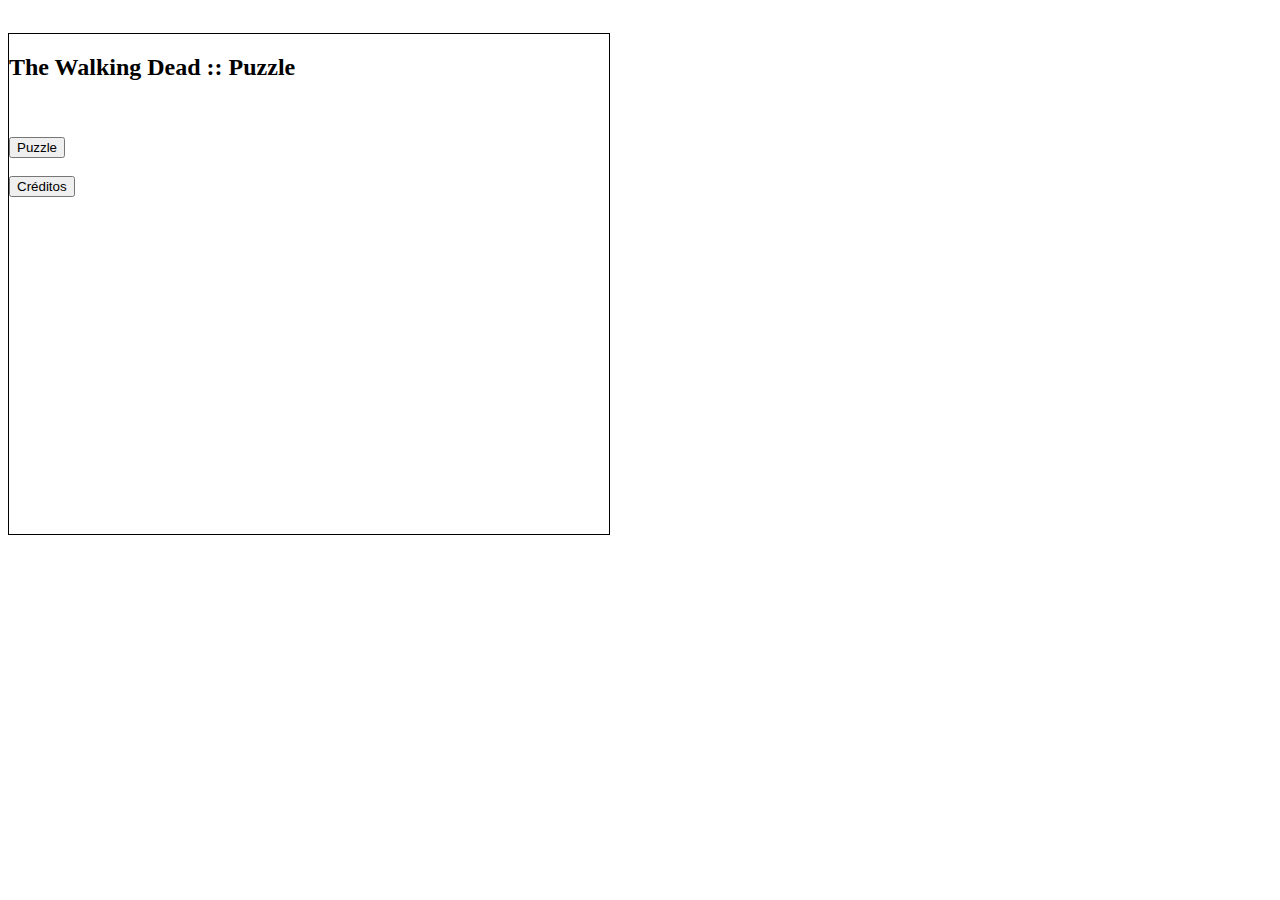
==== public_html/index.html @ 05de1ffa "commitando master branch" ====
<!--
To change this template, choose Tools | Templates
and open the template in the editor.
-->
<!DOCTYPE html>
<html>
    <head>
        <title>The Walking Dead :: Puzzle</title>
        <meta http-equiv="Content-Type" content="text/html; charset=UTF-8">
        <link href="css/estilos.css" media="all" rel="stylesheet" type="text/css" />
        <script src='js/libs/yui-3.3.0/yui-min.js'></script>
        <script src='js/libs/yui-3.3.0/node-base.js'></script>
        <script src='js/libs/yui-3.3.0/node-core.js'></script>
        <script src='js/libs/yui-3.3.0/encripterjs.min.js'></script>
        <script src='js/libs/static.constants.js'></script>
        <script src='js/libs/carrossel.class.js'></script>
        <script src='js/libs/game.class.js'></script>
        <script src='js/libs/action.class.js'></script>
        <script src='js/bootstrap.js'></script>
    </head>
    <body>
        <div id="divPrincipal" class="layout">
            
            <!-- tela abertura  -->
            <div id="telaInicial" class="layout1" style="display:block;">
                <h2>The Walking Dead :: Puzzle</h2>
                <br/><br/>
                <input type="button" value="Puzzle" id='btnInicio' />
                <br/><br/>
                <input type="button" value="Créditos" id='btnCreditos' />
            </div>
            
            <!-- tela inicial do jogo puzzle  -->
            <div id="tela1" class="layout2" style="display:none;">
                
                <div class="subTela1">
                    sub tela 1 - subtela auxiliar lateral esquerda 
                    <br/><br/>
                    Itens
                    <br/>
                    <b>img cacetete</b>
                </div>

                <div class="subTela2">
                    sub tela 2 - subtela do jogo -<span id="idFase"></span>                

                    <table border="1" cellspacing="0" cellpadding="0" id="grade0" style="display:none;" class="grade0">
                        <tr>
                            <td>
                                <span id="grade0z1" style="display:none;"><img alt="" src="img/zb1.jpg" onclick="capturaAcaoJogador(1);" /> </span>
                                <span id="dead0z1"  style="display:none;"><img alt="" src='img/zombieDead1.jpg' /> </span>
                            </td>
                            <td>
                                <span id="grade0z2" style="display:none;"><img alt="" src='img/zb2.jpg' onclick="capturaAcaoJogador(2);" /></span>
                                <span id="dead0z2" style="display:none;"><img alt="" src='img/zombieDead1.jpg' /></span>
                            </td>
                        </tr>
                        <tr>
                            <td>
                                <span id="grade0z3" style="display:none;"><img alt="" src='img/zb3.jpg' onclick="capturaAcaoJogador(3);" /></span>
                                <span id="dead0z3" style="display:none;"><img alt="" src='img/zombieDead1.jpg' /></span>
                            </td>
                            <td>
                                <span id="grade0z4" style="display:none;"><img alt="" src='img/zb4.jpg' onclick="capturaAcaoJogador(4);" /></span>
                                <span id="dead0z4" style="display:none;"><img alt="" src='img/zombieDead1.jpg' /></span>
                            </td>
                        </tr>
                    </table>

                    <table border="1" cellspacing="0" cellpadding="0" id="grade1" style="display:none;" class="grade1">
                        <tr>
                            <td>
                                <span id="grade1z1" style="display:none;"><img alt="" src='img/zb5.jpg' onclick="capturaAcaoJogador(1);" /></span>
                                <span id="dead1z1"  style="display:none;"><img alt="" src='img/zombieDead1.jpg' /> </span>
                            </td>
                            <td>
                                <span id="grade1z2" style="display:none;"><img alt="" src='img/zb6.jpg' onclick="capturaAcaoJogador(2);" /></span>
                                <span id="dead1z2"  style="display:none;"><img alt="" src='img/zombieDead1.jpg' /> </span>
                            </td>
                        </tr>
                        <tr>
                            <td>
                                <span id="grade1z3" style="display:none;"><img alt="" src='img/zb7.jpg' onclick="capturaAcaoJogador(3);" /></span>
                                <span id="dead1z3"  style="display:none;"><img alt="" src='img/zombieDead1.jpg' /> </span>
                            </td>
                            <td>
                                <span id="grade1z4" style="display:none;"><img alt="" src='img/zb8.jpg' onclick="capturaAcaoJogador(4);" /></span>
                                <span id="dead1z4"  style="display:none;"><img alt="" src='img/zombieDead1.jpg' /> </span>
                            </td>
                        </tr>
                        <tr>
                            <td>
                                <span id="grade1z5" style="display:none;"><img alt="" src='img/zb9.jpg' onclick="capturaAcaoJogador(5);" /></span>
                                <span id="dead1z5"  style="display:none;"><img alt="" src='img/zombieDead1.jpg' /> </span>
                            </td>
                            <td>
                                <span id="grade1z6" style="display:none;"><img alt="" src='img/zb10.jpg' onclick="capturaAcaoJogador(6);" /></span>
                                <span id="dead1z6"  style="display:none;"><img alt="" src='img/zombieDead1.jpg' /> </span>
                            </td>
                        </tr>
                        <tr>
                            <td>
                                <span id="grade1z7" style="display:none;"><img alt="" src='img/zb11.jpg' onclick="capturaAcaoJogador(7);" /></span>
                                <span id="dead1z7"  style="display:none;"><img alt="" src='img/zombieDead1.jpg' /> </span>
                            </td>
                            <td>
                                <span id="grade1z8" style="display:none;"><img alt="" src='img/zb12.jpg' onclick="capturaAcaoJogador(8);" /></span>
                                <span id="dead1z8"  style="display:none;"><img alt="" src='img/zombieDead1.jpg' /> </span>
                            </td>
                        </tr>
                    </table>

                    <table border="1" cellspacing="0" cellpadding="0" id="grade2" style="display:none;" class="grade2">
                        <tr>
                            <td>
                                <span id="grade2z1" style="display:none;"><img alt="" src='img/zb13.jpg' onclick="capturaAcaoJogador(1);" /></span>
                                <span id="dead2z1"  style="display:none;"><img alt="" src='img/zombieDead1.jpg' /> </span>
                            </td>
                            <td>
                                <span id="grade2z2" style="display:none;"><img alt="" src='img/zb14.jpg' onclick="capturaAcaoJogador(2);" /></span>
                                <span id="dead2z2"  style="display:none;"><img alt="" src='img/zombieDead1.jpg' /> </span>
                            </td>
                            <td>
                                <span id="grade2z3" style="display:none;"><img alt="" src='img/zb1.jpg' onclick="capturaAcaoJogador(3);" /></span>
                                <span id="dead2z3"  style="display:none;"><img alt="" src='img/zombieDead1.jpg' /> </span>
                            </td>
                            <td>
                                <span id="grade2z4" style="display:none;"><img alt="" src='img/zb2.jpg' onclick="capturaAcaoJogador(4);" /></span>
                                <span id="dead2z4"  style="display:none;"><img alt="" src='img/zombieDead1.jpg' /> </span>
                            </td>
                        </tr>
                        <tr>
                            <td>
                                <span id="grade2z5" style="display:none;"><img alt="" src='img/zb3.jpg' onclick="capturaAcaoJogador(5);" /></span>
                                <span id="dead2z5"  style="display:none;"><img alt="" src='img/zombieDead1.jpg' /> </span>
                            </td>
                            <td>
                                <span id="grade2z6" style="display:none;"><img alt="" src='img/zb4.jpg' onclick="capturaAcaoJogador(6);" /></span>
                                <span id="dead2z6"  style="display:none;"><img alt="" src='img/zombieDead1.jpg' /> </span>
                            </td>
                            <td>
                                <span id="grade2z7" style="display:none;"><img alt="" src='img/zb5.jpg' onclick="capturaAcaoJogador(7);" /></span>
                                <span id="dead2z7"  style="display:none;"><img alt="" src='img/zombieDead1.jpg' /> </span>
                            </td>
                            <td>
                                <span id="grade2z8" style="display:none;"><img alt="" src='img/zb6.jpg' onclick="capturaAcaoJogador(8);" /></span>
                                <span id="dead2z8"  style="display:none;"><img alt="" src='img/zombieDead1.jpg' /> </span>
                            </td>
                        </tr>
                        <tr>
                            <td>
                                <span id="grade2z9" style="display:none; "><img alt="" src='img/zb7.jpg' onclick="capturaAcaoJogador(9);" /></span>
                                <span id="dead2z9"  style="display:none;"><img alt="" src='img/zombieDead1.jpg' /> </span>
                            </td>
                            <td>
                                <span id="grade2z10" style="display:none;"><img alt="" src='img/zb8.jpg' onclick="capturaAcaoJogador(10);" /></span>
                                <span id="dead2z10"  style="display:none;"><img alt="" src='img/zombieDead1.jpg' /> </span>
                            </td>
                            <td>
                                <span id="grade2z11" style="display:none;"><img alt="" src='img/zb9.jpg' onclick="capturaAcaoJogador(11);" /></span>
                                <span id="dead2z11"  style="display:none;"><img alt="" src='img/zombieDead1.jpg' /> </span>
                            </td>
                            <td>
                                <span id="grade2z12" style="display:none;"><img alt="" src='img/zb10.jpg' onclick="capturaAcaoJogador(12);" /></span>
                                <span id="dead2z12"  style="display:none;"><img alt="" src='img/zombieDead1.jpg' /> </span>
                            </td>
                        </tr>
                        <tr>
                            <td>
                                <span id="grade2z13" style="display:none;"><img alt="" src='img/zb11.jpg' onclick="capturaAcaoJogador(13);" /></span>
                                <span id="dead2z13"  style="display:none;"><img alt="" src='img/zombieDead1.jpg' /> </span>
                            </td>
                            <td>
                                <span id="grade2z14" style="display:none;"><img alt="" src='img/zb12.jpg' onclick="capturaAcaoJogador(14);" /></span>
                                <span id="dead2z14"  style="display:none;"><img alt="" src='img/zombieDead1.jpg' /> </span>
                            </td>
                            <td>
                                <span id="grade2z15" style="display:none;"><img alt="" src='img/zb13.jpg' onclick="capturaAcaoJogador(15);" /></span>
                                <span id="dead2z15"  style="display:none;"><img alt="" src='img/zombieDead1.jpg' /> </span>
                            </td>
                            <td>
                                <span id="grade2z16" style="display:none;"><img alt="" src='img/zb14.jpg' onclick="capturaAcaoJogador(16);" /></span>
                                <span id="dead2z16"  style="display:none;"><img alt="" src='img/zombieDead1.jpg' /> </span>
                            </td>
                        </tr>
                    </table>

                    <table border="1" cellspacing="0" cellpadding="0" id="grade3" style="display:none;" class="grade3">
                        <tr>
                            <td>
                                <span id="grade3z1" style="display:none;"><img alt="" src='img/zb1.jpg' onclick="capturaAcaoJogador(1);" /></span>
                                <span id="dead3z1"  style="display:none;"><img alt="" src='img/zombieDead1.jpg' /> </span>
                            </td>
                            <td>
                                <span id="grade3z2" style="display:none;"><img alt="" src='img/zb2.jpg' onclick="capturaAcaoJogador(2);" /></span>
                                <span id="dead3z2"  style="display:none;"><img alt="" src='img/zombieDead1.jpg' /> </span>
                            </td>
                            <td>
                                <span id="grade3z3" style="display:none;"><img alt="" src='img/zb3.jpg' onclick="capturaAcaoJogador(3);" /></span>
                                <span id="dead3z3"  style="display:none;"><img alt="" src='img/zombieDead1.jpg' /> </span>
                            </td>
                            <td>
                                <span id="grade3z4" style="display:none;"><img alt="" src='img/zb4.jpg' onclick="capturaAcaoJogador(4);" /></span>
                                <span id="dead3z4"  style="display:none;"><img alt="" src='img/zombieDead1.jpg' /> </span>
                            </td>
                            <td>
                                <span id="grade3z5" style="display:none;"><img alt="" src='img/zb5.jpg' onclick="capturaAcaoJogador(5);" /></span>
                                <span id="dead3z5"  style="display:none;"><img alt="" src='img/zombieDead1.jpg' /> </span>
                            </td>
                            <td>
                                <span id="grade3z6" style="display:none;"><img alt="" src='img/zb6.jpg' onclick="capturaAcaoJogador(6);" /></span>
                                <span id="dead3z6"  style="display:none;"><img alt="" src='img/zombieDead1.jpg' /> </span>
                            </td>
                        </tr>
                        <tr>
                            <td>
                                <span id="grade3z7" style="display:none;"><img alt="" src='img/zb7.jpg' onclick="capturaAcaoJogador(7);" /></span>
                                <span id="dead3z7"  style="display:none;"><img alt="" src='img/zombieDead1.jpg' /> </span>
                            </td>
                            <td>
                                <span id="grade3z8" style="display:none;"><img alt="" src='img/zb8.jpg' onclick="capturaAcaoJogador(8);" /></span>
                                <span id="dead3z8"  style="display:none;"><img alt="" src='img/zombieDead1.jpg' /> </span>
                            </td>
                            <td>
                                <span id="grade3z9" style="display:none;"><img alt="" src='img/zb9.jpg' onclick="capturaAcaoJogador(9);" /></span>
                                <span id="dead3z9"  style="display:none;"><img alt="" src='img/zombieDead1.jpg' /> </span>
                            </td>
                            <td>
                                <span id="grade3z10" style="display:none;"><img alt="" src='img/zb10.jpg' onclick="capturaAcaoJogador(10);" /></span>
                                <span id="dead3z10"  style="display:none;"><img alt="" src='img/zombieDead1.jpg' /> </span>
                            </td>
                            <td>
                                <span id="grade3z11" style="display:none;"><img alt="" src='img/zb11.jpg' onclick="capturaAcaoJogador(11);" /></span>
                                <span id="dead3z11"  style="display:none;"><img alt="" src='img/zombieDead1.jpg' /> </span>
                            </td>
                            <td>
                                <span id="grade3z12" style="display:none;"><img alt="" src='img/zb12.jpg' onclick="capturaAcaoJogador(12);" /></span>
                                <span id="dead3z12"  style="display:none;"><img alt="" src='img/zombieDead1.jpg' /> </span>
                            </td>
                        </tr>
                        <tr>
                            <td>
                                <span id="grade3z13" style="display:none;"><img alt="" src='img/zb13.jpg' onclick="capturaAcaoJogador(13);" /></span>
                                <span id="dead3z13"  style="display:none;"><img alt="" src='img/zombieDead1.jpg' /> </span>
                            </td>
                            <td>
                                <span id="grade3z14" style="display:none;"><img alt="" src='img/zb14.jpg' onclick="capturaAcaoJogador(14);" /></span>
                                <span id="dead3z14"  style="display:none;"><img alt="" src='img/zombieDead1.jpg' /> </span>
                            </td>
                            <td>
                                <span id="grade3z15" style="display:none;"><img alt="" src='img/zb1.jpg' onclick="capturaAcaoJogador(15);" /></span>
                                <span id="dead3z15"  style="display:none;"><img alt="" src='img/zombieDead1.jpg' /> </span>
                            </td>
                            <td>
                                <span id="grade3z16" style="display:none;"><img alt="" src='img/zb2.jpg' onclick="capturaAcaoJogador(16);" /></span>
                                <span id="dead3z16"  style="display:none;"><img alt="" src='img/zombieDead1.jpg' /> </span>
                            </td>
                            <td>
                                <span id="grade3z17" style="display:none;"><img alt="" src='img/zb3.jpg' onclick="capturaAcaoJogador(17);" /></span>
                                <span id="dead3z17"  style="display:none;"><img alt="" src='img/zombieDead1.jpg' /> </span>
                            </td>
                            <td>
                                <span id="grade3z18" style="display:none;"><img alt="" src='img/zb4.jpg' onclick="capturaAcaoJogador(18);" /></span>
                                <span id="dead3z18"  style="display:none;"><img alt="" src='img/zombieDead1.jpg' /> </span>
                            </td>
                        </tr>
                        <tr>
                            <td>
                                <span id="grade3z19" style="display:none;"><img alt="" src='img/zb5.jpg' onclick="capturaAcaoJogador(19);" /></span>
                                <span id="dead3z19"  style="display:none;"><img alt="" src='img/zombieDead1.jpg' /> </span>
                            </td>
                            <td>
                                <span id="grade3z20" style="display:none;"><img alt="" src='img/zb6.jpg' onclick="capturaAcaoJogador(20);" /></span>
                                <span id="dead3z20"  style="display:none;"><img alt="" src='img/zombieDead1.jpg' /> </span>
                            </td>
                            <td>
                                <span id="grade3z21" style="display:none;"><img alt="" src='img/zb7.jpg' onclick="capturaAcaoJogador(21);" /></span>
                                <span id="dead3z21"  style="display:none;"><img alt="" src='img/zombieDead1.jpg' /> </span>
                            </td>
                            <td>
                                <span id="grade3z22" style="display:none;"><img alt="" src='img/zb8.jpg' onclick="capturaAcaoJogador(22);" /></span>
                                <span id="dead3z22"  style="display:none;"><img alt="" src='img/zombieDead1.jpg' /> </span>
                            </td>
                            <td>
                                <span id="grade3z23" style="display:none;"><img alt="" src='img/zb9.jpg' onclick="capturaAcaoJogador(23);" /></span>
                                <span id="dead3z23"  style="display:none;"><img alt="" src='img/zombieDead1.jpg' /> </span>
                            </td>
                            <td>
                                <span id="grade3z24" style="display:none;"><img alt="" src='img/zb10.jpg' onclick="capturaAcaoJogador(24);" /></span>
                                <span id="dead3z24"  style="display:none;"><img alt="" src='img/zombieDead1.jpg' /> </span>
                            </td>
                        </tr>
                    </table>

                    <table border="1" cellspacing="0" cellpadding="0" id="grade4" style="display:none;" class="grade4">
                        <tr>
                            <td>
                                <span id="grade4z1" style="display:none;"><img alt="" src='img/zb11.jpg' onclick="capturaAcaoJogador(1);" /></span>
                                <span id="dead4z1"  style="display:none;"><img alt="" src='img/zombieDead1.jpg' /> </span>
                            </td>
                            <td>
                                <span id="grade4z2" style="display:none;"><img alt="" src='img/zb12.jpg' onclick="capturaAcaoJogador(2);" /></span>
                                <span id="dead4z2"  style="display:none;"><img alt="" src='img/zombieDead1.jpg' /> </span>
                            </td>
                            <td>
                                <span id="grade4z3" style="display:none;"><img alt="" src='img/zb13.jpg' onclick="capturaAcaoJogador(3);" /></span>
                                <span id="dead4z3"  style="display:none;"><img alt="" src='img/zombieDead1.jpg' /> </span>
                            </td>
                            <td>
                                <span id="grade4z4" style="display:none;"><img alt="" src='img/zb14.jpg' onclick="capturaAcaoJogador(4);" /></span>
                                <span id="dead4z4"  style="display:none;"><img alt="" src='img/zombieDead1.jpg' /> </span>
                            </td>
                            <td>
                                <span id="grade4z5" style="display:none;"><img alt="" src='img/zb1.jpg' onclick="capturaAcaoJogador(5);" /></span>
                                <span id="dead4z5"  style="display:none;"><img alt="" src='img/zombieDead1.jpg' /> </span>
                            </td>
                            <td>
                                <span id="grade4z6" style="display:none;"><img alt="" src='img/zb2.jpg' onclick="capturaAcaoJogador(6);" /></span>
                                <span id="dead4z6"  style="display:none;"><img alt="" src='img/zombieDead1.jpg' /> </span>
                            </td>
                            <td>
                                <span id="grade4z7" style="display:none;"><img alt="" src='img/zb3.jpg' onclick="capturaAcaoJogador(7);" /></span>
                                <span id="dead4z7"  style="display:none;"><img alt="" src='img/zombieDead1.jpg' /> </span>
                            </td>
                            <td>
                                <span id="grade4z8" style="display:none;"><img alt="" src='img/zb4.jpg' onclick="capturaAcaoJogador(8);" /></span>
                                <span id="dead4z8"  style="display:none;"><img alt="" src='img/zombieDead1.jpg' /> </span>
                            </td>
                        </tr>
                        <tr>
                            <td>
                                <span id="grade4z9" style="display:none;"><img alt="" src='img/zb5.jpg' onclick="capturaAcaoJogador(9);" /></span>
                                <span id="dead4z9"  style="display:none;"><img alt="" src='img/zombieDead1.jpg' /> </span>
                            </td>
                            <td>
                                <span id="grade4z10" style="display:none;"><img alt="" src='img/zb7.jpg' onclick="capturaAcaoJogador(10);" /></span>
                                <span id="dead4z10"  style="display:none;"><img alt="" src='img/zombieDead1.jpg' /> </span>
                            </td>
                            <td>
                                <span id="grade4z11" style="display:none;"><img alt="" src='img/zb8.jpg' onclick="capturaAcaoJogador(11);" /></span>
                                <span id="dead4z11"  style="display:none;"><img alt="" src='img/zombieDead1.jpg' /> </span>
                            </td>
                            <td>
                                <span id="grade4z12" style="display:none;"><img alt="" src='img/zb9.jpg' onclick="capturaAcaoJogador(12);" /></span>
                                <span id="dead4z12"  style="display:none;"><img alt="" src='img/zombieDead1.jpg' /> </span>
                            </td>
                            <td>
                                <span id="grade4z13" style="display:none;"><img alt="" src='img/zb10.jpg' onclick="capturaAcaoJogador(13);" /></span>
                                <span id="dead4z13"  style="display:none;"><img alt="" src='img/zombieDead1.jpg' /> </span>
                            </td>
                            <td>
                                <span id="grade4z14" style="display:none;"><img alt="" src='img/zb11.jpg' onclick="capturaAcaoJogador(14);" /></span>
                                <span id="dead4z14"  style="display:none;"><img alt="" src='img/zombieDead1.jpg' /> </span>
                            </td>
                            <td>
                                <span id="grade4z15" style="display:none;"><img alt="" src='img/zb12.jpg' onclick="capturaAcaoJogador(15);" /></span>
                                <span id="dead4z15"  style="display:none;"><img alt="" src='img/zombieDead1.jpg' /> </span>
                            </td>
                            <td>
                                <span id="grade4z16" style="display:none;"><img alt="" src='img/zb13.jpg' onclick="capturaAcaoJogador(16);" /></span>
                                <span id="dead4z16"  style="display:none;"><img alt="" src='img/zombieDead1.jpg' /> </span>
                            </td>
                        </tr>
                        <tr>
                            <td>
                                <span id="grade4z17" style="display:none;"><img alt="" src='img/zb14.jpg' onclick="capturaAcaoJogador(17);" /></span>
                                <span id="dead4z17"  style="display:none;"><img alt="" src='img/zombieDead1.jpg' /> </span>
                            </td>
                            <td>
                                <span id="grade4z18" style="display:none;"><img alt="" src='img/zb1.jpg' onclick="capturaAcaoJogador(18);" /></span>
                                <span id="dead4z18"  style="display:none;"><img alt="" src='img/zombieDead1.jpg' /> </span>
                            </td>
                            <td>
                                <span id="grade4z19" style="display:none;"><img alt="" src='img/zb2.jpg' onclick="capturaAcaoJogador(19);" /></span>
                                <span id="dead4z19"  style="display:none;"><img alt="" src='img/zombieDead1.jpg' /> </span>
                            </td>
                            <td>
                                <span id="grade4z20" style="display:none;"><img alt="" src='img/zb3.jpg' onclick="capturaAcaoJogador(20);" /></span>
                                <span id="dead4z20"  style="display:none;"><img alt="" src='img/zombieDead1.jpg' /> </span>
                            </td>
                            <td>
                                <span id="grade4z21" style="display:none;"><img alt="" src='img/zb4.jpg' onclick="capturaAcaoJogador(21);" /></span>
                                <span id="dead4z21"  style="display:none;"><img alt="" src='img/zombieDead1.jpg' /> </span>
                            </td>
                            <td>
                                <span id="grade4z22" style="display:none;"><img alt="" src='img/zb5.jpg' onclick="capturaAcaoJogador(22);" /></span>
                                <span id="dead4z22"  style="display:none;"><img alt="" src='img/zombieDead1.jpg' /> </span>
                            </td>
                            <td>
                                <span id="grade4z23" style="display:none;"><img alt="" src='img/zb6.jpg' onclick="capturaAcaoJogador(23);" /></span>
                                <span id="dead4z23"  style="display:none;"><img alt="" src='img/zombieDead1.jpg' /> </span>
                            </td>
                            <td>
                                <span id="grade4z24" style="display:none;"><img alt="" src='img/zb7.jpg' onclick="capturaAcaoJogador(24);" /></span>
                                <span id="dead4z24"  style="display:none;"><img alt="" src='img/zombieDead1.jpg' /> </span>
                            </td>
                        </tr>
                        <tr>
                            <td>
                                <span id="grade4z25" style="display:none;"><img alt="" src='img/zb8.jpg' onclick="capturaAcaoJogador(25);" /></span>
                                <span id="dead4z25"  style="display:none;"><img alt="" src='img/zombieDead1.jpg' /> </span>
                            </td>
                            <td>
                                <span id="grade4z26" style="display:none;"><img alt="" src='img/zb9.jpg' onclick="capturaAcaoJogador(26);" /></span>
                                <span id="dead4z26"  style="display:none;"><img alt="" src='img/zombieDead1.jpg' /> </span>
                            </td>
                            <td>
                                <span id="grade4z27" style="display:none;"><img alt="" src='img/zb10.jpg' onclick="capturaAcaoJogador(27);" /></span>
                                <span id="dead4z27"  style="display:none;"><img alt="" src='img/zombieDead1.jpg' /> </span>
                            </td>
                            <td>
                                <span id="grade4z28" style="display:none;"><img alt="" src='img/zb11.jpg' onclick="capturaAcaoJogador(28);" /></span>
                                <span id="dead4z28"  style="display:none;"><img alt="" src='img/zombieDead1.jpg' /> </span>
                            </td>
                            <td>
                                <span id="grade4z29" style="display:none;"><img alt="" src='img/zb12.jpg' onclick="capturaAcaoJogador(29);" /></span>
                                <span id="dead4z29"  style="display:none;"><img alt="" src='img/zombieDead1.jpg' /> </span>
                            </td>
                            <td>
                                <span id="grade4z30" style="display:none;"><img alt="" src='img/zb13.jpg' onclick="capturaAcaoJogador(30);" /></span>
                                <span id="dead4z30"  style="display:none;"><img alt="" src='img/zombieDead1.jpg' /> </span>
                            </td>
                            <td>
                                <span id="grade4z31" style="display:none;"><img alt="" src='img/zb14.jpg' onclick="capturaAcaoJogador(31);" /></span>
                                <span id="dead4z31"  style="display:none;"><img alt="" src='img/zombieDead1.jpg' /> </span>
                            </td>
                            <td>
                                <span id="grade4z32" style="display:none;"><img alt="" src='img/zb1.jpg' onclick="capturaAcaoJogador(32);" /></span>
                                <span id="dead4z32"  style="display:none;"><img alt="" src='img/zombieDead1.jpg' /> </span>
                            </td>
                        </tr>
                    </table>



                    <table border="1" cellspacing="0" cellpadding="0" id="grade5" style="display:none;" class="grade5">
                        <tr>
                            <td>
                                <span id="grade5z1" style="display:none;"><img alt="" src='img/zb2.jpg' onclick="capturaAcaoJogador(1);" /></span>
                                <span id="dead5z1"  style="display:none;"><img alt="" src='img/zombieDead1.jpg' /> </span>
                            </td>
                            <td>
                                <span id="grade5z2" style="display:none;"><img alt="" src='img/zb3.jpg' onclick="capturaAcaoJogador(2);" /></span>
                                <span id="dead5z2"  style="display:none;"><img alt="" src='img/zombieDead1.jpg' /> </span>
                            </td>
                            <td>
                                <span id="grade5z3" style="display:none;"><img alt="" src='img/zb4.jpg' onclick="capturaAcaoJogador(3);" /></span>
                                <span id="dead5z3"  style="display:none;"><img alt="" src='img/zombieDead1.jpg' /> </span>
                            </td>
                            <td>
                                <span id="grade5z4" style="display:none;"><img alt="" src='img/zb5.jpg' onclick="capturaAcaoJogador(4);" /></span>
                                <span id="dead5z4"  style="display:none;"><img alt="" src='img/zombieDead1.jpg' /> </span>
                            </td>
                            <td>
                                <span id="grade5z5" style="display:none;"><img alt="" src='img/zb6.jpg' onclick="capturaAcaoJogador(5);" /></span>
                                <span id="dead5z5"  style="display:none;"><img alt="" src='img/zombieDead1.jpg' /> </span>
                            </td>
                            <td>
                                <span id="grade5z6" style="display:none;"><img alt="" src='img/zb7.jpg' onclick="capturaAcaoJogador(6);" /></span>
                                <span id="dead5z6"  style="display:none;"><img alt="" src='img/zombieDead1.jpg' /> </span>
                            </td>
                            <td>
                                <span id="grade5z7" style="display:none;"><img alt="" src='img/zb8.jpg' onclick="capturaAcaoJogador(7);" /></span>
                                <span id="dead5z7"  style="display:none;"><img alt="" src='img/zombieDead1.jpg' /> </span>
                            </td>
                            <td>
                                <span id="grade5z8" style="display:none;"><img alt="" src='img/zb9.jpg' onclick="capturaAcaoJogador(8);" /></span>
                                <span id="dead5z8"  style="display:none;"><img alt="" src='img/zombieDead1.jpg' /> </span>
                            </td>
                            <td>
                                <span id="grade5z9" style="display:none;"><img alt="" src='img/zb10.jpg' onclick="capturaAcaoJogador(9);" /></span>
                                <span id="dead5z9"  style="display:none;"><img alt="" src='img/zombieDead1.jpg' /> </span>
                            </td>
                            <td>
                                <span id="grade5z10" style="display:none;"><img alt="" src='img/zb11.jpg' onclick="capturaAcaoJogador(10);" /></span>
                                <span id="dead5z10"  style="display:none;"><img alt="" src='img/zombieDead1.jpg' /> </span>
                            </td>
                        </tr>
                        <tr>
                            <td>
                                <span id="grade5z11" style="display:none;"><img alt="" src='img/zb12.jpg' onclick="capturaAcaoJogador(11);" /></span>
                                <span id="dead5z11"  style="display:none;"><img alt="" src='img/zombieDead1.jpg' /> </span>
                            </td>
                            <td>
                                <span id="grade5z12" style="display:none;"><img alt="" src='img/zb13.jpg' onclick="capturaAcaoJogador(12);" /></span>
                                <span id="dead5z12"  style="display:none;"><img alt="" src='img/zombieDead1.jpg' /> </span>
                            </td>
                            <td>
                                <span id="grade5z13" style="display:none;"><img alt="" src='img/zb14.jpg' onclick="capturaAcaoJogador(13);" /></span>
                                <span id="dead5z13"  style="display:none;"><img alt="" src='img/zombieDead1.jpg' /> </span>
                            </td>
                            <td>
                                <span id="grade5z14" style="display:none;"><img alt="" src='img/zb1.jpg' onclick="capturaAcaoJogador(14);" /></span>
                                <span id="dead5z14"  style="display:none;"><img alt="" src='img/zombieDead1.jpg' /> </span>
                            </td>
                            <td>
                                <span id="grade5z15" style="display:none;"><img alt="" src='img/zb2.jpg' onclick="capturaAcaoJogador(15);" /></span>
                                <span id="dead5z15"  style="display:none;"><img alt="" src='img/zombieDead1.jpg' /> </span>
                            </td>
                            <td>
                                <span id="grade5z16" style="display:none;"><img alt="" src='img/zb3.jpg' onclick="capturaAcaoJogador(16);" /></span>
                                <span id="dead5z16"  style="display:none;"><img alt="" src='img/zombieDead1.jpg' /> </span>
                            </td>
                            <td>
                                <span id="grade5z17" style="display:none;"><img alt="" src='img/zb4.jpg' onclick="capturaAcaoJogador(17);" /></span>
                                <span id="dead5z17"  style="display:none;"><img alt="" src='img/zombieDead1.jpg' /> </span>
                            </td>
                            <td>
                                <span id="grade5z18" style="display:none;"><img alt="" src='img/zb5.jpg' onclick="capturaAcaoJogador(18);" /></span>
                                <span id="dead5z18"  style="display:none;"><img alt="" src='img/zombieDead1.jpg' /> </span>
                            </td>
                            <td>
                                <span id="grade5z19" style="display:none;"><img alt="" src='img/zb6.jpg' onclick="capturaAcaoJogador(19);" /></span>
                                <span id="dead5z19"  style="display:none;"><img alt="" src='img/zombieDead1.jpg' /> </span>
                            </td>
                            <td>
                                <span id="grade5z20" style="display:none;"><img alt="" src='img/zb7.jpg' onclick="capturaAcaoJogador(20);" /></span>
                                <span id="dead5z20"  style="display:none;"><img alt="" src='img/zombieDead1.jpg' /> </span>
                            </td>
                        </tr>
                        <tr>
                            <td>
                                <span id="grade5z21" style="display:none;"><img alt="" src='img/zb8.jpg' onclick="capturaAcaoJogador(21);" /></span>
                                <span id="dead5z21"  style="display:none;"><img alt="" src='img/zombieDead1.jpg' /> </span>
                            </td>
                            <td>
                                <span id="grade5z22" style="display:none;"><img alt="" src='img/zb9.jpg' onclick="capturaAcaoJogador(22);" /></span>
                                <span id="dead5z22"  style="display:none;"><img alt="" src='img/zombieDead1.jpg' /> </span>
                            </td>
                            <td>
                                <span id="grade5z23" style="display:none;"><img alt="" src='img/zb10.jpg' onclick="capturaAcaoJogador(23);" /></span>
                                <span id="dead5z23"  style="display:none;"><img alt="" src='img/zombieDead1.jpg' /> </span>
                            </td>
                            <td>
                                <span id="grade5z24" style="display:none;"><img alt="" src='img/zb11.jpg' onclick="capturaAcaoJogador(24);" /></span>
                                <span id="dead5z24"  style="display:none;"><img alt="" src='img/zombieDead1.jpg' /> </span>
                            </td>
                            <td>
                                <span id="grade5z25" style="display:none;"><img alt="" src='img/zb12.jpg' onclick="capturaAcaoJogador(25);" /></span>
                                <span id="dead5z25"  style="display:none;"><img alt="" src='img/zombieDead1.jpg' /> </span>
                            </td>
                            <td>
                                <span id="grade5z26" style="display:none;"><img alt="" src='img/zb13.jpg' onclick="capturaAcaoJogador(26);" /></span>
                                <span id="dead5z26"  style="display:none;"><img alt="" src='img/zombieDead1.jpg' /> </span>
                            </td>
                            <td>
                                <span id="grade5z27" style="display:none;"><img alt="" src='img/zb14.jpg' onclick="capturaAcaoJogador(27);" /></span>
                                <span id="dead5z27"  style="display:none;"><img alt="" src='img/zombieDead1.jpg' /> </span>
                            </td>
                            <td>
                                <span id="grade5z28" style="display:none;"><img alt="" src='img/zb1.jpg' onclick="capturaAcaoJogador(28);" /></span>
                                <span id="dead5z28"  style="display:none;"><img alt="" src='img/zombieDead1.jpg' /> </span>
                            </td>
                            <td>
                                <span id="grade5z29" style="display:none;"><img alt="" src='img/zb2.jpg' onclick="capturaAcaoJogador(29);" /></span>
                                <span id="dead5z29"  style="display:none;"><img alt="" src='img/zombieDead1.jpg' /> </span>
                            </td>
                            <td>
                                <span id="grade5z30" style="display:none;"><img alt="" src='img/zb3.jpg' onclick="capturaAcaoJogador(30);" /></span>
                                <span id="dead5z30"  style="display:none;"><img alt="" src='img/zombieDead1.jpg' /> </span>
                            </td>
                        </tr>
                        <tr>
                            <td>
                                <span id="grade5z31" style="display:none;"><img alt="" src='img/zb4.jpg' onclick="capturaAcaoJogador(31);" /></span>
                                <span id="dead5z31"  style="display:none;"><img alt="" src='img/zombieDead1.jpg' /> </span>
                            </td>
                            <td>
                                <span id="grade5z32" style="display:none;"><img alt="" src='img/zb5.jpg' onclick="capturaAcaoJogador(32);" /></span>
                                <span id="dead5z32"  style="display:none;"><img alt="" src='img/zombieDead1.jpg' /> </span>
                            </td>
                            <td>
                                <span id="grade5z33" style="display:none;"><img alt="" src='img/zb6.jpg' onclick="capturaAcaoJogador(33);" /></span>
                                <span id="dead5z33"  style="display:none;"><img alt="" src='img/zombieDead1.jpg' /> </span>
                            </td>
                            <td>
                                <span id="grade5z34" style="display:none;"><img alt="" src='img/zb7.jpg' onclick="capturaAcaoJogador(34);" /></span>
                                <span id="dead5z34"  style="display:none;"><img alt="" src='img/zombieDead1.jpg' /> </span>
                            </td>
                            <td>
                                <span id="grade5z35" style="display:none;"><img alt="" src='img/zb8.jpg' onclick="capturaAcaoJogador(35);" /></span>
                                <span id="dead5z35"  style="display:none;"><img alt="" src='img/zombieDead1.jpg' /> </span>
                            </td>
                            <td>
                                <span id="grade5z36" style="display:none;"><img alt="" src='img/zb9.jpg' onclick="capturaAcaoJogador(36);" /></span>
                                <span id="dead5z36"  style="display:none;"><img alt="" src='img/zombieDead1.jpg' /> </span>
                            </td>
                            <td>
                                <span id="grade5z37" style="display:none;"><img alt="" src='img/zb10.jpg' onclick="capturaAcaoJogador(37);" /></span>
                                <span id="dead5z37"  style="display:none;"><img alt="" src='img/zombieDead1.jpg' /> </span>
                            </td>
                            <td>
                                <span id="grade5z38" style="display:none;"><img alt="" src='img/zb11.jpg' onclick="capturaAcaoJogador(38);" /></span>
                                <span id="dead5z38"  style="display:none;"><img alt="" src='img/zombieDead1.jpg' /> </span>
                            </td>
                            <td>
                                <span id="grade5z39" style="display:none;"><img alt="" src='img/zb12.jpg' onclick="capturaAcaoJogador(39);" /></span>
                                <span id="dead5z39"  style="display:none;"><img alt="" src='img/zombieDead1.jpg' /> </span>
                            </td>
                            <td>
                                <span id="grade5z40" style="display:none;"><img alt="" src='img/zb13.jpg' onclick="capturaAcaoJogador(40);" /></span>
                                <span id="dead5z40"  style="display:none;"><img alt="" src='img/zombieDead1.jpg' /> </span>
                            </td>
                        </tr>
                        
                        <tr>
                            <td>
                                <span id="grade5z41" style="display:none;"><img alt="" src='img/zb14.jpg' onclick="capturaAcaoJogador(41);" /></span>
                                <span id="dead5z41"  style="display:none;"><img alt="" src='img/zombieDead1.jpg' /> </span>
                            </td>
                            <td>
                                <span id="grade5z42" style="display:none;"><img alt="" src='img/zb1.jpg' onclick="capturaAcaoJogador(42);" /></span>
                                <span id="dead5z42"  style="display:none;"><img alt="" src='img/zombieDead1.jpg' /> </span>
                            </td>
                            <td>
                                <span id="grade5z43" style="display:none;"><img alt="" src='img/zb2.jpg' onclick="capturaAcaoJogador(43);" /></span>
                                <span id="dead5z43"  style="display:none;"><img alt="" src='img/zombieDead1.jpg' /> </span>
                            </td>
                            <td>
                                <span id="grade5z44" style="display:none;"><img alt="" src='img/zb3.jpg' onclick="capturaAcaoJogador(44);" /></span>
                                <span id="dead5z44"  style="display:none;"><img alt="" src='img/zombieDead1.jpg' /> </span>
                            </td>
                            <td>
                                <span id="grade5z45" style="display:none;"><img alt="" src='img/zb4.jpg' onclick="capturaAcaoJogador(45);" /></span>
                                <span id="dead5z45"  style="display:none;"><img alt="" src='img/zombieDead1.jpg' /> </span>
                            </td>
                            <td>
                                <span id="grade5z46" style="display:none;"><img alt="" src='img/zb5.jpg' onclick="capturaAcaoJogador(46);" /></span>
                                <span id="dead5z46"  style="display:none;"><img alt="" src='img/zombieDead1.jpg' /> </span>
                            </td>
                            <td>
                                <span id="grade5z47" style="display:none;"><img alt="" src='img/zb6.jpg' onclick="capturaAcaoJogador(47);" /></span>
                                <span id="dead5z47"  style="display:none;"><img alt="" src='img/zombieDead1.jpg' /> </span>
                            </td>
                            <td>
                                <span id="grade5z48" style="display:none;"><img alt="" src='img/zb7.jpg' onclick="capturaAcaoJogador(48);" /></span>
                                <span id="dead5z48"  style="display:none;"><img alt="" src='img/zombieDead1.jpg' /> </span>
                            </td>
                            <td>
                                <span id="grade5z49" style="display:none;"><img alt="" src='img/zb8.jpg' onclick="capturaAcaoJogador(49);" /></span>
                                <span id="dead5z49"  style="display:none;"><img alt="" src='img/zombieDead1.jpg' /> </span>
                            </td>
                            <td>
                                <span id="grade5z50" style="display:none;"><img alt="" src='img/zb9.jpg' onclick="capturaAcaoJogador(50);" /></span>
                                <span id="dead5z50"  style="display:none;"><img alt="" src='img/zombieDead1.jpg' /> </span>
                            </td>
                        </tr>
                        
                        
                        <tr>
                            <td>
                                <span id="grade5z51" style="display:none;"><img alt="" src='img/zb10.jpg' onclick="capturaAcaoJogador(51);" /></span>
                                <span id="dead5z51"  style="display:none;"><img alt="" src='img/zombieDead1.jpg' /> </span>
                            </td>
                            <td>
                                <span id="grade5z52" style="display:none;"><img alt="" src='img/zb11.jpg' onclick="capturaAcaoJogador(52);" /></span>
                                <span id="dead5z52"  style="display:none;"><img alt="" src='img/zombieDead1.jpg' /> </span>
                            </td>
                            <td>
                                <span id="grade5z53" style="display:none;"><img alt="" src='img/zb12.jpg' onclick="capturaAcaoJogador(53);" /></span>
                                <span id="dead5z53"  style="display:none;"><img alt="" src='img/zombieDead1.jpg' /> </span>
                            </td>
                            <td>
                                <span id="grade5z54" style="display:none;"><img alt="" src='img/zb13.jpg' onclick="capturaAcaoJogador(54);" /></span>
                                <span id="dead5z54"  style="display:none;"><img alt="" src='img/zombieDead1.jpg' /> </span>
                            </td>
                            <td>
                                <span id="grade5z55" style="display:none;"><img alt="" src='img/zb14.jpg' onclick="capturaAcaoJogador(55);" /></span>
                                <span id="dead5z55"  style="display:none;"><img alt="" src='img/zombieDead1.jpg' /> </span>
                            </td>
                            <td>
                                <span id="grade5z56" style="display:none;"><img alt="" src='img/zb1.jpg' onclick="capturaAcaoJogador(56);" /></span>
                                <span id="dead5z56"  style="display:none;"><img alt="" src='img/zombieDead1.jpg' /> </span>
                            </td>
                            <td>
                                <span id="grade5z57" style="display:none;"><img alt="" src='img/zb2.jpg' onclick="capturaAcaoJogador(57);" /></span>
                                <span id="dead5z57"  style="display:none;"><img alt="" src='img/zombieDead1.jpg' /> </span>
                            </td>
                            <td>
                                <span id="grade5z58" style="display:none;"><img alt="" src='img/zb3.jpg' onclick="capturaAcaoJogador(58);" /></span>
                                <span id="dead5z58"  style="display:none;"><img alt="" src='img/zombieDead1.jpg' /> </span>
                            </td>
                            <td>
                                <span id="grade5z59" style="display:none;"><img alt="" src='img/zb4.jpg' onclick="capturaAcaoJogador(59);" /></span>
                                <span id="dead5z59"  style="display:none;"><img alt="" src='img/zombieDead1.jpg' /> </span>
                            </td>
                            <td>
                                <span id="grade5z60" style="display:none;"><img alt="" src='img/zb5.jpg' onclick="capturaAcaoJogador(60);" /></span>
                                <span id="dead5z60"  style="display:none;"><img alt="" src='img/zombieDead1.jpg' /> </span>
                            </td>
                        </tr>
                        <tr>
                            <td>
                                <span id="grade5z61" style="display:none;"><img alt="" src='img/zb6.jpg' onclick="capturaAcaoJogador(61);" /></span>
                                <span id="dead5z61"  style="display:none;"><img alt="" src='img/zombieDead1.jpg' /> </span>
                            </td>
                            <td>
                                <span id="grade5z62" style="display:none;"><img alt="" src='img/zb7.jpg' onclick="capturaAcaoJogador(62);" /></span>
                                <span id="dead5z62"  style="display:none;"><img alt="" src='img/zombieDead1.jpg' /> </span>
                            </td>
                            <td>
                                <span id="grade5z63" style="display:none;"><img alt="" src='img/zb8.jpg' onclick="capturaAcaoJogador(63);" /></span>
                                <span id="dead5z63"  style="display:none;"><img alt="" src='img/zombieDead1.jpg' /> </span>
                            </td>
                            <td>
                                <span id="grade5z64" style="display:none;"><img alt="" src='img/zb9.jpg' onclick="capturaAcaoJogador(64);" /></span>
                                <span id="dead5z64"  style="display:none;"><img alt="" src='img/zombieDead1.jpg' /> </span>
                            </td>
                            <td>
                                <span id="grade5z65" style="display:none;"><img alt="" src='img/zb10.jpg' onclick="capturaAcaoJogador(65);" /></span>
                                <span id="dead5z65"  style="display:none;"><img alt="" src='img/zombieDead1.jpg' /> </span>
                            </td>
                            <td>
                                <span id="grade5z66" style="display:none;"><img alt="" src='img/zb11.jpg' onclick="capturaAcaoJogador(66);" /></span>
                                <span id="dead5z66"  style="display:none;"><img alt="" src='img/zombieDead1.jpg' /> </span>
                            </td>
                            <td>
                                <span id="grade5z67" style="display:none;"><img alt="" src='img/zb12.jpg' onclick="capturaAcaoJogador(67);" /></span>
                                <span id="dead5z67"  style="display:none;"><img alt="" src='img/zombieDead1.jpg' /> </span>
                            </td>
                            <td>
                                <span id="grade5z68" style="display:none;"><img alt="" src='img/zb13.jpg' onclick="capturaAcaoJogador(68);" /></span>
                                <span id="dead5z68"  style="display:none;"><img alt="" src='img/zombieDead1.jpg' /> </span>
                            </td>
                            <td>
                                <span id="grade5z69" style="display:none;"><img alt="" src='img/zb14.jpg' onclick="capturaAcaoJogador(69);" /></span>
                                <span id="dead5z69"  style="display:none;"><img alt="" src='img/zombieDead1.jpg' /> </span>
                            </td>
                            <td>
                                <span id="grade5z70" style="display:none;"><img alt="" src='img/zb1.jpg' onclick="capturaAcaoJogador(70);" /></span>
                                <span id="dead5z70"  style="display:none;"><img alt="" src='img/zombieDead1.jpg' /> </span>
                            </td>
                        </tr>
                        
                        <tr>
                            <td>
                                <span id="grade5z71" style="display:none;"><img alt="" src='img/zb2.jpg' onclick="capturaAcaoJogador(71);" /></span>
                                <span id="dead5z71"  style="display:none;"><img alt="" src='img/zombieDead1.jpg' /> </span>
                            </td>
                            <td>
                                <span id="grade5z72" style="display:none;"><img alt="" src='img/zb3.jpg' onclick="capturaAcaoJogador(72);" /></span>
                                <span id="dead5z72"  style="display:none;"><img alt="" src='img/zombieDead1.jpg' /> </span>
                            </td>
                            <td>
                                <span id="grade5z73" style="display:none;"><img alt="" src='img/zb4.jpg' onclick="capturaAcaoJogador(73);" /></span>
                                <span id="dead5z73"  style="display:none;"><img alt="" src='img/zombieDead1.jpg' /> </span>
                            </td>
                            <td>
                                <span id="grade5z74" style="display:none;"><img alt="" src='img/zb5.jpg' onclick="capturaAcaoJogador(74);" /></span>
                                <span id="dead5z74"  style="display:none;"><img alt="" src='img/zombieDead1.jpg' /> </span>
                            </td>
                            <td>
                                <span id="grade5z75" style="display:none;"><img alt="" src='img/zb6.jpg' onclick="capturaAcaoJogador(75);" /></span>
                                <span id="dead5z75"  style="display:none;"><img alt="" src='img/zombieDead1.jpg' /> </span>
                            </td>
                            <td>
                                <span id="grade5z76" style="display:none;"><img alt="" src='img/zb7.jpg' onclick="capturaAcaoJogador(76);" /></span>
                                <span id="dead5z76"  style="display:none;"><img alt="" src='img/zombieDead1.jpg' /> </span>
                            </td>
                            <td>
                                <span id="grade5z77" style="display:none;"><img alt="" src='img/zb8.jpg' onclick="capturaAcaoJogador(77);" /></span>
                                <span id="dead5z77"  style="display:none;"><img alt="" src='img/zombieDead1.jpg' /> </span>
                            </td>
                            <td>
                                <span id="grade5z78" style="display:none;"><img alt="" src='img/zb9.jpg' onclick="capturaAcaoJogador(78);" /></span>
                                <span id="dead5z78"  style="display:none;"><img alt="" src='img/zombieDead1.jpg' /> </span>
                            </td>
                            <td>
                                <span id="grade5z79" style="display:none;"><img alt="" src='img/zb10.jpg' onclick="capturaAcaoJogador(79);" /></span>
                                <span id="dead5z79"  style="display:none;"><img alt="" src='img/zombieDead1.jpg' /> </span>
                            </td>
                            <td>
                                <span id="grade5z80" style="display:none;"><img alt="" src='img/zb11.jpg' onclick="capturaAcaoJogador(80);" /></span>
                                <span id="dead5z80"  style="display:none;"><img alt="" src='img/zombieDead1.jpg' /> </span>
                            </td>
                        </tr>
                        <tr>
                            <td>
                                <span id="grade5z81" style="display:none;"><img alt="" src='img/zb12.jpg' onclick="capturaAcaoJogador(81);" /></span>
                                <span id="dead5z81"  style="display:none;"><img alt="" src='img/zombieDead1.jpg' /> </span>
                            </td>
                            <td>
                                <span id="grade5z82" style="display:none;"><img alt="" src='img/zb13.jpg' onclick="capturaAcaoJogador(82);" /></span>
                                <span id="dead5z82"  style="display:none;"><img alt="" src='img/zombieDead1.jpg' /> </span>
                            </td>
                            <td>
                                <span id="grade5z83" style="display:none;"><img alt="" src='img/zb14.jpg' onclick="capturaAcaoJogador(83);" /></span>
                                <span id="dead5z83"  style="display:none;"><img alt="" src='img/zombieDead1.jpg' /> </span>
                            </td>
                            <td>
                                <span id="grade5z84" style="display:none;"><img alt="" src='img/zb1.jpg' onclick="capturaAcaoJogador(84);" /></span>
                                <span id="dead5z84"  style="display:none;"><img alt="" src='img/zombieDead1.jpg' /> </span>
                            </td>
                            <td>
                                <span id="grade5z85" style="display:none;"><img alt="" src='img/zb1.jpg' onclick="capturaAcaoJogador(85);" /></span>
                                <span id="dead5z85"  style="display:none;"><img alt="" src='img/zombieDead1.jpg' /> </span>
                            </td>
                            <td>
                                <span id="grade5z86" style="display:none;"><img alt="" src='img/zb2.jpg' onclick="capturaAcaoJogador(86);" /></span>
                                <span id="dead5z86"  style="display:none;"><img alt="" src='img/zombieDead1.jpg' /> </span>
                            </td>
                            <td>
                                <span id="grade5z87" style="display:none;"><img alt="" src='img/zb3.jpg' onclick="capturaAcaoJogador(87);" /></span>
                                <span id="dead5z87"  style="display:none;"><img alt="" src='img/zombieDead1.jpg' /> </span>
                            </td>
                            <td>
                                <span id="grade5z88" style="display:none;"><img alt="" src='img/zb4.jpg' onclick="capturaAcaoJogador(88);" /></span>
                                <span id="dead5z88"  style="display:none;"><img alt="" src='img/zombieDead1.jpg' /> </span>
                            </td>
                            <td>
                                <span id="grade5z89" style="display:none;"><img alt="" src='img/zb5.jpg' onclick="capturaAcaoJogador(89);" /></span>
                                <span id="dead5z89"  style="display:none;"><img alt="" src='img/zombieDead1.jpg' /> </span>
                            </td>
                            <td>
                                <span id="grade5z90" style="display:none;"><img alt="" src='img/zb6.jpg' onclick="capturaAcaoJogador(90);" /></span>
                                <span id="dead5z90"  style="display:none;"><img alt="" src='img/zombieDead1.jpg' /> </span>
                            </td>
                        </tr>
                        
                        <tr>
                            <td>
                                <span id="grade5z91" style="display:none;"><img alt="" src='img/zb7.jpg' onclick="capturaAcaoJogador(91);" /></span>
                                <span id="dead5z91"  style="display:none;"><img alt="" src='img/zombieDead1.jpg' /> </span>
                            </td>
                            <td>
                                <span id="grade5z92" style="display:none;"><img alt="" src='img/zb8.jpg' onclick="capturaAcaoJogador(92);" /></span>
                                <span id="dead5z92"  style="display:none;"><img alt="" src='img/zombieDead1.jpg' /> </span>
                            </td>
                            <td>
                                <span id="grade5z93" style="display:none;"><img alt="" src='img/zb9.jpg' onclick="capturaAcaoJogador(93);" /></span>
                                <span id="dead5z93"  style="display:none;"><img alt="" src='img/zombieDead1.jpg' /> </span>
                            </td>
                            <td>
                                <span id="grade5z94" style="display:none;"><img alt="" src='img/zb10.jpg' onclick="capturaAcaoJogador(94);" /></span>
                                <span id="dead5z94"  style="display:none;"><img alt="" src='img/zombieDead1.jpg' /> </span>
                            </td>
                            <td>
                                <span id="grade5z95" style="display:none;"><img alt="" src='img/zb11.jpg' onclick="capturaAcaoJogador(95);" /></span>
                                <span id="dead5z95"  style="display:none;"><img alt="" src='img/zombieDead1.jpg' /> </span>
                            </td>
                            <td>
                                <span id="grade5z96" style="display:none;"><img alt="" src='img/zb12.jpg' onclick="capturaAcaoJogador(96);" /></span>
                                <span id="dead5z96"  style="display:none;"><img alt="" src='img/zombieDead1.jpg' /> </span>
                            </td>
                            <td>
                                <span id="grade5z97" style="display:none;"><img alt="" src='img/zb13.jpg' onclick="capturaAcaoJogador(97);" /></span>
                                <span id="dead5z97"  style="display:none;"><img alt="" src='img/zombieDead1.jpg' /> </span>
                            </td>
                            <td>
                                <span id="grade5z98" style="display:none;"><img alt="" src='img/zb14.jpg' onclick="capturaAcaoJogador(98);" /></span>
                                <span id="dead5z98"  style="display:none;"><img alt="" src='img/zombieDead1.jpg' /> </span>
                            </td>
                            <td>
                                <span id="grade5z99" style="display:none;"><img alt="" src='img/zb1.jpg' onclick="capturaAcaoJogador(99);" /></span>
                                <span id="dead5z99"  style="display:none;"><img alt="" src='img/zombieDead1.jpg' /> </span>
                            </td>
                            <td>
                                <span id="grade5z100" style="display:none;"><img alt="" src='img/zb2.jpg' onclick="capturaAcaoJogador(100);" /></span>
                                <span id="dead5z100"  style="display:none;"><img alt="" src='img/zombieDead1.jpg' /> </span>
                            </td>
                        </tr>
                        
                        <tr>
                            <td>
                                <span id="grade5z101" style="display:none;"><img alt="" src='img/zb3.jpg' onclick="capturaAcaoJogador(101);" /></span>
                                <span id="dead5z101"  style="display:none;"><img alt="" src='img/zombieDead1.jpg' /> </span>
                            </td>
                            <td>
                                <span id="grade5z102" style="display:none;"><img alt="" src='img/zb4.jpg' onclick="capturaAcaoJogador(102);" /></span>
                                <span id="dead5z102"  style="display:none;"><img alt="" src='img/zombieDead1.jpg' /> </span>
                            </td>
                            <td>
                                <span id="grade5z103" style="display:none;"><img alt="" src='img/zb5.jpg' onclick="capturaAcaoJogador(103);" /></span>
                                <span id="dead5z103"  style="display:none;"><img alt="" src='img/zombieDead1.jpg' /> </span>
                            </td>
                            <td>
                                <span id="grade5z104" style="display:none;"><img alt="" src='img/zb6.jpg' onclick="capturaAcaoJogador(104);" /></span>
                                <span id="dead5z104"  style="display:none;"><img alt="" src='img/zombieDead1.jpg' /> </span>
                            </td>
                            <td>
                                <span id="grade5z105" style="display:none;"><img alt="" src='img/zb7.jpg' onclick="capturaAcaoJogador(105);" /></span>
                                <span id="dead5z105"  style="display:none;"><img alt="" src='img/zombieDead1.jpg' /> </span>
                            </td>
                            <td>
                                <span id="grade5z106" style="display:none;"><img alt="" src='img/zb8.jpg' onclick="capturaAcaoJogador(106);" /></span>
                                <span id="dead5z106"  style="display:none;"><img alt="" src='img/zombieDead1.jpg' /> </span>
                            </td>
                            <td>
                                <span id="grade5z107" style="display:none;"><img alt="" src='img/zb9.jpg' onclick="capturaAcaoJogador(107);" /></span>
                                <span id="dead5z107"  style="display:none;"><img alt="" src='img/zombieDead1.jpg' /> </span>
                            </td>
                            <td>
                                <span id="grade5z108" style="display:none;"><img alt="" src='img/zb10.jpg' onclick="capturaAcaoJogador(108);" /></span>
                                <span id="dead5z108"  style="display:none;"><img alt="" src='img/zombieDead1.jpg' /> </span>
                            </td>
                            <td>
                                <span id="grade5z109" style="display:none;"><img alt="" src='img/zb11.jpg' onclick="capturaAcaoJogador(109);" /></span>
                                <span id="dead5z109"  style="display:none;"><img alt="" src='img/zombieDead1.jpg' /> </span>
                            </td>
                            <td>
                                <span id="grade5z110" style="display:none;"><img alt="" src='img/zb12.jpg' onclick="capturaAcaoJogador(110);" /></span>
                                <span id="dead5z110"  style="display:none;"><img alt="" src='img/zombieDead1.jpg' /> </span>
                            </td>
                        </tr>
                        
                        <tr>
                            <td>
                                <span id="grade5z111" style="display:none;"><img alt="" src='img/zb13.jpg' onclick="capturaAcaoJogador(111);" /></span>
                                <span id="dead5z111"  style="display:none;"><img alt="" src='img/zombieDead1.jpg' /> </span>
                            </td>
                            <td>
                                <span id="grade5z112" style="display:none;"><img alt="" src='img/zb14.jpg' onclick="capturaAcaoJogador(112);" /></span>
                                <span id="dead5z112"  style="display:none;"><img alt="" src='img/zombieDead1.jpg' /> </span>
                            </td>
                            <td>
                                <span id="grade5z113" style="display:none;"><img alt="" src='img/zb1.jpg' onclick="capturaAcaoJogador(113);" /></span>
                                <span id="dead5z113"  style="display:none;"><img alt="" src='img/zombieDead1.jpg' /> </span>
                            </td>
                            <td>
                                <span id="grade5z114" style="display:none;"><img alt="" src='img/zb2.jpg' onclick="capturaAcaoJogador(114);" /></span>
                                <span id="dead5z114"  style="display:none;"><img alt="" src='img/zombieDead1.jpg' /> </span>
                            </td>
                            <td>
                                <span id="grade5z115" style="display:none;"><img alt="" src='img/zb3.jpg' onclick="capturaAcaoJogador(115);" /></span>
                                <span id="dead5z115"  style="display:none;"><img alt="" src='img/zombieDead1.jpg' /> </span>
                            </td>
                            <td>
                                <span id="grade5z116" style="display:none;"><img alt="" src='img/zb4.jpg' onclick="capturaAcaoJogador(116);" /></span>
                                <span id="dead5z116"  style="display:none;"><img alt="" src='img/zombieDead1.jpg' /> </span>
                            </td>
                            <td>
                                <span id="grade5z117" style="display:none;"><img alt="" src='img/zb5.jpg' onclick="capturaAcaoJogador(117);" /></span>
                                <span id="dead5z117"  style="display:none;"><img alt="" src='img/zombieDead1.jpg' /> </span>
                            </td>
                            <td>
                                <span id="grade5z118" style="display:none;"><img alt="" src='img/zb6.jpg' onclick="capturaAcaoJogador(118);" /></span>
                                <span id="dead5z118"  style="display:none;"><img alt="" src='img/zombieDead1.jpg' /> </span>
                            </td>
                            <td>
                                <span id="grade5z119" style="display:none;"><img alt="" src='img/zb7.jpg' onclick="capturaAcaoJogador(119);" /></span>
                                <span id="dead5z119"  style="display:none;"><img alt="" src='img/zombieDead1.jpg' /> </span>
                            </td>
                            <td>
                                <span id="grade5z120" style="display:none;"><img alt="" src='img/zb8.jpg' onclick="capturaAcaoJogador(120);" /></span>
                                <span id="dead5z120"  style="display:none;"><img alt="" src='img/zombieDead1.jpg' /> </span>
                            </td>
                        </tr>
                        
                        
                        <tr>
                            <td>
                                <span id="grade5z121" style="display:none;"><img alt="" src='img/zb9.jpg' onclick="capturaAcaoJogador(121);" /></span>
                                <span id="dead5z121"  style="display:none;"><img alt="" src='img/zombieDead1.jpg' /> </span>
                            </td>
                            <td>
                                <span id="grade5z122" style="display:none;"><img alt="" src='img/zb10.jpg' onclick="capturaAcaoJogador(122);" /></span>
                                <span id="dead5z122"  style="display:none;"><img alt="" src='img/zombieDead1.jpg' /> </span>
                            </td>
                            <td>
                                <span id="grade5z123" style="display:none;"><img alt="" src='img/zb11.jpg' onclick="capturaAcaoJogador(123);" /></span>
                                <span id="dead5z123"  style="display:none;"><img alt="" src='img/zombieDead1.jpg' /> </span>
                            </td>
                            <td>
                                <span id="grade5z124" style="display:none;"><img alt="" src='img/zb12.jpg' onclick="capturaAcaoJogador(124);" /></span>
                                <span id="dead5z124"  style="display:none;"><img alt="" src='img/zombieDead1.jpg' /> </span>
                            </td>
                            <td>
                                <span id="grade5z125" style="display:none;"><img alt="" src='img/zb13.jpg' onclick="capturaAcaoJogador(125);" /></span>
                                <span id="dead5z125"  style="display:none;"><img alt="" src='img/zombieDead1.jpg' /> </span>
                            </td>
                            <td>
                                <span id="grade5z126" style="display:none;"><img alt="" src='img/zb14.jpg' onclick="capturaAcaoJogador(126);" /></span>
                                <span id="dead5z126"  style="display:none;"><img alt="" src='img/zombieDead1.jpg' /> </span>
                            </td>
                            <td>
                                <span id="grade5z127" style="display:none;"><img alt="" src='img/zb1.jpg' onclick="capturaAcaoJogador(127);" /></span>
                                <span id="dead5z127"  style="display:none;"><img alt="" src='img/zombieDead1.jpg' /> </span>
                            </td>
                            <td>
                                <span id="grade5z128" style="display:none;"><img alt="" src='img/zb2.jpg' onclick="capturaAcaoJogador(128);" /></span>
                                <span id="dead5z128"  style="display:none;"><img alt="" src='img/zombieDead1.jpg' /> </span>
                            </td>
                            <td>
                                <span id="grade5z129" style="display:none;"><img alt="" src='img/zb3.jpg' onclick="capturaAcaoJogador(129);" /></span>
                                <span id="dead5z129"  style="display:none;"><img alt="" src='img/zombieDead1.jpg' /> </span>
                            </td>
                            <td>
                                <span id="grade5z130" style="display:none;"><img alt="" src='img/zb4.jpg' onclick="capturaAcaoJogador(130);" /></span>
                                <span id="dead5z130"  style="display:none;"><img alt="" src='img/zombieDead1.jpg' /> </span>
                            </td>
                        </tr>
                        
                        
                        <tr>
                            <td>
                                <span id="grade5z131" style="display:none;"><img alt="" src='img/zb5.jpg' onclick="capturaAcaoJogador(131);" /></span>
                                <span id="dead5z131"  style="display:none;"><img alt="" src='img/zombieDead1.jpg' /> </span>
                            </td>
                            <td>
                                <span id="grade5z132" style="display:none;"><img alt="" src='img/zb6.jpg' onclick="capturaAcaoJogador(132);" /></span>
                                <span id="dead5z132"  style="display:none;"><img alt="" src='img/zombieDead1.jpg' /> </span>
                            </td>
                            <td>
                                <span id="grade5z133" style="display:none;"><img alt="" src='img/zb7.jpg' onclick="capturaAcaoJogador(133);" /></span>
                                <span id="dead5z133"  style="display:none;"><img alt="" src='img/zombieDead1.jpg' /> </span>
                            </td>
                            <td>
                                <span id="grade5z134" style="display:none;"><img alt="" src='img/zb8.jpg' onclick="capturaAcaoJogador(134);" /></span>
                                <span id="dead5z134"  style="display:none;"><img alt="" src='img/zombieDead1.jpg' /> </span>
                            </td>
                            <td>
                                <span id="grade5z135" style="display:none;"><img alt="" src='img/zb9.jpg' onclick="capturaAcaoJogador(135);" /></span>
                                <span id="dead5z135"  style="display:none;"><img alt="" src='img/zombieDead1.jpg' /> </span>
                            </td>
                            <td>
                                <span id="grade5z136" style="display:none;"><img alt="" src='img/zb10.jpg' onclick="capturaAcaoJogador(136);" /></span>
                                <span id="dead5z136"  style="display:none;"><img alt="" src='img/zombieDead1.jpg' /> </span>
                            </td>
                            <td>
                                <span id="grade5z137" style="display:none;"><img alt="" src='img/zb11.jpg' onclick="capturaAcaoJogador(137);" /></span>
                                <span id="dead5z137"  style="display:none;"><img alt="" src='img/zombieDead1.jpg' /> </span>
                            </td>
                            <td>
                                <span id="grade5z138" style="display:none;"><img alt="" src='img/zb12.jpg' onclick="capturaAcaoJogador(138);" /></span>
                                <span id="dead5z138"  style="display:none;"><img alt="" src='img/zombieDead1.jpg' /> </span>
                            </td>
                            <td>
                                <span id="grade5z139" style="display:none;"><img alt="" src='img/zb13.jpg' onclick="capturaAcaoJogador(139);" /></span>
                                <span id="dead5z139"  style="display:none;"><img alt="" src='img/zombieDead1.jpg' /> </span>
                            </td>
                            <td>
                                <span id="grade5z140" style="display:none;"><img alt="" src='img/zb14.jpg' onclick="capturaAcaoJogador(140);" /></span>
                                <span id="dead5z140"  style="display:none;"><img alt="" src='img/zombieDead1.jpg' /> </span>
                            </td>
                        </tr>
                        
                        <tr>
                            <td>
                                <span id="grade5z141" style="display:none;"><img alt="" src='img/zb1.jpg' onclick="capturaAcaoJogador(141);" /></span>
                                <span id="dead5z141"  style="display:none;"><img alt="" src='img/zombieDead1.jpg' /> </span>
                            </td>
                            <td>
                                <span id="grade5z142" style="display:none;"><img alt="" src='img/zb2.jpg' onclick="capturaAcaoJogador(142);" /></span>
                                <span id="dead5z142"  style="display:none;"><img alt="" src='img/zombieDead1.jpg' /> </span>
                            </td>
                            <td>
                                <span id="grade5z143" style="display:none;"><img alt="" src='img/zb3.jpg' onclick="capturaAcaoJogador(143);" /></span>
                                <span id="dead5z143"  style="display:none;"><img alt="" src='img/zombieDead1.jpg' /> </span>
                            </td>
                            <td>
                                <span id="grade5z144" style="display:none;"><img alt="" src='img/zb4.jpg' onclick="capturaAcaoJogador(144);" /></span>
                                <span id="dead5z144"  style="display:none;"><img alt="" src='img/zombieDead1.jpg' /> </span>
                            </td>
                            <td>
                                <span id="grade5z145" style="display:none;"><img alt="" src='img/zb5.jpg' onclick="capturaAcaoJogador(145);" /></span>
                                <span id="dead5z145"  style="display:none;"><img alt="" src='img/zombieDead1.jpg' /> </span>
                            </td>
                            <td>
                                <span id="grade5z146" style="display:none;"><img alt="" src='img/zb6.jpg' onclick="capturaAcaoJogador(146);" /></span>
                                <span id="dead5z146"  style="display:none;"><img alt="" src='img/zombieDead1.jpg' /> </span>
                            </td>
                            <td>
                                <span id="grade5z147" style="display:none;"><img alt="" src='img/zb7.jpg' onclick="capturaAcaoJogador(147);" /></span>
                                <span id="dead5z147"  style="display:none;"><img alt="" src='img/zombieDead1.jpg' /> </span>
                            </td>
                            <td>
                                <span id="grade5z148" style="display:none;"><img alt="" src='img/zb8.jpg' onclick="capturaAcaoJogador(148);" /></span>
                                <span id="dead5z148"  style="display:none;"><img alt="" src='img/zombieDead1.jpg' /> </span>
                            </td>
                            <td>
                                <span id="grade5z149" style="display:none;"><img alt="" src='img/zb9.jpg' onclick="capturaAcaoJogador(149);" /></span>
                                <span id="dead5z149"  style="display:none;"><img alt="" src='img/zombieDead1.jpg' /> </span>
                            </td>
                            <td>
                                <span id="grade5z150" style="display:none;"><img alt="" src='img/zb10.jpg' onclick="capturaAcaoJogador(150);" /></span>
                                <span id="dead5z150"  style="display:none;"><img alt="" src='img/zombieDead1.jpg' /> </span>
                            </td>
                        </tr>
                        <tr>
                            <td>
                                <span id="grade5z151" style="display:none;"><img alt="" src='img/zb11.jpg' onclick="capturaAcaoJogador(151);" /></span>
                                <span id="dead5z151"  style="display:none;"><img alt="" src='img/zombieDead1.jpg' /> </span>
                            </td>
                            <td>
                                <span id="grade5z152" style="display:none;"><img alt="" src='img/zb12.jpg' onclick="capturaAcaoJogador(152);" /></span>
                                <span id="dead5z152"  style="display:none;"><img alt="" src='img/zombieDead1.jpg' /> </span>
                            </td>
                            <td>
                                <span id="grade5z153" style="display:none;"><img alt="" src='img/zb13.jpg' onclick="capturaAcaoJogador(153);" /></span>
                                <span id="dead5z153"  style="display:none;"><img alt="" src='img/zombieDead1.jpg' /> </span>
                            </td>
                            <td>
                                <span id="grade5z154" style="display:none;"><img alt="" src='img/zb14.jpg' onclick="capturaAcaoJogador(154);" /></span>
                                <span id="dead5z154"  style="display:none;"><img alt="" src='img/zombieDead1.jpg' /> </span>
                            </td>
                            <td>
                                <span id="grade5z155" style="display:none;"><img alt="" src='img/zb1.jpg' onclick="capturaAcaoJogador(155);" /></span>
                                <span id="dead5z155"  style="display:none;"><img alt="" src='img/zombieDead1.jpg' /> </span>
                            </td>
                            <td>
                                <span id="grade5z156" style="display:none;"><img alt="" src='img/zb2.jpg' onclick="capturaAcaoJogador(156);" /></span>
                                <span id="dead5z156"  style="display:none;"><img alt="" src='img/zombieDead1.jpg' /> </span>
                            </td>
                            <td>
                                <span id="grade5z157" style="display:none;"><img alt="" src='img/zb3.jpg' onclick="capturaAcaoJogador(157);" /></span>
                                <span id="dead5z157"  style="display:none;"><img alt="" src='img/zombieDead1.jpg' /> </span>
                            </td>
                            <td>
                                <span id="grade5z158" style="display:none;"><img alt="" src='img/zb4.jpg' onclick="capturaAcaoJogador(158);" /></span>
                                <span id="dead5z158"  style="display:none;"><img alt="" src='img/zombieDead1.jpg' /> </span>
                            </td>
                            <td>
                                <span id="grade5z159" style="display:none;"><img alt="" src='img/zb5.jpg' onclick="capturaAcaoJogador(159);" /></span>
                                <span id="dead5z159"  style="display:none;"><img alt="" src='img/zombieDead1.jpg' /> </span>
                            </td>
                            <td>
                                <span id="grade5z160" style="display:none;"><img alt="" src='img/zb6.jpg' onclick="capturaAcaoJogador(160);" /></span>
                                <span id="dead5z160"  style="display:none;"><img alt="" src='img/zombieDead1.jpg' /> </span>
                            </td>
                        </tr>
                        <tr>
                            <td>
                                <span id="grade5z161" style="display:none;"><img alt="" src='img/zb7.jpg' onclick="capturaAcaoJogador(161);" /></span>
                                <span id="dead5z161"  style="display:none;"><img alt="" src='img/zombieDead1.jpg' /> </span>
                            </td>
                            <td>
                                <span id="grade5z162" style="display:none;"><img alt="" src='img/zb8.jpg' onclick="capturaAcaoJogador(162);" /></span>
                                <span id="dead5z162"  style="display:none;"><img alt="" src='img/zombieDead1.jpg' /> </span>
                            </td>
                            <td>
                                <span id="grade5z163" style="display:none;"><img alt="" src='img/zb9.jpg' onclick="capturaAcaoJogador(163);" /></span>
                                <span id="dead5z163"  style="display:none;"><img alt="" src='img/zombieDead1.jpg' /> </span>
                            </td>
                            <td>
                                <span id="grade5z164" style="display:none;"><img alt="" src='img/zb10.jpg' onclick="capturaAcaoJogador(164);" /></span>
                                <span id="dead5z164"  style="display:none;"><img alt="" src='img/zombieDead1.jpg' /> </span>
                            </td>
                            <td>
                                <span id="grade5z165" style="display:none;"><img alt="" src='img/zb11.jpg' onclick="capturaAcaoJogador(165);" /></span>
                                <span id="dead5z165"  style="display:none;"><img alt="" src='img/zombieDead1.jpg' /> </span>
                            </td>
                            <td>
                                <span id="grade5z166" style="display:none;"><img alt="" src='img/zb12.jpg' onclick="capturaAcaoJogador(166);" /></span>
                                <span id="dead5z166"  style="display:none;"><img alt="" src='img/zombieDead1.jpg' /> </span>
                            </td>
                            <td>
                                <span id="grade5z167" style="display:none;"><img alt="" src='img/zb13.jpg' onclick="capturaAcaoJogador(167);" /></span>
                                <span id="dead5z167"  style="display:none;"><img alt="" src='img/zombieDead1.jpg' /> </span>
                            </td>
                            <td>
                                <span id="grade5z168" style="display:none;"><img alt="" src='img/zb14.jpg' onclick="capturaAcaoJogador(168);" /></span>
                                <span id="dead5z168"  style="display:none;"><img alt="" src='img/zombieDead1.jpg' /> </span>
                            </td>
                            <td>
                                <span id="grade5z169" style="display:none;"><img alt="" src='img/zb1.jpg' onclick="capturaAcaoJogador(169);" /></span>
                                <span id="dead5z169"  style="display:none;"><img alt="" src='img/zombieDead1.jpg' /> </span>
                            </td>
                            <td>
                                <span id="grade5z170" style="display:none;"><img alt="" src='img/zb2.jpg' onclick="capturaAcaoJogador(170);" /></span>
                                <span id="dead5z170"  style="display:none;"><img alt="" src='img/zombieDead1.jpg' /> </span>
                            </td>
                        </tr>
                        <tr>
                            <td>
                                <span id="grade5z171" style="display:none;"><img alt="" src='img/zb3.jpg' onclick="capturaAcaoJogador(171);" /></span>
                                <span id="dead5z171"  style="display:none;"><img alt="" src='img/zombieDead1.jpg' /> </span>
                            </td>
                            <td>
                                <span id="grade5z172" style="display:none;"><img alt="" src='img/zb4.jpg' onclick="capturaAcaoJogador(172);" /></span>
                                <span id="dead5z172"  style="display:none;"><img alt="" src='img/zombieDead1.jpg' /> </span>
                            </td>
                            <td>
                                <span id="grade5z173" style="display:none;"><img alt="" src='img/zb5.jpg' onclick="capturaAcaoJogador(173);" /></span>
                                <span id="dead5z173"  style="display:none;"><img alt="" src='img/zombieDead1.jpg' /> </span>
                            </td>
                            <td>
                                <span id="grade5z174" style="display:none;"><img alt="" src='img/zb6.jpg' onclick="capturaAcaoJogador(174);" /></span>
                                <span id="dead5z174"  style="display:none;"><img alt="" src='img/zombieDead1.jpg' /> </span>
                            </td>
                            <td>
                                <span id="grade5z175" style="display:none;"><img alt="" src='img/zb7.jpg' onclick="capturaAcaoJogador(175);" /></span>
                                <span id="dead5z175"  style="display:none;"><img alt="" src='img/zombieDead1.jpg' /> </span>
                            </td>
                            <td>
                                <span id="grade5z176" style="display:none;"><img alt="" src='img/zb8.jpg' onclick="capturaAcaoJogador(176);" /></span>
                                <span id="dead5z176"  style="display:none;"><img alt="" src='img/zombieDead1.jpg' /> </span>
                            </td>
                            <td>
                                <span id="grade5z177" style="display:none;"><img alt="" src='img/zb9.jpg' onclick="capturaAcaoJogador(177);" /></span>
                                <span id="dead5z177"  style="display:none;"><img alt="" src='img/zombieDead1.jpg' /> </span>
                            </td>
                            <td>
                                <span id="grade5z178" style="display:none;"><img alt="" src='img/zb10.jpg' onclick="capturaAcaoJogador(178);" /></span>
                                <span id="dead5z178"  style="display:none;"><img alt="" src='img/zombieDead1.jpg' /> </span>
                            </td>
                            <td>
                                <span id="grade5z179" style="display:none;"><img alt="" src='img/zb12.jpg' onclick="capturaAcaoJogador(179);" /></span>
                                <span id="dead5z179"  style="display:none;"><img alt="" src='img/zombieDead1.jpg' /> </span>
                            </td>
                            <td>
                                <span id="grade5z180" style="display:none;"><img alt="" src='img/zb13.jpg' onclick="capturaAcaoJogador(180);" /></span>
                                <span id="deadz180"  style="display:none;"><img alt="" src='img/zombieDead1.jpg' /> </span>
                            </td>
                        </tr>
                    </table>



                    <table border="1" cellspacing="0" cellpadding="0" id="grade6" style="display:none;" class="grade6">
                        <tr>
                            <td>
                                <span id="espaco6z1">&nbsp;</span>
                                <span id="grade6z1" style="display:none;"><img alt="" src='img/zb1.jpg' /></span>
                                <span id="dead6z1"  style="display:none;"><img alt="" src='img/zombieDead1.jpg' /> </span>
                            </td>
                            <td>
                                <span id="espaco6z2">&nbsp;</span>
                                <span id="grade6z2" style="display:none;"><img alt="" src='img/zb2.jpg' /></span>
                                <span id="dead6z2"  style="display:none;"><img alt="" src='img/zombieDead1.jpg' /> </span>
                            </td>
                            <td>
                                <span id="espaco6z3">&nbsp;</span>
                                <span id="grade6z3" style="display:none;"><img alt="" src='img/zb3.jpg' /></span>
                                <span id="dead6z3"  style="display:none;"><img alt="" src='img/zombieDead1.jpg' /> </span>
                            </td>
                            <td>
                                <span id="espaco6z4">&nbsp;</span>
                                <span id="grade6z4" style="display:none;"><img alt="" src='img/zb4.jpg' /></span>
                                <span id="dead6z4"  style="display:none;"><img alt="" src='img/zombieDead1.jpg' /> </span>
                            </td>
                            <td>
                                <span id="espaco6z5">&nbsp;</span>
                                <span id="grade6z5" style="display:none;"><img alt="" src='img/zb5.jpg' /></span>
                                <span id="dead6z5"  style="display:none;"><img alt="" src='img/zombieDead1.jpg' /> </span>
                            </td>
                            <td>
                                <span id="espaco6z6">&nbsp;</span>
                                <span id="grade6z6" style="display:none;"><img alt="" src='img/zb6.jpg' /></span>
                                <span id="dead6z6"  style="display:none;"><img alt="" src='img/zombieDead1.jpg' /> </span>
                            </td>
                            <td>
                                <span id="espaco6z7">&nbsp;</span>
                                <span id="grade6z7" style="display:none;"><img alt="" src='img/zb7.jpg' /></span>
                                <span id="dead6z7"  style="display:none;"><img alt="" src='img/zombieDead1.jpg' /> </span>
                            </td>
                            <td>
                                <span id="espaco6z8">&nbsp;</span>
                                <span id="grade6z8" style="display:none;"><img alt="" src='img/zb8.jpg' /></span>
                                <span id="dead6z8"  style="display:none;"><img alt="" src='img/zombieDead1.jpg' /> </span>
                            </td>
                            <td>                                
                                <span id="espaco6z9">&nbsp;</span>
                                <span id="grade6z9" style="display:none;"><img alt="" src='img/zb9.jpg' /></span>
                                <span id="dead6z9"  style="display:none;"><img alt="" src='img/zombieDead1.jpg' /> </span>
                            </td>
                            <td>                                
                                <span id="espaco6z10">&nbsp;</span>
                                <span id="grade6z10" style="display:none;"><img alt="" src='img/zb10.jpg' /></span>
                                <span id="dead6z10"  style="display:none;"><img alt="" src='img/zombieDead1.jpg' /> </span>
                            </td>
                        </tr>
                        <tr>
                            <td>                                
                                <span id="espaco6z11">&nbsp;</span>
                                <span id="grade6z11" style="display:none;"><img alt="" src='img/zb11.jpg' /></span>
                                <span id="dead6z11"  style="display:none;"><img alt="" src='img/zombieDead1.jpg' /> </span>
                            </td>
                            <td>                                
                                <span id="espaco6z12">&nbsp;</span>
                                <span id="grade6z12" style="display:none;"><img alt="" src='img/zb12.jpg' /></span>
                                <span id="dead6z12"  style="display:none;"><img alt="" src='img/zombieDead1.jpg' /> </span>
                            </td>
                            <td>                                
                                <span id="espaco6z13">&nbsp;</span>
                                <span id="grade6z13" style="display:none;"><img alt="" src='img/zb13.jpg' /></span>
                                <span id="dead6z13"  style="display:none;"><img alt="" src='img/zombieDead1.jpg' /> </span>
                            </td>
                            <td>                                
                                <span id="espaco6z14">&nbsp;</span>
                                <span id="grade6z14" style="display:none;"><img alt="" src='img/zb14.jpg' /></span>
                                <span id="dead6z14"  style="display:none;"><img alt="" src='img/zombieDead1.jpg' /> </span>
                            </td>
                            <td>                                
                                <span id="espaco6z15">&nbsp;</span>
                                <span id="grade6z15" style="display:none;"><img alt="" src='img/zb1.jpg' /></span>
                                <span id="dead6z15"  style="display:none;"><img alt="" src='img/zombieDead1.jpg' /> </span>
                            </td>
                            <td>                                
                                <span id="espaco6z16">&nbsp;</span>
                                <span id="grade6z16" style="display:none;"><img alt="" src='img/zb2.jpg' /></span>
                                <span id="dead6z16"  style="display:none;"><img alt="" src='img/zombieDead1.jpg' /> </span>
                            </td>
                            <td>                                
                                <span id="espaco6z17">&nbsp;</span>
                                <span id="grade6z17" style="display:none;"><img alt="" src='img/zb3.jpg' /></span>
                                <span id="dead6z17"  style="display:none;"><img alt="" src='img/zombieDead1.jpg' /> </span>
                            </td>
                            <td>                                
                                <span id="espaco6z18">&nbsp;</span>
                                <span id="grade6z18" style="display:none;"><img alt="" src='img/zb4.jpg' /></span>
                                <span id="dead6z18"  style="display:none;"><img alt="" src='img/zombieDead1.jpg' /> </span>
                            </td>
                            <td>                                
                                <span id="espaco6z19">&nbsp;</span>
                                <span id="grade6z19" style="display:none;"><img alt="" src='img/zb5.jpg' /></span>
                                <span id="dead6z19"  style="display:none;"><img alt="" src='img/zombieDead1.jpg' /> </span>
                            </td>
                            <td>                                
                                <span id="espaco6z20">&nbsp;</span>
                                <span id="grade6z20" style="display:none;"><img alt="" src='img/zb6.jpg' /></span>
                                <span id="dead6z20"  style="display:none;"><img alt="" src='img/zombieDead1.jpg' /> </span>
                            </td>
                        </tr>
                        <tr>
                            <td>                                
                                <span id="espaco6z21">&nbsp;</span>
                                <span id="grade6z21" style="display:none;"><img alt="" src='img/zb7.jpg' /></span>
                                <span id="dead6z21"  style="display:none;"><img alt="" src='img/zombieDead1.jpg' /> </span>
                            </td>
                            <td>                                
                                <span id="espaco6z22">&nbsp;</span>
                                <span id="grade6z22" style="display:none;"><img alt="" src='img/zb8.jpg' /></span>
                                <span id="dead6z22"  style="display:none;"><img alt="" src='img/zombieDead1.jpg' /> </span>
                            </td>
                            <td>                                
                                <span id="espaco6z23">&nbsp;</span>
                                <span id="grade6z23" style="display:none;"><img alt="" src='img/zb9.jpg' /></span>
                                <span id="dead6z23"  style="display:none;"><img alt="" src='img/zombieDead1.jpg' /> </span>
                            </td>
                            <td>                                
                                <span id="espaco6z24">&nbsp;</span>
                                <span id="grade6z24" style="display:none;"><img alt="" src='img/zb10.jpg' /></span>
                                <span id="dead6z24"  style="display:none;"><img alt="" src='img/zombieDead1.jpg' /> </span>
                            </td>
                            <td>                                
                                <span id="espaco6z25">&nbsp;</span>
                                <span id="grade6z25" style="display:none;"><img alt="" src='img/zb11.jpg' /></span>
                                <span id="dead6z25"  style="display:none;"><img alt="" src='img/zombieDead1.jpg' /> </span>
                            </td>
                            <td>                                
                                <span id="espaco6z26">&nbsp;</span>
                                <span id="grade6z26" style="display:none;"><img alt="" src='img/zb12.jpg' /></span>
                                <span id="dead6z26"  style="display:none;"><img alt="" src='img/zombieDead1.jpg' /> </span>
                            </td>
                            <td>                                
                                <span id="espaco6z27">&nbsp;</span>
                                <span id="grade6z27" style="display:none;"><img alt="" src='img/zb13.jpg' /></span>
                                <span id="dead6z27"  style="display:none;"><img alt="" src='img/zombieDead1.jpg' /> </span>
                            </td>
                            <td>                                
                                <span id="espaco6z28">&nbsp;</span>
                                <span id="grade6z28" style="display:none;"><img alt="" src='img/zb14.jpg' /></span>
                                <span id="dead6z28"  style="display:none;"><img alt="" src='img/zombieDead1.jpg' /> </span>
                            </td>
                            <td>                                
                                <span id="espaco6z29">&nbsp;</span>
                                <span id="grade6z29" style="display:none;"><img alt="" src='img/zb1.jpg' /></span>
                                <span id="dead6z29"  style="display:none;"><img alt="" src='img/zombieDead1.jpg' /> </span>
                            </td>
                            <td>                                
                                <span id="espaco6z30">&nbsp;</span>
                                <span id="grade6z30" style="display:none;"><img alt="" src='img/zb2.jpg' /></span>
                                <span id="dead6z30"  style="display:none;"><img alt="" src='img/zombieDead1.jpg' /> </span>
                            </td>
                        </tr>
                        <tr>
                            <td>                                
                                <span id="espaco6z31">&nbsp;</span>
                                <span id="grade6z31" style="display:none;"><img alt="" src='img/zb3.jpg' /></span>
                                <span id="dead6z31"  style="display:none;"><img alt="" src='img/zombieDead1.jpg' /> </span>
                            </td>
                            <td>                                
                                <span id="espaco6z32">&nbsp;</span>
                                <span id="grade6z32" style="display:none;"><img alt="" src='img/zb4.jpg' /></span>
                                <span id="dead6z32"  style="display:none;"><img alt="" src='img/zombieDead1.jpg' /> </span>
                            </td>
                            <td>                                
                                <span id="espaco6z33">&nbsp;</span>
                                <span id="grade6z33" style="display:none;"><img alt="" src='img/zb5.jpg' /></span>
                                <span id="dead6z33"  style="display:none;"><img alt="" src='img/zombieDead1.jpg' /> </span>
                            </td>
                            <td>                                
                                <span id="espaco6z34">&nbsp;</span>
                                <span id="grade6z34" style="display:none;"><img alt="" src='img/zb6.jpg' /></span>
                                <span id="dead6z34"  style="display:none;"><img alt="" src='img/zombieDead1.jpg' /> </span>
                            </td>
                            <td>                                
                                <span id="espaco6z35">&nbsp;</span>
                                <span id="grade6z35" style="display:none;"><img alt="" src='img/zb7.jpg' /></span>
                                <span id="dead6z35"  style="display:none;"><img alt="" src='img/zombieDead1.jpg' /> </span>
                            </td>
                            <td>                                
                                <span id="espaco6z36">&nbsp;</span>
                                <span id="grade6z36" style="display:none;"><img alt="" src='img/zb8.jpg' /></span>
                                <span id="dead6z36"  style="display:none;"><img alt="" src='img/zombieDead1.jpg' /> </span>
                            </td>
                            <td>                                
                                <span id="espaco6z37">&nbsp;</span>
                                <span id="grade6z37" style="display:none;"><img alt="" src='img/zb9.jpg' /></span>
                                <span id="dead6z37"  style="display:none;"><img alt="" src='img/zombieDead1.jpg' /> </span>
                            </td>
                            <td>                                
                                <span id="espaco6z38">&nbsp;</span>
                                <span id="grade6z38" style="display:none;"><img alt="" src='img/zb10.jpg' /></span>
                                <span id="dead6z38"  style="display:none;"><img alt="" src='img/zombieDead1.jpg' /> </span>
                            </td>
                            <td>                                
                                <span id="espaco6z39">&nbsp;</span>
                                <span id="grade6z39" style="display:none;"><img alt="" src='img/zb11.jpg' /></span>
                                <span id="dead6z39"  style="display:none;"><img alt="" src='img/zombieDead1.jpg' /> </span>
                            </td>
                            <td>                                
                                <span id="espaco6z40">&nbsp;</span>
                                <span id="grade6z40" style="display:none;"><img alt="" src='img/zb12.jpg' /></span>
                                <span id="dead6z40"  style="display:none;"><img alt="" src='img/zombieDead1.jpg' /> </span>
                            </td>
                        </tr>
                        <tr>
                            <td>                                
                                <span id="espaco6z41">&nbsp;</span>
                                <span id="grade6z41" style="display:none;"><img alt="" src='img/zb13.jpg' /></span>
                                <span id="dead6z41"  style="display:none;"><img alt="" src='img/zombieDead1.jpg' /> </span>
                            </td>
                            <td>                                
                                <span id="espaco6z42">&nbsp;</span>
                                <span id="grade6z42" style="display:none;"><img alt="" src='img/zb14.jpg' /></span>
                                <span id="dead6z42"  style="display:none;"><img alt="" src='img/zombieDead1.jpg' /> </span>
                            </td>
                            <td>                                
                                <span id="espaco6z43">&nbsp;</span>
                                <span id="grade6z43" style="display:none;"><img alt="" src='img/zb1.jpg' /></span>
                                <span id="dead6z43"  style="display:none;"><img alt="" src='img/zombieDead1.jpg' /> </span>
                            </td>
                            <td>                                
                                <span id="espaco6z44">&nbsp;</span>
                                <span id="grade6z44" style="display:none;"><img alt="" src='img/zb2.jpg' /></span>
                                <span id="dead6z44"  style="display:none;"><img alt="" src='img/zombieDead1.jpg' /> </span>
                            </td>
                            <td>                                
                                <span id="espaco6z45">&nbsp;</span>
                                <span id="grade6z45" style="display:none;"><img alt="" src='img/zb3.jpg' /></span>
                                <span id="dead6z45"  style="display:none;"><img alt="" src='img/zombieDead1.jpg' /> </span>
                            </td>
                            <td>                                
                                <span id="espaco6z46">&nbsp;</span>
                                <span id="grade6z46" style="display:none;"><img alt="" src='img/zb4.jpg' /></span>
                                <span id="dead6z46"  style="display:none;"><img alt="" src='img/zombieDead1.jpg' /> </span>
                            </td>
                            <td>                                
                                <span id="espaco6z47">&nbsp;</span>
                                <span id="grade6z47" style="display:none;"><img alt="" src='img/zb5.jpg' /></span>
                                <span id="dead6z47"  style="display:none;"><img alt="" src='img/zombieDead1.jpg' /> </span>
                            </td>
                            <td>                                
                                <span id="espaco6z48">&nbsp;</span>
                                <span id="grade6z48" style="display:none;"><img alt="" src='img/zb6.jpg' /></span>
                                <span id="dead6z48"  style="display:none;"><img alt="" src='img/zombieDead1.jpg' /> </span>
                            </td>
                            <td>                                
                                <span id="espaco6z49">&nbsp;</span>
                                <span id="grade6z49" style="display:none;"><img alt="" src='img/zb7.jpg' /></span>
                                <span id="dead6z49"  style="display:none;"><img alt="" src='img/zombieDead1.jpg' /> </span>
                            </td>
                            <td>                                
                                <span id="espaco6z50">&nbsp;</span>
                                <span id="grade6z50" style="display:none;"><img alt="" src='img/zb8.jpg' /></span>
                                <span id="dead6z50"  style="display:none;"><img alt="" src='img/zombieDead1.jpg' /> </span>
                            </td>
                        </tr>
                        <tr>
                            <td>                                
                                <span id="espaco6z51">&nbsp;</span>
                                <span id="grade6z51" style="display:none;"><img alt="" src='img/zb9.jpg' /></span>
                                <span id="dead6z51"  style="display:none;"><img alt="" src='img/zombieDead1.jpg' /> </span>
                            </td>
                            <td>                                
                                <span id="espaco6z52">&nbsp;</span>
                                <span id="grade6z52" style="display:none;"><img alt="" src='img/zb10.jpg' /></span>
                                <span id="dead6z52"  style="display:none;"><img alt="" src='img/zombieDead1.jpg' /> </span>
                            </td>
                            <td>                                
                                <span id="espaco6z53">&nbsp;</span>
                                <span id="grade6z53" style="display:none;"><img alt="" src='img/zb11.jpg' /></span>
                                <span id="dead6z53"  style="display:none;"><img alt="" src='img/zombieDead1.jpg' /> </span>
                            </td>
                            <td>                                
                                <span id="espaco6z54">&nbsp;</span>
                                <span id="grade6z54" style="display:none;"><img alt="" src='img/zb12.jpg' /></span>
                                <span id="dead6z54"  style="display:none;"><img alt="" src='img/zombieDead1.jpg' /> </span>
                            </td>
                            <td>                                
                                <span id="espaco6z55">&nbsp;</span>
                                <span id="grade6z55" style="display:none;"><img alt="" src='img/zb13.jpg' /></span>
                                <span id="dead6z55"  style="display:none;"><img alt="" src='img/zombieDead1.jpg' /> </span>
                            </td>
                            <td>                                
                                <span id="espaco6z56">&nbsp;</span>
                                <span id="grade6z56" style="display:none;"><img alt="" src='img/zb14.jpg' /></span>
                                <span id="dead6z56"  style="display:none;"><img alt="" src='img/zombieDead1.jpg' /> </span>
                            </td>
                            <td>                                
                                <span id="espaco6z57">&nbsp;</span>
                                <span id="grade6z57" style="display:none;"><img alt="" src='img/zb1.jpg' /></span>
                                <span id="dead6z57"  style="display:none;"><img alt="" src='img/zombieDead1.jpg' /> </span>
                            </td>
                            <td>                                
                                <span id="espaco6z58">&nbsp;</span>
                                <span id="grade6z58" style="display:none;"><img alt="" src='img/zb2.jpg' /></span>
                                <span id="dead6z58"  style="display:none;"><img alt="" src='img/zombieDead1.jpg' /> </span>
                            </td>
                            <td>                                
                                <span id="espaco6z59">&nbsp;</span>
                                <span id="grade6z59" style="display:none;"><img alt="" src='img/zb3.jpg' /></span>
                                <span id="dead6z59"  style="display:none;"><img alt="" src='img/zombieDead1.jpg' /> </span>
                            </td>
                            <td>                                
                                <span id="espaco6z60">&nbsp;</span>
                                <span id="grade6z60" style="display:none;"><img alt="" src='img/zb4.jpg' /></span>
                                <span id="dead6z60"  style="display:none;"><img alt="" src='img/zombieDead1.jpg' /> </span>
                            </td>
                        </tr>
                        <tr>
                            <td>                                
                                <span id="espaco6z61">&nbsp;</span>
                                <span id="grade6z61" style="display:none;"><img alt="" src='img/zb5.jpg' /></span>
                                <span id="dead6z61"  style="display:none;"><img alt="" src='img/zombieDead1.jpg' /> </span>
                            </td>
                            <td>                                
                                <span id="espaco6z62">&nbsp;</span>
                                <span id="grade6z62" style="display:none;"><img alt="" src='img/zb6.jpg' /></span>
                                <span id="dead6z62"  style="display:none;"><img alt="" src='img/zombieDead1.jpg' /> </span>
                            </td>
                            <td>                    
                                <span id="espaco6z63">&nbsp;</span>
                                <span id="grade6z63" style="display:none;"><img alt="" src='img/zb7.jpg' /></span>
                                <span id="dead6z63"  style="display:none;"><img alt="" src='img/zombieDead1.jpg' /> </span>
                            </td>
                            <td>                    
                                <span id="espaco6z64">&nbsp;</span>
                                <span id="grade6z64" style="display:none;"><img alt="" src='img/zb8.jpg' /></span>
                                <span id="dead6z64"  style="display:none;"><img alt="" src='img/zombieDead1.jpg' /> </span>
                            </td>
                            <td>                    
                                <span id="espaco6z65">&nbsp;</span>
                                <span id="grade6z65" style="display:none;"><img alt="" src='img/zb9.jpg' /></span>
                                <span id="dead6z65"  style="display:none;"><img alt="" src='img/zombieDead1.jpg' /> </span>
                            </td>
                            <td>                                
                                <span id="espaco6z66">&nbsp;</span>
                                <span id="grade6z66" style="display:none;"><img alt="" src='img/zb10.jpg' /></span>
                                <span id="dead6z66"  style="display:none;"><img alt="" src='img/zombieDead1.jpg' /> </span>
                            </td>
                            <td>                    
                                <span id="espaco6z67">&nbsp;</span>
                                <span id="grade6z67" style="display:none;"><img alt="" src='img/zb11.jpg' /></span>
                                <span id="dead6z67"  style="display:none;"><img alt="" src='img/zombieDead1.jpg' /> </span>
                            </td>
                            <td>                    
                                <span id="espaco6z68">&nbsp;</span>
                                <span id="grade6z68" style="display:none;"><img alt="" src='img/zb12.jpg' /></span>
                                <span id="dead6z68"  style="display:none;"><img alt="" src='img/zombieDead1.jpg' /> </span>
                            </td>
                            <td>                    
                                <span id="espaco6z69">&nbsp;</span>
                                <span id="grade6z69" style="display:none;"><img alt="" src='img/zb13.jpg' /></span>
                                <span id="dead6z69"  style="display:none;"><img alt="" src='img/zombieDead1.jpg' /> </span>
                            </td>
                            <td>                    
                                <span id="espaco6z70">&nbsp;</span>
                                <span id="grade6z70" style="display:none;"><img alt="" src='img/zb14.jpg' /></span>
                                <span id="dead6z70"  style="display:none;"><img alt="" src='img/zombieDead1.jpg' /> </span>
                            </td>
                        </tr>
                        
                        
                        <tr>
                            <td>                    
                                <span id="espaco6z71">&nbsp;</span>
                                <span id="grade6z71" style="display:none;"><img alt="" src='img/zb1.jpg' /></span>
                                <span id="dead6z71"  style="display:none;"><img alt="" src='img/zombieDead1.jpg' /> </span>
                            </td>
                            <td>                   
                                <span id="espaco6z72">&nbsp;</span>
                                <span id="grade6z72" style="display:none;"><img alt="" src='img/zb2.jpg' /></span>
                                <span id="dead6z72"  style="display:none;"><img alt="" src='img/zombieDead1.jpg' /> </span>
                            </td>
                            <td>                    
                                <span id="espaco6z73">&nbsp;</span>
                                <span id="grade6z73" style="display:none;"><img alt="" src='img/zb3.jpg' /></span>
                                <span id="dead6z73"  style="display:none;"><img alt="" src='img/zombieDead1.jpg' /> </span>
                            </td>
                            <td>                    
                                <span id="espaco6z74">&nbsp;</span>
                                <span id="grade6z74" style="display:none;"><img alt="" src='img/zb4.jpg' /></span>
                                <span id="dead6z74"  style="display:none;"><img alt="" src='img/zombieDead1.jpg' /> </span>
                            </td>
                            <td>                    
                                <span id="espaco6z75">&nbsp;</span>
                                <span id="grade6z75" style="display:none;"><img alt="" src='img/zb5.jpg' /></span>
                                <span id="dead6z75"  style="display:none;"><img alt="" src='img/zombieDead1.jpg' /> </span>
                            </td>
                            <td>                    
                                <span id="espaco6z76">&nbsp;</span>
                                <span id="grade6z76" style="display:none;"><img alt="" src='img/zb6.jpg' /></span>
                                <span id="dead6z76"  style="display:none;"><img alt="" src='img/zombieDead1.jpg' /> </span>
                            </td>
                            <td>                    
                                <span id="espaco6z77">&nbsp;</span>
                                <span id="grade6z77" style="display:none;"><img alt="" src='img/zb7.jpg' /></span>
                                <span id="dead6z77"  style="display:none;"><img alt="" src='img/zombieDead1.jpg' /> </span>
                            </td>
                            <td>                    
                                <span id="espaco6z78">&nbsp;</span>
                                <span id="grade6z78" style="display:none;"><img alt="" src='img/zb8.jpg' /></span>
                                <span id="dead6z78"  style="display:none;"><img alt="" src='img/zombieDead1.jpg' /> </span>
                            </td>
                            <td>                    
                                <span id="espaco6z79">&nbsp;</span>
                                <span id="grade6z79" style="display:none;"><img alt="" src='img/zb9.jpg' /></span>
                                <span id="dead6z79"  style="display:none;"><img alt="" src='img/zombieDead1.jpg' /> </span>
                            </td>
                            <td>                    
                                <span id="espaco6z80">&nbsp;</span>
                                <span id="grade6z80" style="display:none;"><img alt="" src='img/zb10.jpg' /></span>
                                <span id="dead6z80"  style="display:none;"><img alt="" src='img/zombieDead1.jpg' /> </span>
                            </td>
                        </tr>
                        <tr>
                            <td>                    
                                <span id="espaco6z81">&nbsp;</span>
                                <span id="grade6z81" style="display:none;"><img alt="" src='img/zb11.jpg' /></span>
                                <span id="dead6z81"  style="display:none;"><img alt="" src='img/zombieDead1.jpg' /> </span>
                            </td>
                            <td>                   
                                <span id="espaco6z82">&nbsp;</span>
                                <span id="grade6z82" style="display:none;"><img alt="" src='img/zb12.jpg' /></span>
                                <span id="dead6z82"  style="display:none;"><img alt="" src='img/zombieDead1.jpg' /> </span>
                            </td>
                            <td>                    
                                <span id="espaco6z83">&nbsp;</span>
                                <span id="grade6z83" style="display:none;"><img alt="" src='img/zb13.jpg' /></span>
                                <span id="dead6z83"  style="display:none;"><img alt="" src='img/zombieDead1.jpg' /> </span>
                            </td>
                            <td>                    
                                <span id="espaco6z84">&nbsp;</span>
                                <span id="grade6z84" style="display:none;"><img alt="" src='img/zb14.jpg' /></span>
                                <span id="dead6z84"  style="display:none;"><img alt="" src='img/zombieDead1.jpg' /> </span>
                            </td>
                            <td>                    
                                <span id="espaco6z85">&nbsp;</span>
                                <span id="grade6z85" style="display:none;"><img alt="" src='img/zb1.jpg' /></span>
                                <span id="dead6z85"  style="display:none;"><img alt="" src='img/zombieDead1.jpg' /> </span>
                            </td>
                            <td>                    
                                <span id="espaco6z86">&nbsp;</span>
                                <span id="grade6z86" style="display:none;"><img alt="" src='img/zb2.jpg' /></span>
                                <span id="dead6z86"  style="display:none;"><img alt="" src='img/zombieDead1.jpg' /> </span>
                            </td>
                            <td>                    
                                <span id="espaco6z87">&nbsp;</span>
                                <span id="grade6z87" style="display:none;"><img alt="" src='img/zb3.jpg' /></span>
                                <span id="dead6z87"  style="display:none;"><img alt="" src='img/zombieDead1.jpg' /> </span>
                            </td>
                            <td>                    
                                <span id="espaco6z88">&nbsp;</span>
                                <span id="grade6z88" style="display:none;"><img alt="" src='img/zb4.jpg' /></span>
                                <span id="dead6z88"  style="display:none;"><img alt="" src='img/zombieDead1.jpg' /> </span>
                            </td>
                            <td>                    
                                <span id="espaco6z89">&nbsp;</span>
                                <span id="grade6z89" style="display:none;"><img alt="" src='img/zb5.jpg' /></span>
                                <span id="dead6z89"  style="display:none;"><img alt="" src='img/zombieDead1.jpg' /> </span>
                            </td>
                            <td>                    
                                <span id="espaco6z90">&nbsp;</span>
                                <span id="grade6z90" style="display:none;"><img alt="" src='img/zb6.jpg' /></span>
                                <span id="dead6z90"  style="display:none;"><img alt="" src='img/zombieDead1.jpg' /> </span>
                            </td>
                        </tr>
                        <tr>
                            <td>                    
                                <span id="espaco6z91">&nbsp;</span>
                                <span id="grade6z91" style="display:none;"><img alt="" src='img/zb7.jpg' /></span>
                                <span id="dead6z91"  style="display:none;"><img alt="" src='img/zombieDead1.jpg' /> </span>
                            </td>
                            <td>                   
                                <span id="espaco6z92">&nbsp;</span>
                                <span id="grade6z92" style="display:none;"><img alt="" src='img/zb8.jpg' /></span>
                                <span id="dead6z92"  style="display:none;"><img alt="" src='img/zombieDead1.jpg' /> </span>
                            </td>
                            <td>                    
                                <span id="espaco6z93">&nbsp;</span>
                                <span id="grade6z93" style="display:none;"><img alt="" src='img/zb9.jpg' /></span>
                                <span id="dead6z93"  style="display:none;"><img alt="" src='img/zombieDead1.jpg' /> </span>
                            </td>
                            <td>                    
                                <span id="espaco6z94">&nbsp;</span>
                                <span id="grade6z94" style="display:none;"><img alt="" src='img/zb10.jpg' /></span>
                                <span id="dead6z94"  style="display:none;"><img alt="" src='img/zombieDead1.jpg' /> </span>
                            </td>
                            <td>                    
                                <span id="espaco6z95">&nbsp;</span>
                                <span id="grade6z95" style="display:none;"><img alt="" src='img/zb11.jpg' /></span>
                                <span id="dead6z95"  style="display:none;"><img alt="" src='img/zombieDead1.jpg' /> </span>
                            </td>
                            <td>                    
                                <span id="espaco6z96">&nbsp;</span>
                                <span id="grade6z96" style="display:none;"><img alt="" src='img/zb12.jpg' /></span>
                                <span id="dead6z96"  style="display:none;"><img alt="" src='img/zombieDead1.jpg' /> </span>
                            </td>
                            <td>                    
                                <span id="espaco6z97">&nbsp;</span>
                                <span id="grade6z97" style="display:none;"><img alt="" src='img/zb13.jpg' /></span>
                                <span id="dead6z97"  style="display:none;"><img alt="" src='img/zombieDead1.jpg' /> </span>
                            </td>
                            <td>                   
                                <span id="espaco6z98">&nbsp;</span>
                                <span id="grade6z98" style="display:none;"><img alt="" src='img/zb14.jpg' /></span>
                                <span id="dead6z98"  style="display:none;"><img alt="" src='img/zombieDead1.jpg' /> </span>
                            </td>
                            <td>                    
                                <span id="espaco6z99">&nbsp;</span>
                                <span id="grade6z99" style="display:none;"><img alt="" src='img/zb1.jpg' /></span>
                                <span id="dead6z99"  style="display:none;"><img alt="" src='img/zombieDead1.jpg' /> </span>
                            </td>
                            <td>                    
                                <span id="espaco6z100">&nbsp;</span>
                                <span id="grade6z100" style="display:none;"><img alt="" src='img/zb2.jpg' /></span>
                                <span id="dead6z100"  style="display:none;"><img alt="" src='img/zombieDead1.jpg' /> </span>
                            </td>
                        </tr>
                        <tr>
                            <td>                     
                                <span id="espaco6z101">&nbsp;</span>
                                <span id="grade6z101" style="display:none;"><img alt="" src='img/zb3.jpg' /></span>
                                <span id="dead6z101"  style="display:none;"><img alt="" src='img/zombieDead1.jpg' /> </span>
                            </td>
                            <td>                     
                                <span id="espaco6z102">&nbsp;</span>
                                <span id="grade6z102" style="display:none;"><img alt="" src='img/zb4.jpg' /></span>
                                <span id="dead6z102"  style="display:none;"><img alt="" src='img/zombieDead1.jpg' /> </span>
                            </td>
                            <td>                     
                                <span id="espaco6z103">&nbsp;</span>
                                <span id="grade6z103" style="display:none;"><img alt="" src='img/zb5.jpg' /></span>
                                <span id="dead6z103"  style="display:none;"><img alt="" src='img/zombieDead1.jpg' /> </span>
                            </td>
                            <td>                     
                                <span id="espaco6z104">&nbsp;</span>
                                <span id="grade6z104" style="display:none;"><img alt="" src='img/zb6.jpg' /></span>
                                <span id="dead6z104"  style="display:none;"><img alt="" src='img/zombieDead1.jpg' /> </span>
                            </td>
                            <td>                     
                                <span id="espaco6z105">&nbsp;</span>
                                <span id="grade6z105" style="display:none;"><img alt="" src='img/zb7.jpg' /></span>
                                <span id="dead6z105"  style="display:none;"><img alt="" src='img/zombieDead1.jpg' /> </span>
                            </td>
                            <td>                     
                                <span id="espaco6z106">&nbsp;</span>
                                <span id="grade6z106" style="display:none;"><img alt="" src='img/zb8.jpg' /></span>
                                <span id="dead6z106"  style="display:none;"><img alt="" src='img/zombieDead1.jpg' /> </span>
                            </td>
                            <td>                     
                                <span id="espaco6z107">&nbsp;</span>
                                <span id="grade6z107" style="display:none;"><img alt="" src='img/zb9.jpg' /></span>
                                <span id="dead6z107"  style="display:none;"><img alt="" src='img/zombieDead1.jpg' /> </span>
                            </td>
                            <td>                     
                                <span id="espaco6z108">&nbsp;</span>
                                <span id="grade6z108" style="display:none;"><img alt="" src='img/zb10.jpg' /></span>
                                <span id="dead6z108"  style="display:none;"><img alt="" src='img/zombieDead1.jpg' /> </span>
                            </td>
                            <td>                     
                                <span id="espaco6z109">&nbsp;</span>
                                <span id="grade6z109" style="display:none;"><img alt="" src='img/zb11.jpg' /></span>
                                <span id="dead6z109"  style="display:none;"><img alt="" src='img/zombieDead1.jpg' /> </span>
                            </td>
                            <td>                     
                                <span id="espaco6z110">&nbsp;</span>
                                <span id="grade6z110" style="display:none;"><img alt="" src='img/zb12.jpg' /></span>
                                <span id="dead6z110"  style="display:none;"><img alt="" src='img/zombieDead1.jpg' /> </span>
                            </td>
                        </tr>
                        
                        <tr>
                            <td>                     
                                <span id="espaco6z111">&nbsp;</span>
                                <span id="grade6z111" style="display:none;"><img alt="" src='img/zb13.jpg' /></span>
                                <span id="dead6z111"  style="display:none;"><img alt="" src='img/zombieDead1.jpg' /> </span>
                            </td>
                            <td>                     
                                <span id="espaco6z112">&nbsp;</span>
                                <span id="grade6z112" style="display:none;"><img alt="" src='img/zb14.jpg' /></span>
                                <span id="dead6z112"  style="display:none;"><img alt="" src='img/zombieDead1.jpg' /> </span>
                            </td>
                            <td>                     
                                <span id="espaco6z113">&nbsp;</span>
                                <span id="grade6z113" style="display:none;"><img alt="" src='img/zb1.jpg' /></span>
                                <span id="dead6z113"  style="display:none;"><img alt="" src='img/zombieDead1.jpg' /> </span>
                            </td>
                            <td>                     
                                <span id="espaco6z114">&nbsp;</span>
                                <span id="grade6z114" style="display:none;"><img alt="" src='img/zb2.jpg' /></span>
                                <span id="dead6z114"  style="display:none;"><img alt="" src='img/zombieDead1.jpg' /> </span>
                            </td>
                            <td>                     
                                <span id="espaco6z115">&nbsp;</span>
                                <span id="grade6z115" style="display:none;"><img alt="" src='img/zb3.jpg' /></span>
                                <span id="dead6z115"  style="display:none;"><img alt="" src='img/zombieDead1.jpg' /> </span>
                            </td>
                            <td>                     
                                <span id="espaco6z116">&nbsp;</span>
                                <span id="grade6z116" style="display:none;"><img alt="" src='img/zb4.jpg' /></span>
                                <span id="dead6z116"  style="display:none;"><img alt="" src='img/zombieDead1.jpg' /> </span>
                            </td>
                            <td>                     
                                <span id="espaco6z117">&nbsp;</span>
                                <span id="grade6z117" style="display:none;"><img alt="" src='img/zb5.jpg' /></span>
                                <span id="dead6z117"  style="display:none;"><img alt="" src='img/zombieDead1.jpg' /> </span>
                            </td>
                            <td>                     
                                <span id="espaco6z118">&nbsp;</span>
                                <span id="grade6z118" style="display:none;"><img alt="" src='img/zb6.jpg' /></span>
                                <span id="dead6z118"  style="display:none;"><img alt="" src='img/zombieDead1.jpg' /> </span>
                            </td>
                            <td>                     
                                <span id="espaco6z119">&nbsp;</span>
                                <span id="grade6z119" style="display:none;"><img alt="" src='img/zb7.jpg' /></span>
                                <span id="dead6z119"  style="display:none;"><img alt="" src='img/zombieDead1.jpg' /> </span>
                            </td>
                            <td>                     
                                <span id="espaco6z120">&nbsp;</span>
                                <span id="grade6z120" style="display:none;"><img alt="" src='img/zb8.jpg' /></span>
                                <span id="dead6z120"  style="display:none;"><img alt="" src='img/zombieDead1.jpg' /> </span>
                            </td>
                        </tr>
                        <tr>
                            <td>                     
                                <span id="espaco6z121">&nbsp;</span>
                                <span id="grade6z121" style="display:none;"><img alt="" src='img/zb9.jpg' /></span>
                                <span id="dead6z121"  style="display:none;"><img alt="" src='img/zombieDead1.jpg' /> </span>
                            </td>
                            <td>                     
                                <span id="espaco6z122">&nbsp;</span>
                                <span id="grade6z122" style="display:none;"><img alt="" src='img/zb10.jpg' /></span>
                                <span id="dead6z122"  style="display:none;"><img alt="" src='img/zombieDead1.jpg' /> </span>
                            </td>
                            <td>                     
                                <span id="espaco6z123">&nbsp;</span>
                                <span id="grade6z123" style="display:none;"><img alt="" src='img/zb11.jpg' /></span>
                                <span id="dead6z123"  style="display:none;"><img alt="" src='img/zombieDead1.jpg' /> </span>
                            </td>
                            <td>                     
                                <span id="espaco6z124">&nbsp;</span>
                                <span id="grade6z124" style="display:none;"><img alt="" src='img/zb12.jpg' /></span>
                                <span id="dead6z124"  style="display:none;"><img alt="" src='img/zombieDead1.jpg' /> </span>
                            </td>
                            <td>                     
                                <span id="espaco6z125">&nbsp;</span>
                                <span id="grade6z125" style="display:none;"><img alt="" src='img/zb13.jpg' /></span>
                                <span id="dead6z125"  style="display:none;"><img alt="" src='img/zombieDead1.jpg' /> </span>
                            </td>
                            <td>                     
                                <span id="espaco6z126">&nbsp;</span>
                                <span id="grade6z126" style="display:none;"><img alt="" src='img/zb14.jpg' /></span>
                                <span id="dead6z126"  style="display:none;"><img alt="" src='img/zombieDead1.jpg' /> </span>
                            </td>
                            <td>                     
                                <span id="espaco6z127">&nbsp;</span>
                                <span id="grade6z127" style="display:none;"><img alt="" src='img/zb1.jpg' /></span>
                                <span id="dead6z127"  style="display:none;"><img alt="" src='img/zombieDead1.jpg' /> </span>
                            </td>
                            <td>                     
                                <span id="espaco6z128">&nbsp;</span>
                                <span id="grade6z128" style="display:none;"><img alt="" src='img/zb2.jpg' /></span>
                                <span id="dead6z128"  style="display:none;"><img alt="" src='img/zombieDead1.jpg' /> </span>
                            </td>
                            <td>                     
                                <span id="espaco6z129">&nbsp;</span>
                                <span id="grade6z129" style="display:none;"><img alt="" src='img/zb3.jpg' /></span>
                                <span id="dead6z129"  style="display:none;"><img alt="" src='img/zombieDead1.jpg' /> </span>
                            </td>
                            <td>                     
                                <span id="espaco6z130">&nbsp;</span>
                                <span id="grade6z130" style="display:none;"><img alt="" src='img/zb4.jpg' /></span>
                                <span id="dead6z130"  style="display:none;"><img alt="" src='img/zombieDead1.jpg' /> </span>
                            </td>
                        </tr>
                        <tr>
                            <td>                     
                                <span id="espaco6z131">&nbsp;</span>
                                <span id="grade6z131" style="display:none;"><img alt="" src='img/zb5.jpg' /></span>
                                <span id="dead6z131"  style="display:none;"><img alt="" src='img/zombieDead1.jpg' /> </span>
                            </td>
                            <td>                     
                                <span id="espaco6z132">&nbsp;</span>
                                <span id="grade6z132" style="display:none;"><img alt="" src='img/zb6.jpg' /></span>
                                <span id="dead6z132"  style="display:none;"><img alt="" src='img/zombieDead1.jpg' /> </span>
                            </td>
                            <td>                     
                                <span id="espaco6z133">&nbsp;</span>
                                <span id="grade6z133" style="display:none;"><img alt="" src='img/zb7.jpg' /></span>
                                <span id="dead6z133"  style="display:none;"><img alt="" src='img/zombieDead1.jpg' /> </span>
                            </td>
                            <td>                     
                                <span id="espaco6z134">&nbsp;</span>
                                <span id="grade6z134" style="display:none;"><img alt="" src='img/zb8.jpg' /></span>
                                <span id="dead6z134"  style="display:none;"><img alt="" src='img/zombieDead1.jpg' /> </span>
                            </td>
                            <td>                     
                                <span id="espaco6z135">&nbsp;</span>
                                <span id="grade6z135" style="display:none;"><img alt="" src='img/zb9.jpg' /></span>
                                <span id="dead6z135"  style="display:none;"><img alt="" src='img/zombieDead1.jpg' /> </span>
                            </td>
                            <td>                     
                                <span id="espaco6z136">&nbsp;</span>
                                <span id="grade6z136" style="display:none;"><img alt="" src='img/zb10.jpg' /></span>
                                <span id="dead6z136"  style="display:none;"><img alt="" src='img/zombieDead1.jpg' /> </span>
                            </td>
                            <td>                     
                                <span id="espaco6z137">&nbsp;</span>
                                <span id="grade6z137" style="display:none;"><img alt="" src='img/zb11.jpg' /></span>
                                <span id="dead6z137"  style="display:none;"><img alt="" src='img/zombieDead1.jpg' /> </span>
                            </td>
                            <td>                     
                                <span id="espaco6z138">&nbsp;</span>
                                <span id="grade6z138" style="display:none;"><img alt="" src='img/zb12.jpg' /></span>
                                <span id="dead6z138"  style="display:none;"><img alt="" src='img/zombieDead1.jpg' /> </span>
                            </td>
                            <td>                     
                                <span id="espaco6z139">&nbsp;</span>
                                <span id="grade6z139" style="display:none;"><img alt="" src='img/zb13.jpg' /></span>
                                <span id="dead6z139"  style="display:none;"><img alt="" src='img/zombieDead1.jpg' /> </span>
                            </td>
                            <td>                     
                                <span id="espaco6z140">&nbsp;</span>
                                <span id="grade6z140" style="display:none;"><img alt="" src='img/zb14.jpg' /></span>
                                <span id="dead6z140"  style="display:none;"><img alt="" src='img/zombieDead1.jpg' /> </span>
                            </td>
                        </tr>
                        <tr>
                            <td>                     
                                <span id="espaco6z141">&nbsp;</span>
                                <span id="grade6z141" style="display:none;"><img alt="" src='img/zb1.jpg' /></span>
                                <span id="dead6z141"  style="display:none;"><img alt="" src='img/zombieDead1.jpg' /> </span>
                            </td>
                            <td>                     
                                <span id="espaco6z142">&nbsp;</span>
                                <span id="grade6z142" style="display:none;"><img alt="" src='img/zb2.jpg' /></span>
                                <span id="dead6z142"  style="display:none;"><img alt="" src='img/zombieDead1.jpg' /> </span>
                            </td>
                            <td>                     
                                <span id="espaco6z143">&nbsp;</span>
                                <span id="grade6z143" style="display:none;"><img alt="" src='img/zb3.jpg' /></span>
                                <span id="dead6z143"  style="display:none;"><img alt="" src='img/zombieDead1.jpg' /> </span>
                            </td>
                            <td>                     
                                <span id="espaco6z144">&nbsp;</span>
                                <span id="grade6z144" style="display:none;"><img alt="" src='img/zb4.jpg' /></span>
                                <span id="dead6z144"  style="display:none;"><img alt="" src='img/zombieDead1.jpg' /> </span>
                            </td>
                            <td>                     
                                <span id="espaco6z145">&nbsp;</span>
                                <span id="grade6z145" style="display:none;"><img alt="" src='img/zb5.jpg' /></span>
                                <span id="dead6z145"  style="display:none;"><img alt="" src='img/zombieDead1.jpg' /> </span>
                            </td>
                            <td>                     
                                <span id="espaco6z146">&nbsp;</span>
                                <span id="grade6z146" style="display:none;"><img alt="" src='img/zb6.jpg' /></span>
                                <span id="dead6z146"  style="display:none;"><img alt="" src='img/zombieDead1.jpg' /> </span>
                            </td>
                            <td>                     
                                <span id="espaco6z147">&nbsp;</span>
                                <span id="grade6z147" style="display:none;"><img alt="" src='img/zb7.jpg' /></span>
                                <span id="dead6z147"  style="display:none;"><img alt="" src='img/zombieDead1.jpg' /> </span>
                            </td>
                            <td>                     
                                <span id="espaco6z148">&nbsp;</span>
                                <span id="grade6z148" style="display:none;"><img alt="" src='img/zb8.jpg' /></span>
                                <span id="dead6z148"  style="display:none;"><img alt="" src='img/zombieDead1.jpg' /> </span>
                            </td>
                            <td>                     
                                <span id="espaco6z149">&nbsp;</span>
                                <span id="grade6z149" style="display:none;"><img alt="" src='img/zb9.jpg' /></span>
                                <span id="dead6z149"  style="display:none;"><img alt="" src='img/zombieDead1.jpg' /> </span>
                            </td>
                            <td>                     
                                <span id="espaco6z150">&nbsp;</span>
                                <span id="grade6z150" style="display:none;"><img alt="" src='img/zb10.jpg' /></span>
                                <span id="dead6z150"  style="display:none;"><img alt="" src='img/zombieDead1.jpg' /> </span>
                            </td>
                        </tr>
                        <tr>
                            <td>                     
                                <span id="espaco6z151">&nbsp;</span>
                                <span id="grade6z151" style="display:none;"><img alt="" src='img/zb11.jpg' /></span>
                                <span id="dead6z151"  style="display:none;"><img alt="" src='img/zombieDead1.jpg' /> </span>
                            </td>
                            <td>                     
                                <span id="espaco6z152">&nbsp;</span>
                                <span id="grade6z152" style="display:none;"><img alt="" src='img/zb12.jpg' /></span>
                                <span id="dead6z152"  style="display:none;"><img alt="" src='img/zombieDead1.jpg' /> </span>
                            </td>
                            <td>                     
                                <span id="espaco6z153">&nbsp;</span>
                                <span id="grade6z153" style="display:none;"><img alt="" src='img/zb13.jpg' /></span>
                                <span id="dead6z153"  style="display:none;"><img alt="" src='img/zombieDead1.jpg' /> </span>
                            </td>
                            <td>                     
                                <span id="espaco6z154">&nbsp;</span>
                                <span id="grade6z154" style="display:none;"><img alt="" src='img/zb14.jpg' /></span>
                                <span id="dead6z154"  style="display:none;"><img alt="" src='img/zombieDead1.jpg' /> </span>
                            </td>
                            <td>                     
                                <span id="espaco6z155">&nbsp;</span>
                                <span id="grade6z155" style="display:none;"><img alt="" src='img/zb1.jpg' /></span>
                                <span id="dead6z155"  style="display:none;"><img alt="" src='img/zombieDead1.jpg' /> </span>
                            </td>
                            <td>                     
                                <span id="espaco6z156">&nbsp;</span>
                                <span id="grade6z156" style="display:none;"><img alt="" src='img/zb2.jpg' /></span>
                                <span id="dead6z156"  style="display:none;"><img alt="" src='img/zombieDead1.jpg' /> </span>
                            </td>
                            <td>                     
                                <span id="espaco6z157">&nbsp;</span>
                                <span id="grade6z157" style="display:none;"><img alt="" src='img/zb3.jpg' /></span>
                                <span id="dead6z157"  style="display:none;"><img alt="" src='img/zombieDead1.jpg' /> </span>
                            </td>
                            <td>                     
                                <span id="espaco6z158">&nbsp;</span>
                                <span id="grade6z158" style="display:none;"><img alt="" src='img/zb4.jpg' /></span>
                                <span id="dead6z158"  style="display:none;"><img alt="" src='img/zombieDead1.jpg' /> </span>
                            </td>
                            <td>                     
                                <span id="espaco6z159">&nbsp;</span>
                                <span id="grade6z159" style="display:none;"><img alt="" src='img/zb5.jpg' /></span>
                                <span id="dead6z159"  style="display:none;"><img alt="" src='img/zombieDead1.jpg' /> </span>
                            </td>
                            <td>                     
                                <span id="espaco6z160">&nbsp;</span>
                                <span id="grade6z160" style="display:none;"><img alt="" src='img/zb6.jpg' /></span>
                                <span id="dead6z160"  style="display:none;"><img alt="" src='img/zombieDead1.jpg' /> </span>
                            </td>
                        </tr>
                        <tr>
                            <td>                     
                                <span id="espaco6z161">&nbsp;</span>
                                <span id="grade6z161" style="display:none;"><img alt="" src='img/zb7.jpg' /></span>
                                <span id="dead6z161"  style="display:none;"><img alt="" src='img/zombieDead1.jpg' /> </span>
                            </td>
                            <td>                     
                                <span id="espaco6z162">&nbsp;</span>
                                <span id="grade6z162" style="display:none;"><img alt="" src='img/zb8.jpg' /></span>
                                <span id="dead6z162"  style="display:none;"><img alt="" src='img/zombieDead1.jpg' /> </span>
                            </td>
                            <td>                     
                                <span id="espaco6z163">&nbsp;</span>
                                <span id="grade6z163" style="display:none;"><img alt="" src='img/zb9.jpg' /></span>
                                <span id="dead6z163"  style="display:none;"><img alt="" src='img/zombieDead1.jpg' /> </span>
                            </td>
                            <td>                     
                                <span id="espaco6z164">&nbsp;</span>
                                <span id="grade6z164" style="display:none;"><img alt="" src='img/zb10.jpg' /></span>
                                <span id="dead6z164"  style="display:none;"><img alt="" src='img/zombieDead1.jpg' /> </span>
                            </td>
                            <td>                     
                                <span id="espaco6z165">&nbsp;</span>
                                <span id="grade6z165" style="display:none;"><img alt="" src='img/zb11.jpg' /></span>
                                <span id="dead6z165"  style="display:none;"><img alt="" src='img/zombieDead1.jpg' /> </span>
                            </td>
                            <td>                     
                                <span id="espaco6z166">&nbsp;</span>
                                <span id="grade6z166" style="display:none;"><img alt="" src='img/zb12.jpg' /></span>
                                <span id="dead6z166"  style="display:none;"><img alt="" src='img/zombieDead1.jpg' /> </span>
                            </td>
                            <td>                     
                                <span id="espaco6z167">&nbsp;</span>
                                <span id="grade6z167" style="display:none;"><img alt="" src='img/zb13.jpg' /></span>
                                <span id="dead6z167"  style="display:none;"><img alt="" src='img/zombieDead1.jpg' /> </span>
                            </td>
                            <td>                     
                                <span id="espaco6z168">&nbsp;</span>
                                <span id="grade6z168" style="display:none;"><img alt="" src='img/zb14.jpg' /></span>
                                <span id="dead6z168"  style="display:none;"><img alt="" src='img/zombieDead1.jpg' /> </span>
                            </td>
                            <td>                     
                                <span id="espaco6z169">&nbsp;</span>
                                <span id="grade6z169" style="display:none;"><img alt="" src='img/zb1.jpg' /></span>
                                <span id="dead6z169"  style="display:none;"><img alt="" src='img/zombieDead1.jpg' /> </span>
                            </td>
                            <td>                     
                                <span id="espaco6z170">&nbsp;</span>
                                <span id="grade6z170" style="display:none;"><img alt="" src='img/zb2.jpg' /></span>
                                <span id="dead6z170"  style="display:none;"><img alt="" src='img/zombieDead1.jpg' /> </span>
                            </td>
                        </tr>
                        <tr>
                            <td>                     
                                <span id="espaco6z171">&nbsp;</span>
                                <span id="grade6z171" style="display:none;"><img alt="" src='img/zb3.jpg' /></span>
                                <span id="dead6z171"  style="display:none;"><img alt="" src='img/zombieDead1.jpg' /> </span>
                            </td>
                            <td>                     
                                <span id="espaco6z172">&nbsp;</span>
                                <span id="grade6z172" style="display:none;"><img alt="" src='img/zb4.jpg' /></span>
                                <span id="dead6z172"  style="display:none;"><img alt="" src='img/zombieDead1.jpg' /> </span>
                            </td>
                            <td>                     
                                <span id="espaco6z173">&nbsp;</span>
                                <span id="grade6z173" style="display:none;"><img alt="" src='img/zb5.jpg' /></span>
                                <span id="dead6z173"  style="display:none;"><img alt="" src='img/zombieDead1.jpg' /> </span>
                            </td>
                            <td>                     
                                <span id="espaco6z174">&nbsp;</span>
                                <span id="grade6z174" style="display:none;"><img alt="" src='img/zb6.jpg' /></span>
                                <span id="dead6z174"  style="display:none;"><img alt="" src='img/zombieDead1.jpg' /> </span>
                            </td>
                            <td>                     
                                <span id="espaco6z175">&nbsp;</span>
                                <span id="grade6z175" style="display:none;"><img alt="" src='img/zb7.jpg' /></span>
                                <span id="dead6z175"  style="display:none;"><img alt="" src='img/zombieDead1.jpg' /> </span>
                            </td>
                            <td>                     
                                <span id="espaco6z176">&nbsp;</span>
                                <span id="grade6z176" style="display:none;"><img alt="" src='img/zb8.jpg' /></span>
                                <span id="dead6z176"  style="display:none;"><img alt="" src='img/zombieDead1.jpg' /> </span>
                            </td>
                            <td>                     
                                <span id="espaco6z177">&nbsp;</span>
                                <span id="grade6z177" style="display:none;"><img alt="" src='img/zb9.jpg' /></span>
                                <span id="dead6z177"  style="display:none;"><img alt="" src='img/zombieDead1.jpg' /> </span>
                            </td>
                            <td>                     
                                <span id="espaco6z178">&nbsp;</span>
                                <span id="grade6z178" style="display:none;"><img alt="" src='img/zb10.jpg' /></span>
                                <span id="dead6z178"  style="display:none;"><img alt="" src='img/zombieDead1.jpg' /> </span>
                            </td>
                            <td>                     
                                <span id="espaco6z179">&nbsp;</span>
                                <span id="grade6z179" style="display:none;"><img alt="" src='img/zb11.jpg' /></span>
                                <span id="dead6z179"  style="display:none;"><img alt="" src='img/zombieDead1.jpg' /> </span>
                            </td>
                            <td>                     
                                <span id="espaco6z180">&nbsp;</span>
                                <span id="grade6z180" style="display:none;"><img alt="" src='img/zb12.jpg' /></span>
                                <span id="dead6z180"  style="display:none;"><img alt="" src='img/zombieDead1.jpg' /> </span>
                            </td>
                            
                        </tr>
                        
                    </table>
                </div>

                <div class="subTela3">
                    sub tela 3 - subtela auxiliar rodapé
                    <br/><br/>
                    descrição do jogo...
                    <br/>
                    <input type="button" id="btnMatarZumbis" value="Matar Zumbis" />
                    <input type="button" id="btnArregarNoJogo" value="Quero Arregar!" style="display: none;" />
                </div>

            </div>
            
        </div>

    </body>
</html>
---- public_html/css/estilos.css ----
/*******************************************************************************
* @author:marcosptf@yahoo.com.br
* @since:19/09/2013
* @desc:definições das propriedades usadas no game
********************************************************************************/

/* estilo dos layouts */
.layout{
	border:1px solid #000;
	width:600px;
	height:500px;
	position:relative;
	top:25px;
}
.layout1{
	
}
.layout2{
	
}

.pointerCSS{
	cursor:url(smiley.gif),url(myBall.cur),auto;
}


/* estilos das subtelas */
.subTela1{
	position:relative;
	top:0px;
	border:1px solid #000;
	width:180px;
	height:400px;
}
.subTela2{
	position:relative;
	top:-402px;
	float:right;
	border:1px solid #000;
	width:415px;
	height:400px;
}

.subTela3{
	position:relative;
	border:1px solid #000;
	width:600px;
	height:98px;
}



/* estilo da grade 0 */
.grade0 tbody tr td span img {
    height: 173px;
    width: 203px;
}

.grade0 tbody tr td {
    height: 188px;
    width: 205px;
}

/* estilo da grade 1 */
.grade1 tbody tr td span img {
    height: 90px;
    width: 200px;
}
.grade1 tbody tr td{
    height: 90px;
    width: 200px;
}

/* estilo da grade 2 */
.grade2 tbody tr td span img {
    height: 90px;
    width: 100px;
}
.grade2 tbody tr td{
    height: 90px;
    width: 100px;
}

/* estilo da grade 3 */
.grade3 tbody tr td span img {
    height: 90px;
    width: 66px;
}
.grade3 tbody tr td{
    height: 90px;
    width: 66px;
}

/* estilo da grade 4 */
.grade4 tbody tr td span img {
    height: 90px;
    width: 49px;
}
.grade4 tbody tr td{
    height: 90px;
    width: 49px;
}

/* estilo da grade 5 */
.grade5 tbody tr td span img {
    height: 15px;
    width: 39.4px;
}
.grade5 tbody tr td{
    height: 15px;
    width: 39.4px;
}

/* estilo da grade 6 */
.grade6 tbody tr td span img {
    height: 15px;
    width: 39.4px;
}
.grade6 tbody tr td{
    height: 15px;
    width: 39.4px;
    
}
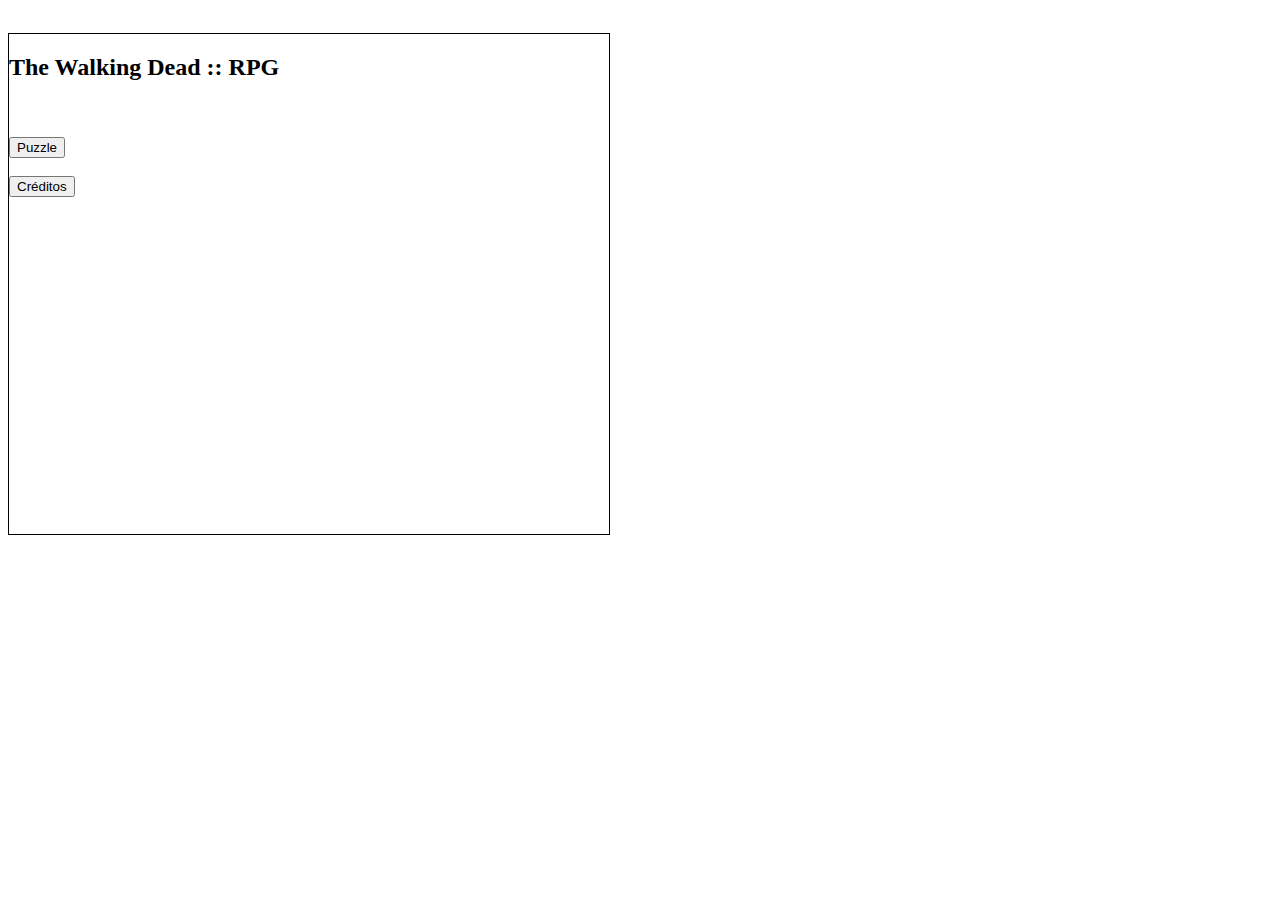
==== commit 470d4686: "Update index.html" ====
--- a/public_html/index.html
+++ b/public_html/index.html
@@ -1,11 +1,7 @@
-<!--
-To change this template, choose Tools | Templates
-and open the template in the editor.
--->
 <!DOCTYPE html>
 <html>
     <head>
-        <title>The Walking Dead :: Puzzle</title>
+        <title>The Walking Dead :: RPG</title>
         <meta http-equiv="Content-Type" content="text/html; charset=UTF-8">
         <link href="css/estilos.css" media="all" rel="stylesheet" type="text/css" />
         <script src='js/libs/yui-3.3.0/yui-min.js'></script>
@@ -23,7 +19,7 @@
             
             <!-- tela abertura  -->
             <div id="telaInicial" class="layout1" style="display:block;">
-                <h2>The Walking Dead :: Puzzle</h2>
+                <h2>The Walking Dead :: RPG</h2>
                 <br/><br/>
                 <input type="button" value="Puzzle" id='btnInicio' />
                 <br/><br/>
@@ -43,2113 +39,7 @@
 
                 <div class="subTela2">
                     sub tela 2 - subtela do jogo -<span id="idFase"></span>                
-
-                    <table border="1" cellspacing="0" cellpadding="0" id="grade0" style="display:none;" class="grade0">
-                        <tr>
-                            <td>
-                                <span id="grade0z1" style="display:none;"><img alt="" src="img/zb1.jpg" onclick="capturaAcaoJogador(1);" /> </span>
-                                <span id="dead0z1"  style="display:none;"><img alt="" src='img/zombieDead1.jpg' /> </span>
-                            </td>
-                            <td>
-                                <span id="grade0z2" style="display:none;"><img alt="" src='img/zb2.jpg' onclick="capturaAcaoJogador(2);" /></span>
-                                <span id="dead0z2" style="display:none;"><img alt="" src='img/zombieDead1.jpg' /></span>
-                            </td>
-                        </tr>
-                        <tr>
-                            <td>
-                                <span id="grade0z3" style="display:none;"><img alt="" src='img/zb3.jpg' onclick="capturaAcaoJogador(3);" /></span>
-                                <span id="dead0z3" style="display:none;"><img alt="" src='img/zombieDead1.jpg' /></span>
-                            </td>
-                            <td>
-                                <span id="grade0z4" style="display:none;"><img alt="" src='img/zb4.jpg' onclick="capturaAcaoJogador(4);" /></span>
-                                <span id="dead0z4" style="display:none;"><img alt="" src='img/zombieDead1.jpg' /></span>
-                            </td>
-                        </tr>
-                    </table>
-
-                    <table border="1" cellspacing="0" cellpadding="0" id="grade1" style="display:none;" class="grade1">
-                        <tr>
-                            <td>
-                                <span id="grade1z1" style="display:none;"><img alt="" src='img/zb5.jpg' onclick="capturaAcaoJogador(1);" /></span>
-                                <span id="dead1z1"  style="display:none;"><img alt="" src='img/zombieDead1.jpg' /> </span>
-                            </td>
-                            <td>
-                                <span id="grade1z2" style="display:none;"><img alt="" src='img/zb6.jpg' onclick="capturaAcaoJogador(2);" /></span>
-                                <span id="dead1z2"  style="display:none;"><img alt="" src='img/zombieDead1.jpg' /> </span>
-                            </td>
-                        </tr>
-                        <tr>
-                            <td>
-                                <span id="grade1z3" style="display:none;"><img alt="" src='img/zb7.jpg' onclick="capturaAcaoJogador(3);" /></span>
-                                <span id="dead1z3"  style="display:none;"><img alt="" src='img/zombieDead1.jpg' /> </span>
-                            </td>
-                            <td>
-                                <span id="grade1z4" style="display:none;"><img alt="" src='img/zb8.jpg' onclick="capturaAcaoJogador(4);" /></span>
-                                <span id="dead1z4"  style="display:none;"><img alt="" src='img/zombieDead1.jpg' /> </span>
-                            </td>
-                        </tr>
-                        <tr>
-                            <td>
-                                <span id="grade1z5" style="display:none;"><img alt="" src='img/zb9.jpg' onclick="capturaAcaoJogador(5);" /></span>
-                                <span id="dead1z5"  style="display:none;"><img alt="" src='img/zombieDead1.jpg' /> </span>
-                            </td>
-                            <td>
-                                <span id="grade1z6" style="display:none;"><img alt="" src='img/zb10.jpg' onclick="capturaAcaoJogador(6);" /></span>
-                                <span id="dead1z6"  style="display:none;"><img alt="" src='img/zombieDead1.jpg' /> </span>
-                            </td>
-                        </tr>
-                        <tr>
-                            <td>
-                                <span id="grade1z7" style="display:none;"><img alt="" src='img/zb11.jpg' onclick="capturaAcaoJogador(7);" /></span>
-                                <span id="dead1z7"  style="display:none;"><img alt="" src='img/zombieDead1.jpg' /> </span>
-                            </td>
-                            <td>
-                                <span id="grade1z8" style="display:none;"><img alt="" src='img/zb12.jpg' onclick="capturaAcaoJogador(8);" /></span>
-                                <span id="dead1z8"  style="display:none;"><img alt="" src='img/zombieDead1.jpg' /> </span>
-                            </td>
-                        </tr>
-                    </table>
-
-                    <table border="1" cellspacing="0" cellpadding="0" id="grade2" style="display:none;" class="grade2">
-                        <tr>
-                            <td>
-                                <span id="grade2z1" style="display:none;"><img alt="" src='img/zb13.jpg' onclick="capturaAcaoJogador(1);" /></span>
-                                <span id="dead2z1"  style="display:none;"><img alt="" src='img/zombieDead1.jpg' /> </span>
-                            </td>
-                            <td>
-                                <span id="grade2z2" style="display:none;"><img alt="" src='img/zb14.jpg' onclick="capturaAcaoJogador(2);" /></span>
-                                <span id="dead2z2"  style="display:none;"><img alt="" src='img/zombieDead1.jpg' /> </span>
-                            </td>
-                            <td>
-                                <span id="grade2z3" style="display:none;"><img alt="" src='img/zb1.jpg' onclick="capturaAcaoJogador(3);" /></span>
-                                <span id="dead2z3"  style="display:none;"><img alt="" src='img/zombieDead1.jpg' /> </span>
-                            </td>
-                            <td>
-                                <span id="grade2z4" style="display:none;"><img alt="" src='img/zb2.jpg' onclick="capturaAcaoJogador(4);" /></span>
-                                <span id="dead2z4"  style="display:none;"><img alt="" src='img/zombieDead1.jpg' /> </span>
-                            </td>
-                        </tr>
-                        <tr>
-                            <td>
-                                <span id="grade2z5" style="display:none;"><img alt="" src='img/zb3.jpg' onclick="capturaAcaoJogador(5);" /></span>
-                                <span id="dead2z5"  style="display:none;"><img alt="" src='img/zombieDead1.jpg' /> </span>
-                            </td>
-                            <td>
-                                <span id="grade2z6" style="display:none;"><img alt="" src='img/zb4.jpg' onclick="capturaAcaoJogador(6);" /></span>
-                                <span id="dead2z6"  style="display:none;"><img alt="" src='img/zombieDead1.jpg' /> </span>
-                            </td>
-                            <td>
-                                <span id="grade2z7" style="display:none;"><img alt="" src='img/zb5.jpg' onclick="capturaAcaoJogador(7);" /></span>
-                                <span id="dead2z7"  style="display:none;"><img alt="" src='img/zombieDead1.jpg' /> </span>
-                            </td>
-                            <td>
-                                <span id="grade2z8" style="display:none;"><img alt="" src='img/zb6.jpg' onclick="capturaAcaoJogador(8);" /></span>
-                                <span id="dead2z8"  style="display:none;"><img alt="" src='img/zombieDead1.jpg' /> </span>
-                            </td>
-                        </tr>
-                        <tr>
-                            <td>
-                                <span id="grade2z9" style="display:none; "><img alt="" src='img/zb7.jpg' onclick="capturaAcaoJogador(9);" /></span>
-                                <span id="dead2z9"  style="display:none;"><img alt="" src='img/zombieDead1.jpg' /> </span>
-                            </td>
-                            <td>
-                                <span id="grade2z10" style="display:none;"><img alt="" src='img/zb8.jpg' onclick="capturaAcaoJogador(10);" /></span>
-                                <span id="dead2z10"  style="display:none;"><img alt="" src='img/zombieDead1.jpg' /> </span>
-                            </td>
-                            <td>
-                                <span id="grade2z11" style="display:none;"><img alt="" src='img/zb9.jpg' onclick="capturaAcaoJogador(11);" /></span>
-                                <span id="dead2z11"  style="display:none;"><img alt="" src='img/zombieDead1.jpg' /> </span>
-                            </td>
-                            <td>
-                                <span id="grade2z12" style="display:none;"><img alt="" src='img/zb10.jpg' onclick="capturaAcaoJogador(12);" /></span>
-                                <span id="dead2z12"  style="display:none;"><img alt="" src='img/zombieDead1.jpg' /> </span>
-                            </td>
-                        </tr>
-                        <tr>
-                            <td>
-                                <span id="grade2z13" style="display:none;"><img alt="" src='img/zb11.jpg' onclick="capturaAcaoJogador(13);" /></span>
-                                <span id="dead2z13"  style="display:none;"><img alt="" src='img/zombieDead1.jpg' /> </span>
-                            </td>
-                            <td>
-                                <span id="grade2z14" style="display:none;"><img alt="" src='img/zb12.jpg' onclick="capturaAcaoJogador(14);" /></span>
-                                <span id="dead2z14"  style="display:none;"><img alt="" src='img/zombieDead1.jpg' /> </span>
-                            </td>
-                            <td>
-                                <span id="grade2z15" style="display:none;"><img alt="" src='img/zb13.jpg' onclick="capturaAcaoJogador(15);" /></span>
-                                <span id="dead2z15"  style="display:none;"><img alt="" src='img/zombieDead1.jpg' /> </span>
-                            </td>
-                            <td>
-                                <span id="grade2z16" style="display:none;"><img alt="" src='img/zb14.jpg' onclick="capturaAcaoJogador(16);" /></span>
-                                <span id="dead2z16"  style="display:none;"><img alt="" src='img/zombieDead1.jpg' /> </span>
-                            </td>
-                        </tr>
-                    </table>
-
-                    <table border="1" cellspacing="0" cellpadding="0" id="grade3" style="display:none;" class="grade3">
-                        <tr>
-                            <td>
-                                <span id="grade3z1" style="display:none;"><img alt="" src='img/zb1.jpg' onclick="capturaAcaoJogador(1);" /></span>
-                                <span id="dead3z1"  style="display:none;"><img alt="" src='img/zombieDead1.jpg' /> </span>
-                            </td>
-                            <td>
-                                <span id="grade3z2" style="display:none;"><img alt="" src='img/zb2.jpg' onclick="capturaAcaoJogador(2);" /></span>
-                                <span id="dead3z2"  style="display:none;"><img alt="" src='img/zombieDead1.jpg' /> </span>
-                            </td>
-                            <td>
-                                <span id="grade3z3" style="display:none;"><img alt="" src='img/zb3.jpg' onclick="capturaAcaoJogador(3);" /></span>
-                                <span id="dead3z3"  style="display:none;"><img alt="" src='img/zombieDead1.jpg' /> </span>
-                            </td>
-                            <td>
-                                <span id="grade3z4" style="display:none;"><img alt="" src='img/zb4.jpg' onclick="capturaAcaoJogador(4);" /></span>
-                                <span id="dead3z4"  style="display:none;"><img alt="" src='img/zombieDead1.jpg' /> </span>
-                            </td>
-                            <td>
-                                <span id="grade3z5" style="display:none;"><img alt="" src='img/zb5.jpg' onclick="capturaAcaoJogador(5);" /></span>
-                                <span id="dead3z5"  style="display:none;"><img alt="" src='img/zombieDead1.jpg' /> </span>
-                            </td>
-                            <td>
-                                <span id="grade3z6" style="display:none;"><img alt="" src='img/zb6.jpg' onclick="capturaAcaoJogador(6);" /></span>
-                                <span id="dead3z6"  style="display:none;"><img alt="" src='img/zombieDead1.jpg' /> </span>
-                            </td>
-                        </tr>
-                        <tr>
-                            <td>
-                                <span id="grade3z7" style="display:none;"><img alt="" src='img/zb7.jpg' onclick="capturaAcaoJogador(7);" /></span>
-                                <span id="dead3z7"  style="display:none;"><img alt="" src='img/zombieDead1.jpg' /> </span>
-                            </td>
-                            <td>
-                                <span id="grade3z8" style="display:none;"><img alt="" src='img/zb8.jpg' onclick="capturaAcaoJogador(8);" /></span>
-                                <span id="dead3z8"  style="display:none;"><img alt="" src='img/zombieDead1.jpg' /> </span>
-                            </td>
-                            <td>
-                                <span id="grade3z9" style="display:none;"><img alt="" src='img/zb9.jpg' onclick="capturaAcaoJogador(9);" /></span>
-                                <span id="dead3z9"  style="display:none;"><img alt="" src='img/zombieDead1.jpg' /> </span>
-                            </td>
-                            <td>
-                                <span id="grade3z10" style="display:none;"><img alt="" src='img/zb10.jpg' onclick="capturaAcaoJogador(10);" /></span>
-                                <span id="dead3z10"  style="display:none;"><img alt="" src='img/zombieDead1.jpg' /> </span>
-                            </td>
-                            <td>
-                                <span id="grade3z11" style="display:none;"><img alt="" src='img/zb11.jpg' onclick="capturaAcaoJogador(11);" /></span>
-                                <span id="dead3z11"  style="display:none;"><img alt="" src='img/zombieDead1.jpg' /> </span>
-                            </td>
-                            <td>
-                                <span id="grade3z12" style="display:none;"><img alt="" src='img/zb12.jpg' onclick="capturaAcaoJogador(12);" /></span>
-                                <span id="dead3z12"  style="display:none;"><img alt="" src='img/zombieDead1.jpg' /> </span>
-                            </td>
-                        </tr>
-                        <tr>
-                            <td>
-                                <span id="grade3z13" style="display:none;"><img alt="" src='img/zb13.jpg' onclick="capturaAcaoJogador(13);" /></span>
-                                <span id="dead3z13"  style="display:none;"><img alt="" src='img/zombieDead1.jpg' /> </span>
-                            </td>
-                            <td>
-                                <span id="grade3z14" style="display:none;"><img alt="" src='img/zb14.jpg' onclick="capturaAcaoJogador(14);" /></span>
-                                <span id="dead3z14"  style="display:none;"><img alt="" src='img/zombieDead1.jpg' /> </span>
-                            </td>
-                            <td>
-                                <span id="grade3z15" style="display:none;"><img alt="" src='img/zb1.jpg' onclick="capturaAcaoJogador(15);" /></span>
-                                <span id="dead3z15"  style="display:none;"><img alt="" src='img/zombieDead1.jpg' /> </span>
-                            </td>
-                            <td>
-                                <span id="grade3z16" style="display:none;"><img alt="" src='img/zb2.jpg' onclick="capturaAcaoJogador(16);" /></span>
-                                <span id="dead3z16"  style="display:none;"><img alt="" src='img/zombieDead1.jpg' /> </span>
-                            </td>
-                            <td>
-                                <span id="grade3z17" style="display:none;"><img alt="" src='img/zb3.jpg' onclick="capturaAcaoJogador(17);" /></span>
-                                <span id="dead3z17"  style="display:none;"><img alt="" src='img/zombieDead1.jpg' /> </span>
-                            </td>
-                            <td>
-                                <span id="grade3z18" style="display:none;"><img alt="" src='img/zb4.jpg' onclick="capturaAcaoJogador(18);" /></span>
-                                <span id="dead3z18"  style="display:none;"><img alt="" src='img/zombieDead1.jpg' /> </span>
-                            </td>
-                        </tr>
-                        <tr>
-                            <td>
-                                <span id="grade3z19" style="display:none;"><img alt="" src='img/zb5.jpg' onclick="capturaAcaoJogador(19);" /></span>
-                                <span id="dead3z19"  style="display:none;"><img alt="" src='img/zombieDead1.jpg' /> </span>
-                            </td>
-                            <td>
-                                <span id="grade3z20" style="display:none;"><img alt="" src='img/zb6.jpg' onclick="capturaAcaoJogador(20);" /></span>
-                                <span id="dead3z20"  style="display:none;"><img alt="" src='img/zombieDead1.jpg' /> </span>
-                            </td>
-                            <td>
-                                <span id="grade3z21" style="display:none;"><img alt="" src='img/zb7.jpg' onclick="capturaAcaoJogador(21);" /></span>
-                                <span id="dead3z21"  style="display:none;"><img alt="" src='img/zombieDead1.jpg' /> </span>
-                            </td>
-                            <td>
-                                <span id="grade3z22" style="display:none;"><img alt="" src='img/zb8.jpg' onclick="capturaAcaoJogador(22);" /></span>
-                                <span id="dead3z22"  style="display:none;"><img alt="" src='img/zombieDead1.jpg' /> </span>
-                            </td>
-                            <td>
-                                <span id="grade3z23" style="display:none;"><img alt="" src='img/zb9.jpg' onclick="capturaAcaoJogador(23);" /></span>
-                                <span id="dead3z23"  style="display:none;"><img alt="" src='img/zombieDead1.jpg' /> </span>
-                            </td>
-                            <td>
-                                <span id="grade3z24" style="display:none;"><img alt="" src='img/zb10.jpg' onclick="capturaAcaoJogador(24);" /></span>
-                                <span id="dead3z24"  style="display:none;"><img alt="" src='img/zombieDead1.jpg' /> </span>
-                            </td>
-                        </tr>
-                    </table>
-
-                    <table border="1" cellspacing="0" cellpadding="0" id="grade4" style="display:none;" class="grade4">
-                        <tr>
-                            <td>
-                                <span id="grade4z1" style="display:none;"><img alt="" src='img/zb11.jpg' onclick="capturaAcaoJogador(1);" /></span>
-                                <span id="dead4z1"  style="display:none;"><img alt="" src='img/zombieDead1.jpg' /> </span>
-                            </td>
-                            <td>
-                                <span id="grade4z2" style="display:none;"><img alt="" src='img/zb12.jpg' onclick="capturaAcaoJogador(2);" /></span>
-                                <span id="dead4z2"  style="display:none;"><img alt="" src='img/zombieDead1.jpg' /> </span>
-                            </td>
-                            <td>
-                                <span id="grade4z3" style="display:none;"><img alt="" src='img/zb13.jpg' onclick="capturaAcaoJogador(3);" /></span>
-                                <span id="dead4z3"  style="display:none;"><img alt="" src='img/zombieDead1.jpg' /> </span>
-                            </td>
-                            <td>
-                                <span id="grade4z4" style="display:none;"><img alt="" src='img/zb14.jpg' onclick="capturaAcaoJogador(4);" /></span>
-                                <span id="dead4z4"  style="display:none;"><img alt="" src='img/zombieDead1.jpg' /> </span>
-                            </td>
-                            <td>
-                                <span id="grade4z5" style="display:none;"><img alt="" src='img/zb1.jpg' onclick="capturaAcaoJogador(5);" /></span>
-                                <span id="dead4z5"  style="display:none;"><img alt="" src='img/zombieDead1.jpg' /> </span>
-                            </td>
-                            <td>
-                                <span id="grade4z6" style="display:none;"><img alt="" src='img/zb2.jpg' onclick="capturaAcaoJogador(6);" /></span>
-                                <span id="dead4z6"  style="display:none;"><img alt="" src='img/zombieDead1.jpg' /> </span>
-                            </td>
-                            <td>
-                                <span id="grade4z7" style="display:none;"><img alt="" src='img/zb3.jpg' onclick="capturaAcaoJogador(7);" /></span>
-                                <span id="dead4z7"  style="display:none;"><img alt="" src='img/zombieDead1.jpg' /> </span>
-                            </td>
-                            <td>
-                                <span id="grade4z8" style="display:none;"><img alt="" src='img/zb4.jpg' onclick="capturaAcaoJogador(8);" /></span>
-                                <span id="dead4z8"  style="display:none;"><img alt="" src='img/zombieDead1.jpg' /> </span>
-                            </td>
-                        </tr>
-                        <tr>
-                            <td>
-                                <span id="grade4z9" style="display:none;"><img alt="" src='img/zb5.jpg' onclick="capturaAcaoJogador(9);" /></span>
-                                <span id="dead4z9"  style="display:none;"><img alt="" src='img/zombieDead1.jpg' /> </span>
-                            </td>
-                            <td>
-                                <span id="grade4z10" style="display:none;"><img alt="" src='img/zb7.jpg' onclick="capturaAcaoJogador(10);" /></span>
-                                <span id="dead4z10"  style="display:none;"><img alt="" src='img/zombieDead1.jpg' /> </span>
-                            </td>
-                            <td>
-                                <span id="grade4z11" style="display:none;"><img alt="" src='img/zb8.jpg' onclick="capturaAcaoJogador(11);" /></span>
-                                <span id="dead4z11"  style="display:none;"><img alt="" src='img/zombieDead1.jpg' /> </span>
-                            </td>
-                            <td>
-                                <span id="grade4z12" style="display:none;"><img alt="" src='img/zb9.jpg' onclick="capturaAcaoJogador(12);" /></span>
-                                <span id="dead4z12"  style="display:none;"><img alt="" src='img/zombieDead1.jpg' /> </span>
-                            </td>
-                            <td>
-                                <span id="grade4z13" style="display:none;"><img alt="" src='img/zb10.jpg' onclick="capturaAcaoJogador(13);" /></span>
-                                <span id="dead4z13"  style="display:none;"><img alt="" src='img/zombieDead1.jpg' /> </span>
-                            </td>
-                            <td>
-                                <span id="grade4z14" style="display:none;"><img alt="" src='img/zb11.jpg' onclick="capturaAcaoJogador(14);" /></span>
-                                <span id="dead4z14"  style="display:none;"><img alt="" src='img/zombieDead1.jpg' /> </span>
-                            </td>
-                            <td>
-                                <span id="grade4z15" style="display:none;"><img alt="" src='img/zb12.jpg' onclick="capturaAcaoJogador(15);" /></span>
-                                <span id="dead4z15"  style="display:none;"><img alt="" src='img/zombieDead1.jpg' /> </span>
-                            </td>
-                            <td>
-                                <span id="grade4z16" style="display:none;"><img alt="" src='img/zb13.jpg' onclick="capturaAcaoJogador(16);" /></span>
-                                <span id="dead4z16"  style="display:none;"><img alt="" src='img/zombieDead1.jpg' /> </span>
-                            </td>
-                        </tr>
-                        <tr>
-                            <td>
-                                <span id="grade4z17" style="display:none;"><img alt="" src='img/zb14.jpg' onclick="capturaAcaoJogador(17);" /></span>
-                                <span id="dead4z17"  style="display:none;"><img alt="" src='img/zombieDead1.jpg' /> </span>
-                            </td>
-                            <td>
-                                <span id="grade4z18" style="display:none;"><img alt="" src='img/zb1.jpg' onclick="capturaAcaoJogador(18);" /></span>
-                                <span id="dead4z18"  style="display:none;"><img alt="" src='img/zombieDead1.jpg' /> </span>
-                            </td>
-                            <td>
-                                <span id="grade4z19" style="display:none;"><img alt="" src='img/zb2.jpg' onclick="capturaAcaoJogador(19);" /></span>
-                                <span id="dead4z19"  style="display:none;"><img alt="" src='img/zombieDead1.jpg' /> </span>
-                            </td>
-                            <td>
-                                <span id="grade4z20" style="display:none;"><img alt="" src='img/zb3.jpg' onclick="capturaAcaoJogador(20);" /></span>
-                                <span id="dead4z20"  style="display:none;"><img alt="" src='img/zombieDead1.jpg' /> </span>
-                            </td>
-                            <td>
-                                <span id="grade4z21" style="display:none;"><img alt="" src='img/zb4.jpg' onclick="capturaAcaoJogador(21);" /></span>
-                                <span id="dead4z21"  style="display:none;"><img alt="" src='img/zombieDead1.jpg' /> </span>
-                            </td>
-                            <td>
-                                <span id="grade4z22" style="display:none;"><img alt="" src='img/zb5.jpg' onclick="capturaAcaoJogador(22);" /></span>
-                                <span id="dead4z22"  style="display:none;"><img alt="" src='img/zombieDead1.jpg' /> </span>
-                            </td>
-                            <td>
-                                <span id="grade4z23" style="display:none;"><img alt="" src='img/zb6.jpg' onclick="capturaAcaoJogador(23);" /></span>
-                                <span id="dead4z23"  style="display:none;"><img alt="" src='img/zombieDead1.jpg' /> </span>
-                            </td>
-                            <td>
-                                <span id="grade4z24" style="display:none;"><img alt="" src='img/zb7.jpg' onclick="capturaAcaoJogador(24);" /></span>
-                                <span id="dead4z24"  style="display:none;"><img alt="" src='img/zombieDead1.jpg' /> </span>
-                            </td>
-                        </tr>
-                        <tr>
-                            <td>
-                                <span id="grade4z25" style="display:none;"><img alt="" src='img/zb8.jpg' onclick="capturaAcaoJogador(25);" /></span>
-                                <span id="dead4z25"  style="display:none;"><img alt="" src='img/zombieDead1.jpg' /> </span>
-                            </td>
-                            <td>
-                                <span id="grade4z26" style="display:none;"><img alt="" src='img/zb9.jpg' onclick="capturaAcaoJogador(26);" /></span>
-                                <span id="dead4z26"  style="display:none;"><img alt="" src='img/zombieDead1.jpg' /> </span>
-                            </td>
-                            <td>
-                                <span id="grade4z27" style="display:none;"><img alt="" src='img/zb10.jpg' onclick="capturaAcaoJogador(27);" /></span>
-                                <span id="dead4z27"  style="display:none;"><img alt="" src='img/zombieDead1.jpg' /> </span>
-                            </td>
-                            <td>
-                                <span id="grade4z28" style="display:none;"><img alt="" src='img/zb11.jpg' onclick="capturaAcaoJogador(28);" /></span>
-                                <span id="dead4z28"  style="display:none;"><img alt="" src='img/zombieDead1.jpg' /> </span>
-                            </td>
-                            <td>
-                                <span id="grade4z29" style="display:none;"><img alt="" src='img/zb12.jpg' onclick="capturaAcaoJogador(29);" /></span>
-                                <span id="dead4z29"  style="display:none;"><img alt="" src='img/zombieDead1.jpg' /> </span>
-                            </td>
-                            <td>
-                                <span id="grade4z30" style="display:none;"><img alt="" src='img/zb13.jpg' onclick="capturaAcaoJogador(30);" /></span>
-                                <span id="dead4z30"  style="display:none;"><img alt="" src='img/zombieDead1.jpg' /> </span>
-                            </td>
-                            <td>
-                                <span id="grade4z31" style="display:none;"><img alt="" src='img/zb14.jpg' onclick="capturaAcaoJogador(31);" /></span>
-                                <span id="dead4z31"  style="display:none;"><img alt="" src='img/zombieDead1.jpg' /> </span>
-                            </td>
-                            <td>
-                                <span id="grade4z32" style="display:none;"><img alt="" src='img/zb1.jpg' onclick="capturaAcaoJogador(32);" /></span>
-                                <span id="dead4z32"  style="display:none;"><img alt="" src='img/zombieDead1.jpg' /> </span>
-                            </td>
-                        </tr>
-                    </table>
-
-
-
-                    <table border="1" cellspacing="0" cellpadding="0" id="grade5" style="display:none;" class="grade5">
-                        <tr>
-                            <td>
-                                <span id="grade5z1" style="display:none;"><img alt="" src='img/zb2.jpg' onclick="capturaAcaoJogador(1);" /></span>
-                                <span id="dead5z1"  style="display:none;"><img alt="" src='img/zombieDead1.jpg' /> </span>
-                            </td>
-                            <td>
-                                <span id="grade5z2" style="display:none;"><img alt="" src='img/zb3.jpg' onclick="capturaAcaoJogador(2);" /></span>
-                                <span id="dead5z2"  style="display:none;"><img alt="" src='img/zombieDead1.jpg' /> </span>
-                            </td>
-                            <td>
-                                <span id="grade5z3" style="display:none;"><img alt="" src='img/zb4.jpg' onclick="capturaAcaoJogador(3);" /></span>
-                                <span id="dead5z3"  style="display:none;"><img alt="" src='img/zombieDead1.jpg' /> </span>
-                            </td>
-                            <td>
-                                <span id="grade5z4" style="display:none;"><img alt="" src='img/zb5.jpg' onclick="capturaAcaoJogador(4);" /></span>
-                                <span id="dead5z4"  style="display:none;"><img alt="" src='img/zombieDead1.jpg' /> </span>
-                            </td>
-                            <td>
-                                <span id="grade5z5" style="display:none;"><img alt="" src='img/zb6.jpg' onclick="capturaAcaoJogador(5);" /></span>
-                                <span id="dead5z5"  style="display:none;"><img alt="" src='img/zombieDead1.jpg' /> </span>
-                            </td>
-                            <td>
-                                <span id="grade5z6" style="display:none;"><img alt="" src='img/zb7.jpg' onclick="capturaAcaoJogador(6);" /></span>
-                                <span id="dead5z6"  style="display:none;"><img alt="" src='img/zombieDead1.jpg' /> </span>
-                            </td>
-                            <td>
-                                <span id="grade5z7" style="display:none;"><img alt="" src='img/zb8.jpg' onclick="capturaAcaoJogador(7);" /></span>
-                                <span id="dead5z7"  style="display:none;"><img alt="" src='img/zombieDead1.jpg' /> </span>
-                            </td>
-                            <td>
-                                <span id="grade5z8" style="display:none;"><img alt="" src='img/zb9.jpg' onclick="capturaAcaoJogador(8);" /></span>
-                                <span id="dead5z8"  style="display:none;"><img alt="" src='img/zombieDead1.jpg' /> </span>
-                            </td>
-                            <td>
-                                <span id="grade5z9" style="display:none;"><img alt="" src='img/zb10.jpg' onclick="capturaAcaoJogador(9);" /></span>
-                                <span id="dead5z9"  style="display:none;"><img alt="" src='img/zombieDead1.jpg' /> </span>
-                            </td>
-                            <td>
-                                <span id="grade5z10" style="display:none;"><img alt="" src='img/zb11.jpg' onclick="capturaAcaoJogador(10);" /></span>
-                                <span id="dead5z10"  style="display:none;"><img alt="" src='img/zombieDead1.jpg' /> </span>
-                            </td>
-                        </tr>
-                        <tr>
-                            <td>
-                                <span id="grade5z11" style="display:none;"><img alt="" src='img/zb12.jpg' onclick="capturaAcaoJogador(11);" /></span>
-                                <span id="dead5z11"  style="display:none;"><img alt="" src='img/zombieDead1.jpg' /> </span>
-                            </td>
-                            <td>
-                                <span id="grade5z12" style="display:none;"><img alt="" src='img/zb13.jpg' onclick="capturaAcaoJogador(12);" /></span>
-                                <span id="dead5z12"  style="display:none;"><img alt="" src='img/zombieDead1.jpg' /> </span>
-                            </td>
-                            <td>
-                                <span id="grade5z13" style="display:none;"><img alt="" src='img/zb14.jpg' onclick="capturaAcaoJogador(13);" /></span>
-                                <span id="dead5z13"  style="display:none;"><img alt="" src='img/zombieDead1.jpg' /> </span>
-                            </td>
-                            <td>
-                                <span id="grade5z14" style="display:none;"><img alt="" src='img/zb1.jpg' onclick="capturaAcaoJogador(14);" /></span>
-                                <span id="dead5z14"  style="display:none;"><img alt="" src='img/zombieDead1.jpg' /> </span>
-                            </td>
-                            <td>
-                                <span id="grade5z15" style="display:none;"><img alt="" src='img/zb2.jpg' onclick="capturaAcaoJogador(15);" /></span>
-                                <span id="dead5z15"  style="display:none;"><img alt="" src='img/zombieDead1.jpg' /> </span>
-                            </td>
-                            <td>
-                                <span id="grade5z16" style="display:none;"><img alt="" src='img/zb3.jpg' onclick="capturaAcaoJogador(16);" /></span>
-                                <span id="dead5z16"  style="display:none;"><img alt="" src='img/zombieDead1.jpg' /> </span>
-                            </td>
-                            <td>
-                                <span id="grade5z17" style="display:none;"><img alt="" src='img/zb4.jpg' onclick="capturaAcaoJogador(17);" /></span>
-                                <span id="dead5z17"  style="display:none;"><img alt="" src='img/zombieDead1.jpg' /> </span>
-                            </td>
-                            <td>
-                                <span id="grade5z18" style="display:none;"><img alt="" src='img/zb5.jpg' onclick="capturaAcaoJogador(18);" /></span>
-                                <span id="dead5z18"  style="display:none;"><img alt="" src='img/zombieDead1.jpg' /> </span>
-                            </td>
-                            <td>
-                                <span id="grade5z19" style="display:none;"><img alt="" src='img/zb6.jpg' onclick="capturaAcaoJogador(19);" /></span>
-                                <span id="dead5z19"  style="display:none;"><img alt="" src='img/zombieDead1.jpg' /> </span>
-                            </td>
-                            <td>
-                                <span id="grade5z20" style="display:none;"><img alt="" src='img/zb7.jpg' onclick="capturaAcaoJogador(20);" /></span>
-                                <span id="dead5z20"  style="display:none;"><img alt="" src='img/zombieDead1.jpg' /> </span>
-                            </td>
-                        </tr>
-                        <tr>
-                            <td>
-                                <span id="grade5z21" style="display:none;"><img alt="" src='img/zb8.jpg' onclick="capturaAcaoJogador(21);" /></span>
-                                <span id="dead5z21"  style="display:none;"><img alt="" src='img/zombieDead1.jpg' /> </span>
-                            </td>
-                            <td>
-                                <span id="grade5z22" style="display:none;"><img alt="" src='img/zb9.jpg' onclick="capturaAcaoJogador(22);" /></span>
-                                <span id="dead5z22"  style="display:none;"><img alt="" src='img/zombieDead1.jpg' /> </span>
-                            </td>
-                            <td>
-                                <span id="grade5z23" style="display:none;"><img alt="" src='img/zb10.jpg' onclick="capturaAcaoJogador(23);" /></span>
-                                <span id="dead5z23"  style="display:none;"><img alt="" src='img/zombieDead1.jpg' /> </span>
-                            </td>
-                            <td>
-                                <span id="grade5z24" style="display:none;"><img alt="" src='img/zb11.jpg' onclick="capturaAcaoJogador(24);" /></span>
-                                <span id="dead5z24"  style="display:none;"><img alt="" src='img/zombieDead1.jpg' /> </span>
-                            </td>
-                            <td>
-                                <span id="grade5z25" style="display:none;"><img alt="" src='img/zb12.jpg' onclick="capturaAcaoJogador(25);" /></span>
-                                <span id="dead5z25"  style="display:none;"><img alt="" src='img/zombieDead1.jpg' /> </span>
-                            </td>
-                            <td>
-                                <span id="grade5z26" style="display:none;"><img alt="" src='img/zb13.jpg' onclick="capturaAcaoJogador(26);" /></span>
-                                <span id="dead5z26"  style="display:none;"><img alt="" src='img/zombieDead1.jpg' /> </span>
-                            </td>
-                            <td>
-                                <span id="grade5z27" style="display:none;"><img alt="" src='img/zb14.jpg' onclick="capturaAcaoJogador(27);" /></span>
-                                <span id="dead5z27"  style="display:none;"><img alt="" src='img/zombieDead1.jpg' /> </span>
-                            </td>
-                            <td>
-                                <span id="grade5z28" style="display:none;"><img alt="" src='img/zb1.jpg' onclick="capturaAcaoJogador(28);" /></span>
-                                <span id="dead5z28"  style="display:none;"><img alt="" src='img/zombieDead1.jpg' /> </span>
-                            </td>
-                            <td>
-                                <span id="grade5z29" style="display:none;"><img alt="" src='img/zb2.jpg' onclick="capturaAcaoJogador(29);" /></span>
-                                <span id="dead5z29"  style="display:none;"><img alt="" src='img/zombieDead1.jpg' /> </span>
-                            </td>
-                            <td>
-                                <span id="grade5z30" style="display:none;"><img alt="" src='img/zb3.jpg' onclick="capturaAcaoJogador(30);" /></span>
-                                <span id="dead5z30"  style="display:none;"><img alt="" src='img/zombieDead1.jpg' /> </span>
-                            </td>
-                        </tr>
-                        <tr>
-                            <td>
-                                <span id="grade5z31" style="display:none;"><img alt="" src='img/zb4.jpg' onclick="capturaAcaoJogador(31);" /></span>
-                                <span id="dead5z31"  style="display:none;"><img alt="" src='img/zombieDead1.jpg' /> </span>
-                            </td>
-                            <td>
-                                <span id="grade5z32" style="display:none;"><img alt="" src='img/zb5.jpg' onclick="capturaAcaoJogador(32);" /></span>
-                                <span id="dead5z32"  style="display:none;"><img alt="" src='img/zombieDead1.jpg' /> </span>
-                            </td>
-                            <td>
-                                <span id="grade5z33" style="display:none;"><img alt="" src='img/zb6.jpg' onclick="capturaAcaoJogador(33);" /></span>
-                                <span id="dead5z33"  style="display:none;"><img alt="" src='img/zombieDead1.jpg' /> </span>
-                            </td>
-                            <td>
-                                <span id="grade5z34" style="display:none;"><img alt="" src='img/zb7.jpg' onclick="capturaAcaoJogador(34);" /></span>
-                                <span id="dead5z34"  style="display:none;"><img alt="" src='img/zombieDead1.jpg' /> </span>
-                            </td>
-                            <td>
-                                <span id="grade5z35" style="display:none;"><img alt="" src='img/zb8.jpg' onclick="capturaAcaoJogador(35);" /></span>
-                                <span id="dead5z35"  style="display:none;"><img alt="" src='img/zombieDead1.jpg' /> </span>
-                            </td>
-                            <td>
-                                <span id="grade5z36" style="display:none;"><img alt="" src='img/zb9.jpg' onclick="capturaAcaoJogador(36);" /></span>
-                                <span id="dead5z36"  style="display:none;"><img alt="" src='img/zombieDead1.jpg' /> </span>
-                            </td>
-                            <td>
-                                <span id="grade5z37" style="display:none;"><img alt="" src='img/zb10.jpg' onclick="capturaAcaoJogador(37);" /></span>
-                                <span id="dead5z37"  style="display:none;"><img alt="" src='img/zombieDead1.jpg' /> </span>
-                            </td>
-                            <td>
-                                <span id="grade5z38" style="display:none;"><img alt="" src='img/zb11.jpg' onclick="capturaAcaoJogador(38);" /></span>
-                                <span id="dead5z38"  style="display:none;"><img alt="" src='img/zombieDead1.jpg' /> </span>
-                            </td>
-                            <td>
-                                <span id="grade5z39" style="display:none;"><img alt="" src='img/zb12.jpg' onclick="capturaAcaoJogador(39);" /></span>
-                                <span id="dead5z39"  style="display:none;"><img alt="" src='img/zombieDead1.jpg' /> </span>
-                            </td>
-                            <td>
-                                <span id="grade5z40" style="display:none;"><img alt="" src='img/zb13.jpg' onclick="capturaAcaoJogador(40);" /></span>
-                                <span id="dead5z40"  style="display:none;"><img alt="" src='img/zombieDead1.jpg' /> </span>
-                            </td>
-                        </tr>
-                        
-                        <tr>
-                            <td>
-                                <span id="grade5z41" style="display:none;"><img alt="" src='img/zb14.jpg' onclick="capturaAcaoJogador(41);" /></span>
-                                <span id="dead5z41"  style="display:none;"><img alt="" src='img/zombieDead1.jpg' /> </span>
-                            </td>
-                            <td>
-                                <span id="grade5z42" style="display:none;"><img alt="" src='img/zb1.jpg' onclick="capturaAcaoJogador(42);" /></span>
-                                <span id="dead5z42"  style="display:none;"><img alt="" src='img/zombieDead1.jpg' /> </span>
-                            </td>
-                            <td>
-                                <span id="grade5z43" style="display:none;"><img alt="" src='img/zb2.jpg' onclick="capturaAcaoJogador(43);" /></span>
-                                <span id="dead5z43"  style="display:none;"><img alt="" src='img/zombieDead1.jpg' /> </span>
-                            </td>
-                            <td>
-                                <span id="grade5z44" style="display:none;"><img alt="" src='img/zb3.jpg' onclick="capturaAcaoJogador(44);" /></span>
-                                <span id="dead5z44"  style="display:none;"><img alt="" src='img/zombieDead1.jpg' /> </span>
-                            </td>
-                            <td>
-                                <span id="grade5z45" style="display:none;"><img alt="" src='img/zb4.jpg' onclick="capturaAcaoJogador(45);" /></span>
-                                <span id="dead5z45"  style="display:none;"><img alt="" src='img/zombieDead1.jpg' /> </span>
-                            </td>
-                            <td>
-                                <span id="grade5z46" style="display:none;"><img alt="" src='img/zb5.jpg' onclick="capturaAcaoJogador(46);" /></span>
-                                <span id="dead5z46"  style="display:none;"><img alt="" src='img/zombieDead1.jpg' /> </span>
-                            </td>
-                            <td>
-                                <span id="grade5z47" style="display:none;"><img alt="" src='img/zb6.jpg' onclick="capturaAcaoJogador(47);" /></span>
-                                <span id="dead5z47"  style="display:none;"><img alt="" src='img/zombieDead1.jpg' /> </span>
-                            </td>
-                            <td>
-                                <span id="grade5z48" style="display:none;"><img alt="" src='img/zb7.jpg' onclick="capturaAcaoJogador(48);" /></span>
-                                <span id="dead5z48"  style="display:none;"><img alt="" src='img/zombieDead1.jpg' /> </span>
-                            </td>
-                            <td>
-                                <span id="grade5z49" style="display:none;"><img alt="" src='img/zb8.jpg' onclick="capturaAcaoJogador(49);" /></span>
-                                <span id="dead5z49"  style="display:none;"><img alt="" src='img/zombieDead1.jpg' /> </span>
-                            </td>
-                            <td>
-                                <span id="grade5z50" style="display:none;"><img alt="" src='img/zb9.jpg' onclick="capturaAcaoJogador(50);" /></span>
-                                <span id="dead5z50"  style="display:none;"><img alt="" src='img/zombieDead1.jpg' /> </span>
-                            </td>
-                        </tr>
-                        
-                        
-                        <tr>
-                            <td>
-                                <span id="grade5z51" style="display:none;"><img alt="" src='img/zb10.jpg' onclick="capturaAcaoJogador(51);" /></span>
-                                <span id="dead5z51"  style="display:none;"><img alt="" src='img/zombieDead1.jpg' /> </span>
-                            </td>
-                            <td>
-                                <span id="grade5z52" style="display:none;"><img alt="" src='img/zb11.jpg' onclick="capturaAcaoJogador(52);" /></span>
-                                <span id="dead5z52"  style="display:none;"><img alt="" src='img/zombieDead1.jpg' /> </span>
-                            </td>
-                            <td>
-                                <span id="grade5z53" style="display:none;"><img alt="" src='img/zb12.jpg' onclick="capturaAcaoJogador(53);" /></span>
-                                <span id="dead5z53"  style="display:none;"><img alt="" src='img/zombieDead1.jpg' /> </span>
-                            </td>
-                            <td>
-                                <span id="grade5z54" style="display:none;"><img alt="" src='img/zb13.jpg' onclick="capturaAcaoJogador(54);" /></span>
-                                <span id="dead5z54"  style="display:none;"><img alt="" src='img/zombieDead1.jpg' /> </span>
-                            </td>
-                            <td>
-                                <span id="grade5z55" style="display:none;"><img alt="" src='img/zb14.jpg' onclick="capturaAcaoJogador(55);" /></span>
-                                <span id="dead5z55"  style="display:none;"><img alt="" src='img/zombieDead1.jpg' /> </span>
-                            </td>
-                            <td>
-                                <span id="grade5z56" style="display:none;"><img alt="" src='img/zb1.jpg' onclick="capturaAcaoJogador(56);" /></span>
-                                <span id="dead5z56"  style="display:none;"><img alt="" src='img/zombieDead1.jpg' /> </span>
-                            </td>
-                            <td>
-                                <span id="grade5z57" style="display:none;"><img alt="" src='img/zb2.jpg' onclick="capturaAcaoJogador(57);" /></span>
-                                <span id="dead5z57"  style="display:none;"><img alt="" src='img/zombieDead1.jpg' /> </span>
-                            </td>
-                            <td>
-                                <span id="grade5z58" style="display:none;"><img alt="" src='img/zb3.jpg' onclick="capturaAcaoJogador(58);" /></span>
-                                <span id="dead5z58"  style="display:none;"><img alt="" src='img/zombieDead1.jpg' /> </span>
-                            </td>
-                            <td>
-                                <span id="grade5z59" style="display:none;"><img alt="" src='img/zb4.jpg' onclick="capturaAcaoJogador(59);" /></span>
-                                <span id="dead5z59"  style="display:none;"><img alt="" src='img/zombieDead1.jpg' /> </span>
-                            </td>
-                            <td>
-                                <span id="grade5z60" style="display:none;"><img alt="" src='img/zb5.jpg' onclick="capturaAcaoJogador(60);" /></span>
-                                <span id="dead5z60"  style="display:none;"><img alt="" src='img/zombieDead1.jpg' /> </span>
-                            </td>
-                        </tr>
-                        <tr>
-                            <td>
-                                <span id="grade5z61" style="display:none;"><img alt="" src='img/zb6.jpg' onclick="capturaAcaoJogador(61);" /></span>
-                                <span id="dead5z61"  style="display:none;"><img alt="" src='img/zombieDead1.jpg' /> </span>
-                            </td>
-                            <td>
-                                <span id="grade5z62" style="display:none;"><img alt="" src='img/zb7.jpg' onclick="capturaAcaoJogador(62);" /></span>
-                                <span id="dead5z62"  style="display:none;"><img alt="" src='img/zombieDead1.jpg' /> </span>
-                            </td>
-                            <td>
-                                <span id="grade5z63" style="display:none;"><img alt="" src='img/zb8.jpg' onclick="capturaAcaoJogador(63);" /></span>
-                                <span id="dead5z63"  style="display:none;"><img alt="" src='img/zombieDead1.jpg' /> </span>
-                            </td>
-                            <td>
-                                <span id="grade5z64" style="display:none;"><img alt="" src='img/zb9.jpg' onclick="capturaAcaoJogador(64);" /></span>
-                                <span id="dead5z64"  style="display:none;"><img alt="" src='img/zombieDead1.jpg' /> </span>
-                            </td>
-                            <td>
-                                <span id="grade5z65" style="display:none;"><img alt="" src='img/zb10.jpg' onclick="capturaAcaoJogador(65);" /></span>
-                                <span id="dead5z65"  style="display:none;"><img alt="" src='img/zombieDead1.jpg' /> </span>
-                            </td>
-                            <td>
-                                <span id="grade5z66" style="display:none;"><img alt="" src='img/zb11.jpg' onclick="capturaAcaoJogador(66);" /></span>
-                                <span id="dead5z66"  style="display:none;"><img alt="" src='img/zombieDead1.jpg' /> </span>
-                            </td>
-                            <td>
-                                <span id="grade5z67" style="display:none;"><img alt="" src='img/zb12.jpg' onclick="capturaAcaoJogador(67);" /></span>
-                                <span id="dead5z67"  style="display:none;"><img alt="" src='img/zombieDead1.jpg' /> </span>
-                            </td>
-                            <td>
-                                <span id="grade5z68" style="display:none;"><img alt="" src='img/zb13.jpg' onclick="capturaAcaoJogador(68);" /></span>
-                                <span id="dead5z68"  style="display:none;"><img alt="" src='img/zombieDead1.jpg' /> </span>
-                            </td>
-                            <td>
-                                <span id="grade5z69" style="display:none;"><img alt="" src='img/zb14.jpg' onclick="capturaAcaoJogador(69);" /></span>
-                                <span id="dead5z69"  style="display:none;"><img alt="" src='img/zombieDead1.jpg' /> </span>
-                            </td>
-                            <td>
-                                <span id="grade5z70" style="display:none;"><img alt="" src='img/zb1.jpg' onclick="capturaAcaoJogador(70);" /></span>
-                                <span id="dead5z70"  style="display:none;"><img alt="" src='img/zombieDead1.jpg' /> </span>
-                            </td>
-                        </tr>
-                        
-                        <tr>
-                            <td>
-                                <span id="grade5z71" style="display:none;"><img alt="" src='img/zb2.jpg' onclick="capturaAcaoJogador(71);" /></span>
-                                <span id="dead5z71"  style="display:none;"><img alt="" src='img/zombieDead1.jpg' /> </span>
-                            </td>
-                            <td>
-                                <span id="grade5z72" style="display:none;"><img alt="" src='img/zb3.jpg' onclick="capturaAcaoJogador(72);" /></span>
-                                <span id="dead5z72"  style="display:none;"><img alt="" src='img/zombieDead1.jpg' /> </span>
-                            </td>
-                            <td>
-                                <span id="grade5z73" style="display:none;"><img alt="" src='img/zb4.jpg' onclick="capturaAcaoJogador(73);" /></span>
-                                <span id="dead5z73"  style="display:none;"><img alt="" src='img/zombieDead1.jpg' /> </span>
-                            </td>
-                            <td>
-                                <span id="grade5z74" style="display:none;"><img alt="" src='img/zb5.jpg' onclick="capturaAcaoJogador(74);" /></span>
-                                <span id="dead5z74"  style="display:none;"><img alt="" src='img/zombieDead1.jpg' /> </span>
-                            </td>
-                            <td>
-                                <span id="grade5z75" style="display:none;"><img alt="" src='img/zb6.jpg' onclick="capturaAcaoJogador(75);" /></span>
-                                <span id="dead5z75"  style="display:none;"><img alt="" src='img/zombieDead1.jpg' /> </span>
-                            </td>
-                            <td>
-                                <span id="grade5z76" style="display:none;"><img alt="" src='img/zb7.jpg' onclick="capturaAcaoJogador(76);" /></span>
-                                <span id="dead5z76"  style="display:none;"><img alt="" src='img/zombieDead1.jpg' /> </span>
-                            </td>
-                            <td>
-                                <span id="grade5z77" style="display:none;"><img alt="" src='img/zb8.jpg' onclick="capturaAcaoJogador(77);" /></span>
-                                <span id="dead5z77"  style="display:none;"><img alt="" src='img/zombieDead1.jpg' /> </span>
-                            </td>
-                            <td>
-                                <span id="grade5z78" style="display:none;"><img alt="" src='img/zb9.jpg' onclick="capturaAcaoJogador(78);" /></span>
-                                <span id="dead5z78"  style="display:none;"><img alt="" src='img/zombieDead1.jpg' /> </span>
-                            </td>
-                            <td>
-                                <span id="grade5z79" style="display:none;"><img alt="" src='img/zb10.jpg' onclick="capturaAcaoJogador(79);" /></span>
-                                <span id="dead5z79"  style="display:none;"><img alt="" src='img/zombieDead1.jpg' /> </span>
-                            </td>
-                            <td>
-                                <span id="grade5z80" style="display:none;"><img alt="" src='img/zb11.jpg' onclick="capturaAcaoJogador(80);" /></span>
-                                <span id="dead5z80"  style="display:none;"><img alt="" src='img/zombieDead1.jpg' /> </span>
-                            </td>
-                        </tr>
-                        <tr>
-                            <td>
-                                <span id="grade5z81" style="display:none;"><img alt="" src='img/zb12.jpg' onclick="capturaAcaoJogador(81);" /></span>
-                                <span id="dead5z81"  style="display:none;"><img alt="" src='img/zombieDead1.jpg' /> </span>
-                            </td>
-                            <td>
-                                <span id="grade5z82" style="display:none;"><img alt="" src='img/zb13.jpg' onclick="capturaAcaoJogador(82);" /></span>
-                                <span id="dead5z82"  style="display:none;"><img alt="" src='img/zombieDead1.jpg' /> </span>
-                            </td>
-                            <td>
-                                <span id="grade5z83" style="display:none;"><img alt="" src='img/zb14.jpg' onclick="capturaAcaoJogador(83);" /></span>
-                                <span id="dead5z83"  style="display:none;"><img alt="" src='img/zombieDead1.jpg' /> </span>
-                            </td>
-                            <td>
-                                <span id="grade5z84" style="display:none;"><img alt="" src='img/zb1.jpg' onclick="capturaAcaoJogador(84);" /></span>
-                                <span id="dead5z84"  style="display:none;"><img alt="" src='img/zombieDead1.jpg' /> </span>
-                            </td>
-                            <td>
-                                <span id="grade5z85" style="display:none;"><img alt="" src='img/zb1.jpg' onclick="capturaAcaoJogador(85);" /></span>
-                                <span id="dead5z85"  style="display:none;"><img alt="" src='img/zombieDead1.jpg' /> </span>
-                            </td>
-                            <td>
-                                <span id="grade5z86" style="display:none;"><img alt="" src='img/zb2.jpg' onclick="capturaAcaoJogador(86);" /></span>
-                                <span id="dead5z86"  style="display:none;"><img alt="" src='img/zombieDead1.jpg' /> </span>
-                            </td>
-                            <td>
-                                <span id="grade5z87" style="display:none;"><img alt="" src='img/zb3.jpg' onclick="capturaAcaoJogador(87);" /></span>
-                                <span id="dead5z87"  style="display:none;"><img alt="" src='img/zombieDead1.jpg' /> </span>
-                            </td>
-                            <td>
-                                <span id="grade5z88" style="display:none;"><img alt="" src='img/zb4.jpg' onclick="capturaAcaoJogador(88);" /></span>
-                                <span id="dead5z88"  style="display:none;"><img alt="" src='img/zombieDead1.jpg' /> </span>
-                            </td>
-                            <td>
-                                <span id="grade5z89" style="display:none;"><img alt="" src='img/zb5.jpg' onclick="capturaAcaoJogador(89);" /></span>
-                                <span id="dead5z89"  style="display:none;"><img alt="" src='img/zombieDead1.jpg' /> </span>
-                            </td>
-                            <td>
-                                <span id="grade5z90" style="display:none;"><img alt="" src='img/zb6.jpg' onclick="capturaAcaoJogador(90);" /></span>
-                                <span id="dead5z90"  style="display:none;"><img alt="" src='img/zombieDead1.jpg' /> </span>
-                            </td>
-                        </tr>
-                        
-                        <tr>
-                            <td>
-                                <span id="grade5z91" style="display:none;"><img alt="" src='img/zb7.jpg' onclick="capturaAcaoJogador(91);" /></span>
-                                <span id="dead5z91"  style="display:none;"><img alt="" src='img/zombieDead1.jpg' /> </span>
-                            </td>
-                            <td>
-                                <span id="grade5z92" style="display:none;"><img alt="" src='img/zb8.jpg' onclick="capturaAcaoJogador(92);" /></span>
-                                <span id="dead5z92"  style="display:none;"><img alt="" src='img/zombieDead1.jpg' /> </span>
-                            </td>
-                            <td>
-                                <span id="grade5z93" style="display:none;"><img alt="" src='img/zb9.jpg' onclick="capturaAcaoJogador(93);" /></span>
-                                <span id="dead5z93"  style="display:none;"><img alt="" src='img/zombieDead1.jpg' /> </span>
-                            </td>
-                            <td>
-                                <span id="grade5z94" style="display:none;"><img alt="" src='img/zb10.jpg' onclick="capturaAcaoJogador(94);" /></span>
-                                <span id="dead5z94"  style="display:none;"><img alt="" src='img/zombieDead1.jpg' /> </span>
-                            </td>
-                            <td>
-                                <span id="grade5z95" style="display:none;"><img alt="" src='img/zb11.jpg' onclick="capturaAcaoJogador(95);" /></span>
-                                <span id="dead5z95"  style="display:none;"><img alt="" src='img/zombieDead1.jpg' /> </span>
-                            </td>
-                            <td>
-                                <span id="grade5z96" style="display:none;"><img alt="" src='img/zb12.jpg' onclick="capturaAcaoJogador(96);" /></span>
-                                <span id="dead5z96"  style="display:none;"><img alt="" src='img/zombieDead1.jpg' /> </span>
-                            </td>
-                            <td>
-                                <span id="grade5z97" style="display:none;"><img alt="" src='img/zb13.jpg' onclick="capturaAcaoJogador(97);" /></span>
-                                <span id="dead5z97"  style="display:none;"><img alt="" src='img/zombieDead1.jpg' /> </span>
-                            </td>
-                            <td>
-                                <span id="grade5z98" style="display:none;"><img alt="" src='img/zb14.jpg' onclick="capturaAcaoJogador(98);" /></span>
-                                <span id="dead5z98"  style="display:none;"><img alt="" src='img/zombieDead1.jpg' /> </span>
-                            </td>
-                            <td>
-                                <span id="grade5z99" style="display:none;"><img alt="" src='img/zb1.jpg' onclick="capturaAcaoJogador(99);" /></span>
-                                <span id="dead5z99"  style="display:none;"><img alt="" src='img/zombieDead1.jpg' /> </span>
-                            </td>
-                            <td>
-                                <span id="grade5z100" style="display:none;"><img alt="" src='img/zb2.jpg' onclick="capturaAcaoJogador(100);" /></span>
-                                <span id="dead5z100"  style="display:none;"><img alt="" src='img/zombieDead1.jpg' /> </span>
-                            </td>
-                        </tr>
-                        
-                        <tr>
-                            <td>
-                                <span id="grade5z101" style="display:none;"><img alt="" src='img/zb3.jpg' onclick="capturaAcaoJogador(101);" /></span>
-                                <span id="dead5z101"  style="display:none;"><img alt="" src='img/zombieDead1.jpg' /> </span>
-                            </td>
-                            <td>
-                                <span id="grade5z102" style="display:none;"><img alt="" src='img/zb4.jpg' onclick="capturaAcaoJogador(102);" /></span>
-                                <span id="dead5z102"  style="display:none;"><img alt="" src='img/zombieDead1.jpg' /> </span>
-                            </td>
-                            <td>
-                                <span id="grade5z103" style="display:none;"><img alt="" src='img/zb5.jpg' onclick="capturaAcaoJogador(103);" /></span>
-                                <span id="dead5z103"  style="display:none;"><img alt="" src='img/zombieDead1.jpg' /> </span>
-                            </td>
-                            <td>
-                                <span id="grade5z104" style="display:none;"><img alt="" src='img/zb6.jpg' onclick="capturaAcaoJogador(104);" /></span>
-                                <span id="dead5z104"  style="display:none;"><img alt="" src='img/zombieDead1.jpg' /> </span>
-                            </td>
-                            <td>
-                                <span id="grade5z105" style="display:none;"><img alt="" src='img/zb7.jpg' onclick="capturaAcaoJogador(105);" /></span>
-                                <span id="dead5z105"  style="display:none;"><img alt="" src='img/zombieDead1.jpg' /> </span>
-                            </td>
-                            <td>
-                                <span id="grade5z106" style="display:none;"><img alt="" src='img/zb8.jpg' onclick="capturaAcaoJogador(106);" /></span>
-                                <span id="dead5z106"  style="display:none;"><img alt="" src='img/zombieDead1.jpg' /> </span>
-                            </td>
-                            <td>
-                                <span id="grade5z107" style="display:none;"><img alt="" src='img/zb9.jpg' onclick="capturaAcaoJogador(107);" /></span>
-                                <span id="dead5z107"  style="display:none;"><img alt="" src='img/zombieDead1.jpg' /> </span>
-                            </td>
-                            <td>
-                                <span id="grade5z108" style="display:none;"><img alt="" src='img/zb10.jpg' onclick="capturaAcaoJogador(108);" /></span>
-                                <span id="dead5z108"  style="display:none;"><img alt="" src='img/zombieDead1.jpg' /> </span>
-                            </td>
-                            <td>
-                                <span id="grade5z109" style="display:none;"><img alt="" src='img/zb11.jpg' onclick="capturaAcaoJogador(109);" /></span>
-                                <span id="dead5z109"  style="display:none;"><img alt="" src='img/zombieDead1.jpg' /> </span>
-                            </td>
-                            <td>
-                                <span id="grade5z110" style="display:none;"><img alt="" src='img/zb12.jpg' onclick="capturaAcaoJogador(110);" /></span>
-                                <span id="dead5z110"  style="display:none;"><img alt="" src='img/zombieDead1.jpg' /> </span>
-                            </td>
-                        </tr>
-                        
-                        <tr>
-                            <td>
-                                <span id="grade5z111" style="display:none;"><img alt="" src='img/zb13.jpg' onclick="capturaAcaoJogador(111);" /></span>
-                                <span id="dead5z111"  style="display:none;"><img alt="" src='img/zombieDead1.jpg' /> </span>
-                            </td>
-                            <td>
-                                <span id="grade5z112" style="display:none;"><img alt="" src='img/zb14.jpg' onclick="capturaAcaoJogador(112);" /></span>
-                                <span id="dead5z112"  style="display:none;"><img alt="" src='img/zombieDead1.jpg' /> </span>
-                            </td>
-                            <td>
-                                <span id="grade5z113" style="display:none;"><img alt="" src='img/zb1.jpg' onclick="capturaAcaoJogador(113);" /></span>
-                                <span id="dead5z113"  style="display:none;"><img alt="" src='img/zombieDead1.jpg' /> </span>
-                            </td>
-                            <td>
-                                <span id="grade5z114" style="display:none;"><img alt="" src='img/zb2.jpg' onclick="capturaAcaoJogador(114);" /></span>
-                                <span id="dead5z114"  style="display:none;"><img alt="" src='img/zombieDead1.jpg' /> </span>
-                            </td>
-                            <td>
-                                <span id="grade5z115" style="display:none;"><img alt="" src='img/zb3.jpg' onclick="capturaAcaoJogador(115);" /></span>
-                                <span id="dead5z115"  style="display:none;"><img alt="" src='img/zombieDead1.jpg' /> </span>
-                            </td>
-                            <td>
-                                <span id="grade5z116" style="display:none;"><img alt="" src='img/zb4.jpg' onclick="capturaAcaoJogador(116);" /></span>
-                                <span id="dead5z116"  style="display:none;"><img alt="" src='img/zombieDead1.jpg' /> </span>
-                            </td>
-                            <td>
-                                <span id="grade5z117" style="display:none;"><img alt="" src='img/zb5.jpg' onclick="capturaAcaoJogador(117);" /></span>
-                                <span id="dead5z117"  style="display:none;"><img alt="" src='img/zombieDead1.jpg' /> </span>
-                            </td>
-                            <td>
-                                <span id="grade5z118" style="display:none;"><img alt="" src='img/zb6.jpg' onclick="capturaAcaoJogador(118);" /></span>
-                                <span id="dead5z118"  style="display:none;"><img alt="" src='img/zombieDead1.jpg' /> </span>
-                            </td>
-                            <td>
-                                <span id="grade5z119" style="display:none;"><img alt="" src='img/zb7.jpg' onclick="capturaAcaoJogador(119);" /></span>
-                                <span id="dead5z119"  style="display:none;"><img alt="" src='img/zombieDead1.jpg' /> </span>
-                            </td>
-                            <td>
-                                <span id="grade5z120" style="display:none;"><img alt="" src='img/zb8.jpg' onclick="capturaAcaoJogador(120);" /></span>
-                                <span id="dead5z120"  style="display:none;"><img alt="" src='img/zombieDead1.jpg' /> </span>
-                            </td>
-                        </tr>
-                        
-                        
-                        <tr>
-                            <td>
-                                <span id="grade5z121" style="display:none;"><img alt="" src='img/zb9.jpg' onclick="capturaAcaoJogador(121);" /></span>
-                                <span id="dead5z121"  style="display:none;"><img alt="" src='img/zombieDead1.jpg' /> </span>
-                            </td>
-                            <td>
-                                <span id="grade5z122" style="display:none;"><img alt="" src='img/zb10.jpg' onclick="capturaAcaoJogador(122);" /></span>
-                                <span id="dead5z122"  style="display:none;"><img alt="" src='img/zombieDead1.jpg' /> </span>
-                            </td>
-                            <td>
-                                <span id="grade5z123" style="display:none;"><img alt="" src='img/zb11.jpg' onclick="capturaAcaoJogador(123);" /></span>
-                                <span id="dead5z123"  style="display:none;"><img alt="" src='img/zombieDead1.jpg' /> </span>
-                            </td>
-                            <td>
-                                <span id="grade5z124" style="display:none;"><img alt="" src='img/zb12.jpg' onclick="capturaAcaoJogador(124);" /></span>
-                                <span id="dead5z124"  style="display:none;"><img alt="" src='img/zombieDead1.jpg' /> </span>
-                            </td>
-                            <td>
-                                <span id="grade5z125" style="display:none;"><img alt="" src='img/zb13.jpg' onclick="capturaAcaoJogador(125);" /></span>
-                                <span id="dead5z125"  style="display:none;"><img alt="" src='img/zombieDead1.jpg' /> </span>
-                            </td>
-                            <td>
-                                <span id="grade5z126" style="display:none;"><img alt="" src='img/zb14.jpg' onclick="capturaAcaoJogador(126);" /></span>
-                                <span id="dead5z126"  style="display:none;"><img alt="" src='img/zombieDead1.jpg' /> </span>
-                            </td>
-                            <td>
-                                <span id="grade5z127" style="display:none;"><img alt="" src='img/zb1.jpg' onclick="capturaAcaoJogador(127);" /></span>
-                                <span id="dead5z127"  style="display:none;"><img alt="" src='img/zombieDead1.jpg' /> </span>
-                            </td>
-                            <td>
-                                <span id="grade5z128" style="display:none;"><img alt="" src='img/zb2.jpg' onclick="capturaAcaoJogador(128);" /></span>
-                                <span id="dead5z128"  style="display:none;"><img alt="" src='img/zombieDead1.jpg' /> </span>
-                            </td>
-                            <td>
-                                <span id="grade5z129" style="display:none;"><img alt="" src='img/zb3.jpg' onclick="capturaAcaoJogador(129);" /></span>
-                                <span id="dead5z129"  style="display:none;"><img alt="" src='img/zombieDead1.jpg' /> </span>
-                            </td>
-                            <td>
-                                <span id="grade5z130" style="display:none;"><img alt="" src='img/zb4.jpg' onclick="capturaAcaoJogador(130);" /></span>
-                                <span id="dead5z130"  style="display:none;"><img alt="" src='img/zombieDead1.jpg' /> </span>
-                            </td>
-                        </tr>
-                        
-                        
-                        <tr>
-                            <td>
-                                <span id="grade5z131" style="display:none;"><img alt="" src='img/zb5.jpg' onclick="capturaAcaoJogador(131);" /></span>
-                                <span id="dead5z131"  style="display:none;"><img alt="" src='img/zombieDead1.jpg' /> </span>
-                            </td>
-                            <td>
-                                <span id="grade5z132" style="display:none;"><img alt="" src='img/zb6.jpg' onclick="capturaAcaoJogador(132);" /></span>
-                                <span id="dead5z132"  style="display:none;"><img alt="" src='img/zombieDead1.jpg' /> </span>
-                            </td>
-                            <td>
-                                <span id="grade5z133" style="display:none;"><img alt="" src='img/zb7.jpg' onclick="capturaAcaoJogador(133);" /></span>
-                                <span id="dead5z133"  style="display:none;"><img alt="" src='img/zombieDead1.jpg' /> </span>
-                            </td>
-                            <td>
-                                <span id="grade5z134" style="display:none;"><img alt="" src='img/zb8.jpg' onclick="capturaAcaoJogador(134);" /></span>
-                                <span id="dead5z134"  style="display:none;"><img alt="" src='img/zombieDead1.jpg' /> </span>
-                            </td>
-                            <td>
-                                <span id="grade5z135" style="display:none;"><img alt="" src='img/zb9.jpg' onclick="capturaAcaoJogador(135);" /></span>
-                                <span id="dead5z135"  style="display:none;"><img alt="" src='img/zombieDead1.jpg' /> </span>
-                            </td>
-                            <td>
-                                <span id="grade5z136" style="display:none;"><img alt="" src='img/zb10.jpg' onclick="capturaAcaoJogador(136);" /></span>
-                                <span id="dead5z136"  style="display:none;"><img alt="" src='img/zombieDead1.jpg' /> </span>
-                            </td>
-                            <td>
-                                <span id="grade5z137" style="display:none;"><img alt="" src='img/zb11.jpg' onclick="capturaAcaoJogador(137);" /></span>
-                                <span id="dead5z137"  style="display:none;"><img alt="" src='img/zombieDead1.jpg' /> </span>
-                            </td>
-                            <td>
-                                <span id="grade5z138" style="display:none;"><img alt="" src='img/zb12.jpg' onclick="capturaAcaoJogador(138);" /></span>
-                                <span id="dead5z138"  style="display:none;"><img alt="" src='img/zombieDead1.jpg' /> </span>
-                            </td>
-                            <td>
-                                <span id="grade5z139" style="display:none;"><img alt="" src='img/zb13.jpg' onclick="capturaAcaoJogador(139);" /></span>
-                                <span id="dead5z139"  style="display:none;"><img alt="" src='img/zombieDead1.jpg' /> </span>
-                            </td>
-                            <td>
-                                <span id="grade5z140" style="display:none;"><img alt="" src='img/zb14.jpg' onclick="capturaAcaoJogador(140);" /></span>
-                                <span id="dead5z140"  style="display:none;"><img alt="" src='img/zombieDead1.jpg' /> </span>
-                            </td>
-                        </tr>
-                        
-                        <tr>
-                            <td>
-                                <span id="grade5z141" style="display:none;"><img alt="" src='img/zb1.jpg' onclick="capturaAcaoJogador(141);" /></span>
-                                <span id="dead5z141"  style="display:none;"><img alt="" src='img/zombieDead1.jpg' /> </span>
-                            </td>
-                            <td>
-                                <span id="grade5z142" style="display:none;"><img alt="" src='img/zb2.jpg' onclick="capturaAcaoJogador(142);" /></span>
-                                <span id="dead5z142"  style="display:none;"><img alt="" src='img/zombieDead1.jpg' /> </span>
-                            </td>
-                            <td>
-                                <span id="grade5z143" style="display:none;"><img alt="" src='img/zb3.jpg' onclick="capturaAcaoJogador(143);" /></span>
-                                <span id="dead5z143"  style="display:none;"><img alt="" src='img/zombieDead1.jpg' /> </span>
-                            </td>
-                            <td>
-                                <span id="grade5z144" style="display:none;"><img alt="" src='img/zb4.jpg' onclick="capturaAcaoJogador(144);" /></span>
-                                <span id="dead5z144"  style="display:none;"><img alt="" src='img/zombieDead1.jpg' /> </span>
-                            </td>
-                            <td>
-                                <span id="grade5z145" style="display:none;"><img alt="" src='img/zb5.jpg' onclick="capturaAcaoJogador(145);" /></span>
-                                <span id="dead5z145"  style="display:none;"><img alt="" src='img/zombieDead1.jpg' /> </span>
-                            </td>
-                            <td>
-                                <span id="grade5z146" style="display:none;"><img alt="" src='img/zb6.jpg' onclick="capturaAcaoJogador(146);" /></span>
-                                <span id="dead5z146"  style="display:none;"><img alt="" src='img/zombieDead1.jpg' /> </span>
-                            </td>
-                            <td>
-                                <span id="grade5z147" style="display:none;"><img alt="" src='img/zb7.jpg' onclick="capturaAcaoJogador(147);" /></span>
-                                <span id="dead5z147"  style="display:none;"><img alt="" src='img/zombieDead1.jpg' /> </span>
-                            </td>
-                            <td>
-                                <span id="grade5z148" style="display:none;"><img alt="" src='img/zb8.jpg' onclick="capturaAcaoJogador(148);" /></span>
-                                <span id="dead5z148"  style="display:none;"><img alt="" src='img/zombieDead1.jpg' /> </span>
-                            </td>
-                            <td>
-                                <span id="grade5z149" style="display:none;"><img alt="" src='img/zb9.jpg' onclick="capturaAcaoJogador(149);" /></span>
-                                <span id="dead5z149"  style="display:none;"><img alt="" src='img/zombieDead1.jpg' /> </span>
-                            </td>
-                            <td>
-                                <span id="grade5z150" style="display:none;"><img alt="" src='img/zb10.jpg' onclick="capturaAcaoJogador(150);" /></span>
-                                <span id="dead5z150"  style="display:none;"><img alt="" src='img/zombieDead1.jpg' /> </span>
-                            </td>
-                        </tr>
-                        <tr>
-                            <td>
-                                <span id="grade5z151" style="display:none;"><img alt="" src='img/zb11.jpg' onclick="capturaAcaoJogador(151);" /></span>
-                                <span id="dead5z151"  style="display:none;"><img alt="" src='img/zombieDead1.jpg' /> </span>
-                            </td>
-                            <td>
-                                <span id="grade5z152" style="display:none;"><img alt="" src='img/zb12.jpg' onclick="capturaAcaoJogador(152);" /></span>
-                                <span id="dead5z152"  style="display:none;"><img alt="" src='img/zombieDead1.jpg' /> </span>
-                            </td>
-                            <td>
-                                <span id="grade5z153" style="display:none;"><img alt="" src='img/zb13.jpg' onclick="capturaAcaoJogador(153);" /></span>
-                                <span id="dead5z153"  style="display:none;"><img alt="" src='img/zombieDead1.jpg' /> </span>
-                            </td>
-                            <td>
-                                <span id="grade5z154" style="display:none;"><img alt="" src='img/zb14.jpg' onclick="capturaAcaoJogador(154);" /></span>
-                                <span id="dead5z154"  style="display:none;"><img alt="" src='img/zombieDead1.jpg' /> </span>
-                            </td>
-                            <td>
-                                <span id="grade5z155" style="display:none;"><img alt="" src='img/zb1.jpg' onclick="capturaAcaoJogador(155);" /></span>
-                                <span id="dead5z155"  style="display:none;"><img alt="" src='img/zombieDead1.jpg' /> </span>
-                            </td>
-                            <td>
-                                <span id="grade5z156" style="display:none;"><img alt="" src='img/zb2.jpg' onclick="capturaAcaoJogador(156);" /></span>
-                                <span id="dead5z156"  style="display:none;"><img alt="" src='img/zombieDead1.jpg' /> </span>
-                            </td>
-                            <td>
-                                <span id="grade5z157" style="display:none;"><img alt="" src='img/zb3.jpg' onclick="capturaAcaoJogador(157);" /></span>
-                                <span id="dead5z157"  style="display:none;"><img alt="" src='img/zombieDead1.jpg' /> </span>
-                            </td>
-                            <td>
-                                <span id="grade5z158" style="display:none;"><img alt="" src='img/zb4.jpg' onclick="capturaAcaoJogador(158);" /></span>
-                                <span id="dead5z158"  style="display:none;"><img alt="" src='img/zombieDead1.jpg' /> </span>
-                            </td>
-                            <td>
-                                <span id="grade5z159" style="display:none;"><img alt="" src='img/zb5.jpg' onclick="capturaAcaoJogador(159);" /></span>
-                                <span id="dead5z159"  style="display:none;"><img alt="" src='img/zombieDead1.jpg' /> </span>
-                            </td>
-                            <td>
-                                <span id="grade5z160" style="display:none;"><img alt="" src='img/zb6.jpg' onclick="capturaAcaoJogador(160);" /></span>
-                                <span id="dead5z160"  style="display:none;"><img alt="" src='img/zombieDead1.jpg' /> </span>
-                            </td>
-                        </tr>
-                        <tr>
-                            <td>
-                                <span id="grade5z161" style="display:none;"><img alt="" src='img/zb7.jpg' onclick="capturaAcaoJogador(161);" /></span>
-                                <span id="dead5z161"  style="display:none;"><img alt="" src='img/zombieDead1.jpg' /> </span>
-                            </td>
-                            <td>
-                                <span id="grade5z162" style="display:none;"><img alt="" src='img/zb8.jpg' onclick="capturaAcaoJogador(162);" /></span>
-                                <span id="dead5z162"  style="display:none;"><img alt="" src='img/zombieDead1.jpg' /> </span>
-                            </td>
-                            <td>
-                                <span id="grade5z163" style="display:none;"><img alt="" src='img/zb9.jpg' onclick="capturaAcaoJogador(163);" /></span>
-                                <span id="dead5z163"  style="display:none;"><img alt="" src='img/zombieDead1.jpg' /> </span>
-                            </td>
-                            <td>
-                                <span id="grade5z164" style="display:none;"><img alt="" src='img/zb10.jpg' onclick="capturaAcaoJogador(164);" /></span>
-                                <span id="dead5z164"  style="display:none;"><img alt="" src='img/zombieDead1.jpg' /> </span>
-                            </td>
-                            <td>
-                                <span id="grade5z165" style="display:none;"><img alt="" src='img/zb11.jpg' onclick="capturaAcaoJogador(165);" /></span>
-                                <span id="dead5z165"  style="display:none;"><img alt="" src='img/zombieDead1.jpg' /> </span>
-                            </td>
-                            <td>
-                                <span id="grade5z166" style="display:none;"><img alt="" src='img/zb12.jpg' onclick="capturaAcaoJogador(166);" /></span>
-                                <span id="dead5z166"  style="display:none;"><img alt="" src='img/zombieDead1.jpg' /> </span>
-                            </td>
-                            <td>
-                                <span id="grade5z167" style="display:none;"><img alt="" src='img/zb13.jpg' onclick="capturaAcaoJogador(167);" /></span>
-                                <span id="dead5z167"  style="display:none;"><img alt="" src='img/zombieDead1.jpg' /> </span>
-                            </td>
-                            <td>
-                                <span id="grade5z168" style="display:none;"><img alt="" src='img/zb14.jpg' onclick="capturaAcaoJogador(168);" /></span>
-                                <span id="dead5z168"  style="display:none;"><img alt="" src='img/zombieDead1.jpg' /> </span>
-                            </td>
-                            <td>
-                                <span id="grade5z169" style="display:none;"><img alt="" src='img/zb1.jpg' onclick="capturaAcaoJogador(169);" /></span>
-                                <span id="dead5z169"  style="display:none;"><img alt="" src='img/zombieDead1.jpg' /> </span>
-                            </td>
-                            <td>
-                                <span id="grade5z170" style="display:none;"><img alt="" src='img/zb2.jpg' onclick="capturaAcaoJogador(170);" /></span>
-                                <span id="dead5z170"  style="display:none;"><img alt="" src='img/zombieDead1.jpg' /> </span>
-                            </td>
-                        </tr>
-                        <tr>
-                            <td>
-                                <span id="grade5z171" style="display:none;"><img alt="" src='img/zb3.jpg' onclick="capturaAcaoJogador(171);" /></span>
-                                <span id="dead5z171"  style="display:none;"><img alt="" src='img/zombieDead1.jpg' /> </span>
-                            </td>
-                            <td>
-                                <span id="grade5z172" style="display:none;"><img alt="" src='img/zb4.jpg' onclick="capturaAcaoJogador(172);" /></span>
-                                <span id="dead5z172"  style="display:none;"><img alt="" src='img/zombieDead1.jpg' /> </span>
-                            </td>
-                            <td>
-                                <span id="grade5z173" style="display:none;"><img alt="" src='img/zb5.jpg' onclick="capturaAcaoJogador(173);" /></span>
-                                <span id="dead5z173"  style="display:none;"><img alt="" src='img/zombieDead1.jpg' /> </span>
-                            </td>
-                            <td>
-                                <span id="grade5z174" style="display:none;"><img alt="" src='img/zb6.jpg' onclick="capturaAcaoJogador(174);" /></span>
-                                <span id="dead5z174"  style="display:none;"><img alt="" src='img/zombieDead1.jpg' /> </span>
-                            </td>
-                            <td>
-                                <span id="grade5z175" style="display:none;"><img alt="" src='img/zb7.jpg' onclick="capturaAcaoJogador(175);" /></span>
-                                <span id="dead5z175"  style="display:none;"><img alt="" src='img/zombieDead1.jpg' /> </span>
-                            </td>
-                            <td>
-                                <span id="grade5z176" style="display:none;"><img alt="" src='img/zb8.jpg' onclick="capturaAcaoJogador(176);" /></span>
-                                <span id="dead5z176"  style="display:none;"><img alt="" src='img/zombieDead1.jpg' /> </span>
-                            </td>
-                            <td>
-                                <span id="grade5z177" style="display:none;"><img alt="" src='img/zb9.jpg' onclick="capturaAcaoJogador(177);" /></span>
-                                <span id="dead5z177"  style="display:none;"><img alt="" src='img/zombieDead1.jpg' /> </span>
-                            </td>
-                            <td>
-                                <span id="grade5z178" style="display:none;"><img alt="" src='img/zb10.jpg' onclick="capturaAcaoJogador(178);" /></span>
-                                <span id="dead5z178"  style="display:none;"><img alt="" src='img/zombieDead1.jpg' /> </span>
-                            </td>
-                            <td>
-                                <span id="grade5z179" style="display:none;"><img alt="" src='img/zb12.jpg' onclick="capturaAcaoJogador(179);" /></span>
-                                <span id="dead5z179"  style="display:none;"><img alt="" src='img/zombieDead1.jpg' /> </span>
-                            </td>
-                            <td>
-                                <span id="grade5z180" style="display:none;"><img alt="" src='img/zb13.jpg' onclick="capturaAcaoJogador(180);" /></span>
-                                <span id="deadz180"  style="display:none;"><img alt="" src='img/zombieDead1.jpg' /> </span>
-                            </td>
-                        </tr>
-                    </table>
-
-
-
-                    <table border="1" cellspacing="0" cellpadding="0" id="grade6" style="display:none;" class="grade6">
-                        <tr>
-                            <td>
-                                <span id="espaco6z1">&nbsp;</span>
-                                <span id="grade6z1" style="display:none;"><img alt="" src='img/zb1.jpg' /></span>
-                                <span id="dead6z1"  style="display:none;"><img alt="" src='img/zombieDead1.jpg' /> </span>
-                            </td>
-                            <td>
-                                <span id="espaco6z2">&nbsp;</span>
-                                <span id="grade6z2" style="display:none;"><img alt="" src='img/zb2.jpg' /></span>
-                                <span id="dead6z2"  style="display:none;"><img alt="" src='img/zombieDead1.jpg' /> </span>
-                            </td>
-                            <td>
-                                <span id="espaco6z3">&nbsp;</span>
-                                <span id="grade6z3" style="display:none;"><img alt="" src='img/zb3.jpg' /></span>
-                                <span id="dead6z3"  style="display:none;"><img alt="" src='img/zombieDead1.jpg' /> </span>
-                            </td>
-                            <td>
-                                <span id="espaco6z4">&nbsp;</span>
-                                <span id="grade6z4" style="display:none;"><img alt="" src='img/zb4.jpg' /></span>
-                                <span id="dead6z4"  style="display:none;"><img alt="" src='img/zombieDead1.jpg' /> </span>
-                            </td>
-                            <td>
-                                <span id="espaco6z5">&nbsp;</span>
-                                <span id="grade6z5" style="display:none;"><img alt="" src='img/zb5.jpg' /></span>
-                                <span id="dead6z5"  style="display:none;"><img alt="" src='img/zombieDead1.jpg' /> </span>
-                            </td>
-                            <td>
-                                <span id="espaco6z6">&nbsp;</span>
-                                <span id="grade6z6" style="display:none;"><img alt="" src='img/zb6.jpg' /></span>
-                                <span id="dead6z6"  style="display:none;"><img alt="" src='img/zombieDead1.jpg' /> </span>
-                            </td>
-                            <td>
-                                <span id="espaco6z7">&nbsp;</span>
-                                <span id="grade6z7" style="display:none;"><img alt="" src='img/zb7.jpg' /></span>
-                                <span id="dead6z7"  style="display:none;"><img alt="" src='img/zombieDead1.jpg' /> </span>
-                            </td>
-                            <td>
-                                <span id="espaco6z8">&nbsp;</span>
-                                <span id="grade6z8" style="display:none;"><img alt="" src='img/zb8.jpg' /></span>
-                                <span id="dead6z8"  style="display:none;"><img alt="" src='img/zombieDead1.jpg' /> </span>
-                            </td>
-                            <td>                                
-                                <span id="espaco6z9">&nbsp;</span>
-                                <span id="grade6z9" style="display:none;"><img alt="" src='img/zb9.jpg' /></span>
-                                <span id="dead6z9"  style="display:none;"><img alt="" src='img/zombieDead1.jpg' /> </span>
-                            </td>
-                            <td>                                
-                                <span id="espaco6z10">&nbsp;</span>
-                                <span id="grade6z10" style="display:none;"><img alt="" src='img/zb10.jpg' /></span>
-                                <span id="dead6z10"  style="display:none;"><img alt="" src='img/zombieDead1.jpg' /> </span>
-                            </td>
-                        </tr>
-                        <tr>
-                            <td>                                
-                                <span id="espaco6z11">&nbsp;</span>
-                                <span id="grade6z11" style="display:none;"><img alt="" src='img/zb11.jpg' /></span>
-                                <span id="dead6z11"  style="display:none;"><img alt="" src='img/zombieDead1.jpg' /> </span>
-                            </td>
-                            <td>                                
-                                <span id="espaco6z12">&nbsp;</span>
-                                <span id="grade6z12" style="display:none;"><img alt="" src='img/zb12.jpg' /></span>
-                                <span id="dead6z12"  style="display:none;"><img alt="" src='img/zombieDead1.jpg' /> </span>
-                            </td>
-                            <td>                                
-                                <span id="espaco6z13">&nbsp;</span>
-                                <span id="grade6z13" style="display:none;"><img alt="" src='img/zb13.jpg' /></span>
-                                <span id="dead6z13"  style="display:none;"><img alt="" src='img/zombieDead1.jpg' /> </span>
-                            </td>
-                            <td>                                
-                                <span id="espaco6z14">&nbsp;</span>
-                                <span id="grade6z14" style="display:none;"><img alt="" src='img/zb14.jpg' /></span>
-                                <span id="dead6z14"  style="display:none;"><img alt="" src='img/zombieDead1.jpg' /> </span>
-                            </td>
-                            <td>                                
-                                <span id="espaco6z15">&nbsp;</span>
-                                <span id="grade6z15" style="display:none;"><img alt="" src='img/zb1.jpg' /></span>
-                                <span id="dead6z15"  style="display:none;"><img alt="" src='img/zombieDead1.jpg' /> </span>
-                            </td>
-                            <td>                                
-                                <span id="espaco6z16">&nbsp;</span>
-                                <span id="grade6z16" style="display:none;"><img alt="" src='img/zb2.jpg' /></span>
-                                <span id="dead6z16"  style="display:none;"><img alt="" src='img/zombieDead1.jpg' /> </span>
-                            </td>
-                            <td>                                
-                                <span id="espaco6z17">&nbsp;</span>
-                                <span id="grade6z17" style="display:none;"><img alt="" src='img/zb3.jpg' /></span>
-                                <span id="dead6z17"  style="display:none;"><img alt="" src='img/zombieDead1.jpg' /> </span>
-                            </td>
-                            <td>                                
-                                <span id="espaco6z18">&nbsp;</span>
-                                <span id="grade6z18" style="display:none;"><img alt="" src='img/zb4.jpg' /></span>
-                                <span id="dead6z18"  style="display:none;"><img alt="" src='img/zombieDead1.jpg' /> </span>
-                            </td>
-                            <td>                                
-                                <span id="espaco6z19">&nbsp;</span>
-                                <span id="grade6z19" style="display:none;"><img alt="" src='img/zb5.jpg' /></span>
-                                <span id="dead6z19"  style="display:none;"><img alt="" src='img/zombieDead1.jpg' /> </span>
-                            </td>
-                            <td>                                
-                                <span id="espaco6z20">&nbsp;</span>
-                                <span id="grade6z20" style="display:none;"><img alt="" src='img/zb6.jpg' /></span>
-                                <span id="dead6z20"  style="display:none;"><img alt="" src='img/zombieDead1.jpg' /> </span>
-                            </td>
-                        </tr>
-                        <tr>
-                            <td>                                
-                                <span id="espaco6z21">&nbsp;</span>
-                                <span id="grade6z21" style="display:none;"><img alt="" src='img/zb7.jpg' /></span>
-                                <span id="dead6z21"  style="display:none;"><img alt="" src='img/zombieDead1.jpg' /> </span>
-                            </td>
-                            <td>                                
-                                <span id="espaco6z22">&nbsp;</span>
-                                <span id="grade6z22" style="display:none;"><img alt="" src='img/zb8.jpg' /></span>
-                                <span id="dead6z22"  style="display:none;"><img alt="" src='img/zombieDead1.jpg' /> </span>
-                            </td>
-                            <td>                                
-                                <span id="espaco6z23">&nbsp;</span>
-                                <span id="grade6z23" style="display:none;"><img alt="" src='img/zb9.jpg' /></span>
-                                <span id="dead6z23"  style="display:none;"><img alt="" src='img/zombieDead1.jpg' /> </span>
-                            </td>
-                            <td>                                
-                                <span id="espaco6z24">&nbsp;</span>
-                                <span id="grade6z24" style="display:none;"><img alt="" src='img/zb10.jpg' /></span>
-                                <span id="dead6z24"  style="display:none;"><img alt="" src='img/zombieDead1.jpg' /> </span>
-                            </td>
-                            <td>                                
-                                <span id="espaco6z25">&nbsp;</span>
-                                <span id="grade6z25" style="display:none;"><img alt="" src='img/zb11.jpg' /></span>
-                                <span id="dead6z25"  style="display:none;"><img alt="" src='img/zombieDead1.jpg' /> </span>
-                            </td>
-                            <td>                                
-                                <span id="espaco6z26">&nbsp;</span>
-                                <span id="grade6z26" style="display:none;"><img alt="" src='img/zb12.jpg' /></span>
-                                <span id="dead6z26"  style="display:none;"><img alt="" src='img/zombieDead1.jpg' /> </span>
-                            </td>
-                            <td>                                
-                                <span id="espaco6z27">&nbsp;</span>
-                                <span id="grade6z27" style="display:none;"><img alt="" src='img/zb13.jpg' /></span>
-                                <span id="dead6z27"  style="display:none;"><img alt="" src='img/zombieDead1.jpg' /> </span>
-                            </td>
-                            <td>                                
-                                <span id="espaco6z28">&nbsp;</span>
-                                <span id="grade6z28" style="display:none;"><img alt="" src='img/zb14.jpg' /></span>
-                                <span id="dead6z28"  style="display:none;"><img alt="" src='img/zombieDead1.jpg' /> </span>
-                            </td>
-                            <td>                                
-                                <span id="espaco6z29">&nbsp;</span>
-                                <span id="grade6z29" style="display:none;"><img alt="" src='img/zb1.jpg' /></span>
-                                <span id="dead6z29"  style="display:none;"><img alt="" src='img/zombieDead1.jpg' /> </span>
-                            </td>
-                            <td>                                
-                                <span id="espaco6z30">&nbsp;</span>
-                                <span id="grade6z30" style="display:none;"><img alt="" src='img/zb2.jpg' /></span>
-                                <span id="dead6z30"  style="display:none;"><img alt="" src='img/zombieDead1.jpg' /> </span>
-                            </td>
-                        </tr>
-                        <tr>
-                            <td>                                
-                                <span id="espaco6z31">&nbsp;</span>
-                                <span id="grade6z31" style="display:none;"><img alt="" src='img/zb3.jpg' /></span>
-                                <span id="dead6z31"  style="display:none;"><img alt="" src='img/zombieDead1.jpg' /> </span>
-                            </td>
-                            <td>                                
-                                <span id="espaco6z32">&nbsp;</span>
-                                <span id="grade6z32" style="display:none;"><img alt="" src='img/zb4.jpg' /></span>
-                                <span id="dead6z32"  style="display:none;"><img alt="" src='img/zombieDead1.jpg' /> </span>
-                            </td>
-                            <td>                                
-                                <span id="espaco6z33">&nbsp;</span>
-                                <span id="grade6z33" style="display:none;"><img alt="" src='img/zb5.jpg' /></span>
-                                <span id="dead6z33"  style="display:none;"><img alt="" src='img/zombieDead1.jpg' /> </span>
-                            </td>
-                            <td>                                
-                                <span id="espaco6z34">&nbsp;</span>
-                                <span id="grade6z34" style="display:none;"><img alt="" src='img/zb6.jpg' /></span>
-                                <span id="dead6z34"  style="display:none;"><img alt="" src='img/zombieDead1.jpg' /> </span>
-                            </td>
-                            <td>                                
-                                <span id="espaco6z35">&nbsp;</span>
-                                <span id="grade6z35" style="display:none;"><img alt="" src='img/zb7.jpg' /></span>
-                                <span id="dead6z35"  style="display:none;"><img alt="" src='img/zombieDead1.jpg' /> </span>
-                            </td>
-                            <td>                                
-                                <span id="espaco6z36">&nbsp;</span>
-                                <span id="grade6z36" style="display:none;"><img alt="" src='img/zb8.jpg' /></span>
-                                <span id="dead6z36"  style="display:none;"><img alt="" src='img/zombieDead1.jpg' /> </span>
-                            </td>
-                            <td>                                
-                                <span id="espaco6z37">&nbsp;</span>
-                                <span id="grade6z37" style="display:none;"><img alt="" src='img/zb9.jpg' /></span>
-                                <span id="dead6z37"  style="display:none;"><img alt="" src='img/zombieDead1.jpg' /> </span>
-                            </td>
-                            <td>                                
-                                <span id="espaco6z38">&nbsp;</span>
-                                <span id="grade6z38" style="display:none;"><img alt="" src='img/zb10.jpg' /></span>
-                                <span id="dead6z38"  style="display:none;"><img alt="" src='img/zombieDead1.jpg' /> </span>
-                            </td>
-                            <td>                                
-                                <span id="espaco6z39">&nbsp;</span>
-                                <span id="grade6z39" style="display:none;"><img alt="" src='img/zb11.jpg' /></span>
-                                <span id="dead6z39"  style="display:none;"><img alt="" src='img/zombieDead1.jpg' /> </span>
-                            </td>
-                            <td>                                
-                                <span id="espaco6z40">&nbsp;</span>
-                                <span id="grade6z40" style="display:none;"><img alt="" src='img/zb12.jpg' /></span>
-                                <span id="dead6z40"  style="display:none;"><img alt="" src='img/zombieDead1.jpg' /> </span>
-                            </td>
-                        </tr>
-                        <tr>
-                            <td>                                
-                                <span id="espaco6z41">&nbsp;</span>
-                                <span id="grade6z41" style="display:none;"><img alt="" src='img/zb13.jpg' /></span>
-                                <span id="dead6z41"  style="display:none;"><img alt="" src='img/zombieDead1.jpg' /> </span>
-                            </td>
-                            <td>                                
-                                <span id="espaco6z42">&nbsp;</span>
-                                <span id="grade6z42" style="display:none;"><img alt="" src='img/zb14.jpg' /></span>
-                                <span id="dead6z42"  style="display:none;"><img alt="" src='img/zombieDead1.jpg' /> </span>
-                            </td>
-                            <td>                                
-                                <span id="espaco6z43">&nbsp;</span>
-                                <span id="grade6z43" style="display:none;"><img alt="" src='img/zb1.jpg' /></span>
-                                <span id="dead6z43"  style="display:none;"><img alt="" src='img/zombieDead1.jpg' /> </span>
-                            </td>
-                            <td>                                
-                                <span id="espaco6z44">&nbsp;</span>
-                                <span id="grade6z44" style="display:none;"><img alt="" src='img/zb2.jpg' /></span>
-                                <span id="dead6z44"  style="display:none;"><img alt="" src='img/zombieDead1.jpg' /> </span>
-                            </td>
-                            <td>                                
-                                <span id="espaco6z45">&nbsp;</span>
-                                <span id="grade6z45" style="display:none;"><img alt="" src='img/zb3.jpg' /></span>
-                                <span id="dead6z45"  style="display:none;"><img alt="" src='img/zombieDead1.jpg' /> </span>
-                            </td>
-                            <td>                                
-                                <span id="espaco6z46">&nbsp;</span>
-                                <span id="grade6z46" style="display:none;"><img alt="" src='img/zb4.jpg' /></span>
-                                <span id="dead6z46"  style="display:none;"><img alt="" src='img/zombieDead1.jpg' /> </span>
-                            </td>
-                            <td>                                
-                                <span id="espaco6z47">&nbsp;</span>
-                                <span id="grade6z47" style="display:none;"><img alt="" src='img/zb5.jpg' /></span>
-                                <span id="dead6z47"  style="display:none;"><img alt="" src='img/zombieDead1.jpg' /> </span>
-                            </td>
-                            <td>                                
-                                <span id="espaco6z48">&nbsp;</span>
-                                <span id="grade6z48" style="display:none;"><img alt="" src='img/zb6.jpg' /></span>
-                                <span id="dead6z48"  style="display:none;"><img alt="" src='img/zombieDead1.jpg' /> </span>
-                            </td>
-                            <td>                                
-                                <span id="espaco6z49">&nbsp;</span>
-                                <span id="grade6z49" style="display:none;"><img alt="" src='img/zb7.jpg' /></span>
-                                <span id="dead6z49"  style="display:none;"><img alt="" src='img/zombieDead1.jpg' /> </span>
-                            </td>
-                            <td>                                
-                                <span id="espaco6z50">&nbsp;</span>
-                                <span id="grade6z50" style="display:none;"><img alt="" src='img/zb8.jpg' /></span>
-                                <span id="dead6z50"  style="display:none;"><img alt="" src='img/zombieDead1.jpg' /> </span>
-                            </td>
-                        </tr>
-                        <tr>
-                            <td>                                
-                                <span id="espaco6z51">&nbsp;</span>
-                                <span id="grade6z51" style="display:none;"><img alt="" src='img/zb9.jpg' /></span>
-                                <span id="dead6z51"  style="display:none;"><img alt="" src='img/zombieDead1.jpg' /> </span>
-                            </td>
-                            <td>                                
-                                <span id="espaco6z52">&nbsp;</span>
-                                <span id="grade6z52" style="display:none;"><img alt="" src='img/zb10.jpg' /></span>
-                                <span id="dead6z52"  style="display:none;"><img alt="" src='img/zombieDead1.jpg' /> </span>
-                            </td>
-                            <td>                                
-                                <span id="espaco6z53">&nbsp;</span>
-                                <span id="grade6z53" style="display:none;"><img alt="" src='img/zb11.jpg' /></span>
-                                <span id="dead6z53"  style="display:none;"><img alt="" src='img/zombieDead1.jpg' /> </span>
-                            </td>
-                            <td>                                
-                                <span id="espaco6z54">&nbsp;</span>
-                                <span id="grade6z54" style="display:none;"><img alt="" src='img/zb12.jpg' /></span>
-                                <span id="dead6z54"  style="display:none;"><img alt="" src='img/zombieDead1.jpg' /> </span>
-                            </td>
-                            <td>                                
-                                <span id="espaco6z55">&nbsp;</span>
-                                <span id="grade6z55" style="display:none;"><img alt="" src='img/zb13.jpg' /></span>
-                                <span id="dead6z55"  style="display:none;"><img alt="" src='img/zombieDead1.jpg' /> </span>
-                            </td>
-                            <td>                                
-                                <span id="espaco6z56">&nbsp;</span>
-                                <span id="grade6z56" style="display:none;"><img alt="" src='img/zb14.jpg' /></span>
-                                <span id="dead6z56"  style="display:none;"><img alt="" src='img/zombieDead1.jpg' /> </span>
-                            </td>
-                            <td>                                
-                                <span id="espaco6z57">&nbsp;</span>
-                                <span id="grade6z57" style="display:none;"><img alt="" src='img/zb1.jpg' /></span>
-                                <span id="dead6z57"  style="display:none;"><img alt="" src='img/zombieDead1.jpg' /> </span>
-                            </td>
-                            <td>                                
-                                <span id="espaco6z58">&nbsp;</span>
-                                <span id="grade6z58" style="display:none;"><img alt="" src='img/zb2.jpg' /></span>
-                                <span id="dead6z58"  style="display:none;"><img alt="" src='img/zombieDead1.jpg' /> </span>
-                            </td>
-                            <td>                                
-                                <span id="espaco6z59">&nbsp;</span>
-                                <span id="grade6z59" style="display:none;"><img alt="" src='img/zb3.jpg' /></span>
-                                <span id="dead6z59"  style="display:none;"><img alt="" src='img/zombieDead1.jpg' /> </span>
-                            </td>
-                            <td>                                
-                                <span id="espaco6z60">&nbsp;</span>
-                                <span id="grade6z60" style="display:none;"><img alt="" src='img/zb4.jpg' /></span>
-                                <span id="dead6z60"  style="display:none;"><img alt="" src='img/zombieDead1.jpg' /> </span>
-                            </td>
-                        </tr>
-                        <tr>
-                            <td>                                
-                                <span id="espaco6z61">&nbsp;</span>
-                                <span id="grade6z61" style="display:none;"><img alt="" src='img/zb5.jpg' /></span>
-                                <span id="dead6z61"  style="display:none;"><img alt="" src='img/zombieDead1.jpg' /> </span>
-                            </td>
-                            <td>                                
-                                <span id="espaco6z62">&nbsp;</span>
-                                <span id="grade6z62" style="display:none;"><img alt="" src='img/zb6.jpg' /></span>
-                                <span id="dead6z62"  style="display:none;"><img alt="" src='img/zombieDead1.jpg' /> </span>
-                            </td>
-                            <td>                    
-                                <span id="espaco6z63">&nbsp;</span>
-                                <span id="grade6z63" style="display:none;"><img alt="" src='img/zb7.jpg' /></span>
-                                <span id="dead6z63"  style="display:none;"><img alt="" src='img/zombieDead1.jpg' /> </span>
-                            </td>
-                            <td>                    
-                                <span id="espaco6z64">&nbsp;</span>
-                                <span id="grade6z64" style="display:none;"><img alt="" src='img/zb8.jpg' /></span>
-                                <span id="dead6z64"  style="display:none;"><img alt="" src='img/zombieDead1.jpg' /> </span>
-                            </td>
-                            <td>                    
-                                <span id="espaco6z65">&nbsp;</span>
-                                <span id="grade6z65" style="display:none;"><img alt="" src='img/zb9.jpg' /></span>
-                                <span id="dead6z65"  style="display:none;"><img alt="" src='img/zombieDead1.jpg' /> </span>
-                            </td>
-                            <td>                                
-                                <span id="espaco6z66">&nbsp;</span>
-                                <span id="grade6z66" style="display:none;"><img alt="" src='img/zb10.jpg' /></span>
-                                <span id="dead6z66"  style="display:none;"><img alt="" src='img/zombieDead1.jpg' /> </span>
-                            </td>
-                            <td>                    
-                                <span id="espaco6z67">&nbsp;</span>
-                                <span id="grade6z67" style="display:none;"><img alt="" src='img/zb11.jpg' /></span>
-                                <span id="dead6z67"  style="display:none;"><img alt="" src='img/zombieDead1.jpg' /> </span>
-                            </td>
-                            <td>                    
-                                <span id="espaco6z68">&nbsp;</span>
-                                <span id="grade6z68" style="display:none;"><img alt="" src='img/zb12.jpg' /></span>
-                                <span id="dead6z68"  style="display:none;"><img alt="" src='img/zombieDead1.jpg' /> </span>
-                            </td>
-                            <td>                    
-                                <span id="espaco6z69">&nbsp;</span>
-                                <span id="grade6z69" style="display:none;"><img alt="" src='img/zb13.jpg' /></span>
-                                <span id="dead6z69"  style="display:none;"><img alt="" src='img/zombieDead1.jpg' /> </span>
-                            </td>
-                            <td>                    
-                                <span id="espaco6z70">&nbsp;</span>
-                                <span id="grade6z70" style="display:none;"><img alt="" src='img/zb14.jpg' /></span>
-                                <span id="dead6z70"  style="display:none;"><img alt="" src='img/zombieDead1.jpg' /> </span>
-                            </td>
-                        </tr>
-                        
-                        
-                        <tr>
-                            <td>                    
-                                <span id="espaco6z71">&nbsp;</span>
-                                <span id="grade6z71" style="display:none;"><img alt="" src='img/zb1.jpg' /></span>
-                                <span id="dead6z71"  style="display:none;"><img alt="" src='img/zombieDead1.jpg' /> </span>
-                            </td>
-                            <td>                   
-                                <span id="espaco6z72">&nbsp;</span>
-                                <span id="grade6z72" style="display:none;"><img alt="" src='img/zb2.jpg' /></span>
-                                <span id="dead6z72"  style="display:none;"><img alt="" src='img/zombieDead1.jpg' /> </span>
-                            </td>
-                            <td>                    
-                                <span id="espaco6z73">&nbsp;</span>
-                                <span id="grade6z73" style="display:none;"><img alt="" src='img/zb3.jpg' /></span>
-                                <span id="dead6z73"  style="display:none;"><img alt="" src='img/zombieDead1.jpg' /> </span>
-                            </td>
-                            <td>                    
-                                <span id="espaco6z74">&nbsp;</span>
-                                <span id="grade6z74" style="display:none;"><img alt="" src='img/zb4.jpg' /></span>
-                                <span id="dead6z74"  style="display:none;"><img alt="" src='img/zombieDead1.jpg' /> </span>
-                            </td>
-                            <td>                    
-                                <span id="espaco6z75">&nbsp;</span>
-                                <span id="grade6z75" style="display:none;"><img alt="" src='img/zb5.jpg' /></span>
-                                <span id="dead6z75"  style="display:none;"><img alt="" src='img/zombieDead1.jpg' /> </span>
-                            </td>
-                            <td>                    
-                                <span id="espaco6z76">&nbsp;</span>
-                                <span id="grade6z76" style="display:none;"><img alt="" src='img/zb6.jpg' /></span>
-                                <span id="dead6z76"  style="display:none;"><img alt="" src='img/zombieDead1.jpg' /> </span>
-                            </td>
-                            <td>                    
-                                <span id="espaco6z77">&nbsp;</span>
-                                <span id="grade6z77" style="display:none;"><img alt="" src='img/zb7.jpg' /></span>
-                                <span id="dead6z77"  style="display:none;"><img alt="" src='img/zombieDead1.jpg' /> </span>
-                            </td>
-                            <td>                    
-                                <span id="espaco6z78">&nbsp;</span>
-                                <span id="grade6z78" style="display:none;"><img alt="" src='img/zb8.jpg' /></span>
-                                <span id="dead6z78"  style="display:none;"><img alt="" src='img/zombieDead1.jpg' /> </span>
-                            </td>
-                            <td>                    
-                                <span id="espaco6z79">&nbsp;</span>
-                                <span id="grade6z79" style="display:none;"><img alt="" src='img/zb9.jpg' /></span>
-                                <span id="dead6z79"  style="display:none;"><img alt="" src='img/zombieDead1.jpg' /> </span>
-                            </td>
-                            <td>                    
-                                <span id="espaco6z80">&nbsp;</span>
-                                <span id="grade6z80" style="display:none;"><img alt="" src='img/zb10.jpg' /></span>
-                                <span id="dead6z80"  style="display:none;"><img alt="" src='img/zombieDead1.jpg' /> </span>
-                            </td>
-                        </tr>
-                        <tr>
-                            <td>                    
-                                <span id="espaco6z81">&nbsp;</span>
-                                <span id="grade6z81" style="display:none;"><img alt="" src='img/zb11.jpg' /></span>
-                                <span id="dead6z81"  style="display:none;"><img alt="" src='img/zombieDead1.jpg' /> </span>
-                            </td>
-                            <td>                   
-                                <span id="espaco6z82">&nbsp;</span>
-                                <span id="grade6z82" style="display:none;"><img alt="" src='img/zb12.jpg' /></span>
-                                <span id="dead6z82"  style="display:none;"><img alt="" src='img/zombieDead1.jpg' /> </span>
-                            </td>
-                            <td>                    
-                                <span id="espaco6z83">&nbsp;</span>
-                                <span id="grade6z83" style="display:none;"><img alt="" src='img/zb13.jpg' /></span>
-                                <span id="dead6z83"  style="display:none;"><img alt="" src='img/zombieDead1.jpg' /> </span>
-                            </td>
-                            <td>                    
-                                <span id="espaco6z84">&nbsp;</span>
-                                <span id="grade6z84" style="display:none;"><img alt="" src='img/zb14.jpg' /></span>
-                                <span id="dead6z84"  style="display:none;"><img alt="" src='img/zombieDead1.jpg' /> </span>
-                            </td>
-                            <td>                    
-                                <span id="espaco6z85">&nbsp;</span>
-                                <span id="grade6z85" style="display:none;"><img alt="" src='img/zb1.jpg' /></span>
-                                <span id="dead6z85"  style="display:none;"><img alt="" src='img/zombieDead1.jpg' /> </span>
-                            </td>
-                            <td>                    
-                                <span id="espaco6z86">&nbsp;</span>
-                                <span id="grade6z86" style="display:none;"><img alt="" src='img/zb2.jpg' /></span>
-                                <span id="dead6z86"  style="display:none;"><img alt="" src='img/zombieDead1.jpg' /> </span>
-                            </td>
-                            <td>                    
-                                <span id="espaco6z87">&nbsp;</span>
-                                <span id="grade6z87" style="display:none;"><img alt="" src='img/zb3.jpg' /></span>
-                                <span id="dead6z87"  style="display:none;"><img alt="" src='img/zombieDead1.jpg' /> </span>
-                            </td>
-                            <td>                    
-                                <span id="espaco6z88">&nbsp;</span>
-                                <span id="grade6z88" style="display:none;"><img alt="" src='img/zb4.jpg' /></span>
-                                <span id="dead6z88"  style="display:none;"><img alt="" src='img/zombieDead1.jpg' /> </span>
-                            </td>
-                            <td>                    
-                                <span id="espaco6z89">&nbsp;</span>
-                                <span id="grade6z89" style="display:none;"><img alt="" src='img/zb5.jpg' /></span>
-                                <span id="dead6z89"  style="display:none;"><img alt="" src='img/zombieDead1.jpg' /> </span>
-                            </td>
-                            <td>                    
-                                <span id="espaco6z90">&nbsp;</span>
-                                <span id="grade6z90" style="display:none;"><img alt="" src='img/zb6.jpg' /></span>
-                                <span id="dead6z90"  style="display:none;"><img alt="" src='img/zombieDead1.jpg' /> </span>
-                            </td>
-                        </tr>
-                        <tr>
-                            <td>                    
-                                <span id="espaco6z91">&nbsp;</span>
-                                <span id="grade6z91" style="display:none;"><img alt="" src='img/zb7.jpg' /></span>
-                                <span id="dead6z91"  style="display:none;"><img alt="" src='img/zombieDead1.jpg' /> </span>
-                            </td>
-                            <td>                   
-                                <span id="espaco6z92">&nbsp;</span>
-                                <span id="grade6z92" style="display:none;"><img alt="" src='img/zb8.jpg' /></span>
-                                <span id="dead6z92"  style="display:none;"><img alt="" src='img/zombieDead1.jpg' /> </span>
-                            </td>
-                            <td>                    
-                                <span id="espaco6z93">&nbsp;</span>
-                                <span id="grade6z93" style="display:none;"><img alt="" src='img/zb9.jpg' /></span>
-                                <span id="dead6z93"  style="display:none;"><img alt="" src='img/zombieDead1.jpg' /> </span>
-                            </td>
-                            <td>                    
-                                <span id="espaco6z94">&nbsp;</span>
-                                <span id="grade6z94" style="display:none;"><img alt="" src='img/zb10.jpg' /></span>
-                                <span id="dead6z94"  style="display:none;"><img alt="" src='img/zombieDead1.jpg' /> </span>
-                            </td>
-                            <td>                    
-                                <span id="espaco6z95">&nbsp;</span>
-                                <span id="grade6z95" style="display:none;"><img alt="" src='img/zb11.jpg' /></span>
-                                <span id="dead6z95"  style="display:none;"><img alt="" src='img/zombieDead1.jpg' /> </span>
-                            </td>
-                            <td>                    
-                                <span id="espaco6z96">&nbsp;</span>
-                                <span id="grade6z96" style="display:none;"><img alt="" src='img/zb12.jpg' /></span>
-                                <span id="dead6z96"  style="display:none;"><img alt="" src='img/zombieDead1.jpg' /> </span>
-                            </td>
-                            <td>                    
-                                <span id="espaco6z97">&nbsp;</span>
-                                <span id="grade6z97" style="display:none;"><img alt="" src='img/zb13.jpg' /></span>
-                                <span id="dead6z97"  style="display:none;"><img alt="" src='img/zombieDead1.jpg' /> </span>
-                            </td>
-                            <td>                   
-                                <span id="espaco6z98">&nbsp;</span>
-                                <span id="grade6z98" style="display:none;"><img alt="" src='img/zb14.jpg' /></span>
-                                <span id="dead6z98"  style="display:none;"><img alt="" src='img/zombieDead1.jpg' /> </span>
-                            </td>
-                            <td>                    
-                                <span id="espaco6z99">&nbsp;</span>
-                                <span id="grade6z99" style="display:none;"><img alt="" src='img/zb1.jpg' /></span>
-                                <span id="dead6z99"  style="display:none;"><img alt="" src='img/zombieDead1.jpg' /> </span>
-                            </td>
-                            <td>                    
-                                <span id="espaco6z100">&nbsp;</span>
-                                <span id="grade6z100" style="display:none;"><img alt="" src='img/zb2.jpg' /></span>
-                                <span id="dead6z100"  style="display:none;"><img alt="" src='img/zombieDead1.jpg' /> </span>
-                            </td>
-                        </tr>
-                        <tr>
-                            <td>                     
-                                <span id="espaco6z101">&nbsp;</span>
-                                <span id="grade6z101" style="display:none;"><img alt="" src='img/zb3.jpg' /></span>
-                                <span id="dead6z101"  style="display:none;"><img alt="" src='img/zombieDead1.jpg' /> </span>
-                            </td>
-                            <td>                     
-                                <span id="espaco6z102">&nbsp;</span>
-                                <span id="grade6z102" style="display:none;"><img alt="" src='img/zb4.jpg' /></span>
-                                <span id="dead6z102"  style="display:none;"><img alt="" src='img/zombieDead1.jpg' /> </span>
-                            </td>
-                            <td>                     
-                                <span id="espaco6z103">&nbsp;</span>
-                                <span id="grade6z103" style="display:none;"><img alt="" src='img/zb5.jpg' /></span>
-                                <span id="dead6z103"  style="display:none;"><img alt="" src='img/zombieDead1.jpg' /> </span>
-                            </td>
-                            <td>                     
-                                <span id="espaco6z104">&nbsp;</span>
-                                <span id="grade6z104" style="display:none;"><img alt="" src='img/zb6.jpg' /></span>
-                                <span id="dead6z104"  style="display:none;"><img alt="" src='img/zombieDead1.jpg' /> </span>
-                            </td>
-                            <td>                     
-                                <span id="espaco6z105">&nbsp;</span>
-                                <span id="grade6z105" style="display:none;"><img alt="" src='img/zb7.jpg' /></span>
-                                <span id="dead6z105"  style="display:none;"><img alt="" src='img/zombieDead1.jpg' /> </span>
-                            </td>
-                            <td>                     
-                                <span id="espaco6z106">&nbsp;</span>
-                                <span id="grade6z106" style="display:none;"><img alt="" src='img/zb8.jpg' /></span>
-                                <span id="dead6z106"  style="display:none;"><img alt="" src='img/zombieDead1.jpg' /> </span>
-                            </td>
-                            <td>                     
-                                <span id="espaco6z107">&nbsp;</span>
-                                <span id="grade6z107" style="display:none;"><img alt="" src='img/zb9.jpg' /></span>
-                                <span id="dead6z107"  style="display:none;"><img alt="" src='img/zombieDead1.jpg' /> </span>
-                            </td>
-                            <td>                     
-                                <span id="espaco6z108">&nbsp;</span>
-                                <span id="grade6z108" style="display:none;"><img alt="" src='img/zb10.jpg' /></span>
-                                <span id="dead6z108"  style="display:none;"><img alt="" src='img/zombieDead1.jpg' /> </span>
-                            </td>
-                            <td>                     
-                                <span id="espaco6z109">&nbsp;</span>
-                                <span id="grade6z109" style="display:none;"><img alt="" src='img/zb11.jpg' /></span>
-                                <span id="dead6z109"  style="display:none;"><img alt="" src='img/zombieDead1.jpg' /> </span>
-                            </td>
-                            <td>                     
-                                <span id="espaco6z110">&nbsp;</span>
-                                <span id="grade6z110" style="display:none;"><img alt="" src='img/zb12.jpg' /></span>
-                                <span id="dead6z110"  style="display:none;"><img alt="" src='img/zombieDead1.jpg' /> </span>
-                            </td>
-                        </tr>
-                        
-                        <tr>
-                            <td>                     
-                                <span id="espaco6z111">&nbsp;</span>
-                                <span id="grade6z111" style="display:none;"><img alt="" src='img/zb13.jpg' /></span>
-                                <span id="dead6z111"  style="display:none;"><img alt="" src='img/zombieDead1.jpg' /> </span>
-                            </td>
-                            <td>                     
-                                <span id="espaco6z112">&nbsp;</span>
-                                <span id="grade6z112" style="display:none;"><img alt="" src='img/zb14.jpg' /></span>
-                                <span id="dead6z112"  style="display:none;"><img alt="" src='img/zombieDead1.jpg' /> </span>
-                            </td>
-                            <td>                     
-                                <span id="espaco6z113">&nbsp;</span>
-                                <span id="grade6z113" style="display:none;"><img alt="" src='img/zb1.jpg' /></span>
-                                <span id="dead6z113"  style="display:none;"><img alt="" src='img/zombieDead1.jpg' /> </span>
-                            </td>
-                            <td>                     
-                                <span id="espaco6z114">&nbsp;</span>
-                                <span id="grade6z114" style="display:none;"><img alt="" src='img/zb2.jpg' /></span>
-                                <span id="dead6z114"  style="display:none;"><img alt="" src='img/zombieDead1.jpg' /> </span>
-                            </td>
-                            <td>                     
-                                <span id="espaco6z115">&nbsp;</span>
-                                <span id="grade6z115" style="display:none;"><img alt="" src='img/zb3.jpg' /></span>
-                                <span id="dead6z115"  style="display:none;"><img alt="" src='img/zombieDead1.jpg' /> </span>
-                            </td>
-                            <td>                     
-                                <span id="espaco6z116">&nbsp;</span>
-                                <span id="grade6z116" style="display:none;"><img alt="" src='img/zb4.jpg' /></span>
-                                <span id="dead6z116"  style="display:none;"><img alt="" src='img/zombieDead1.jpg' /> </span>
-                            </td>
-                            <td>                     
-                                <span id="espaco6z117">&nbsp;</span>
-                                <span id="grade6z117" style="display:none;"><img alt="" src='img/zb5.jpg' /></span>
-                                <span id="dead6z117"  style="display:none;"><img alt="" src='img/zombieDead1.jpg' /> </span>
-                            </td>
-                            <td>                     
-                                <span id="espaco6z118">&nbsp;</span>
-                                <span id="grade6z118" style="display:none;"><img alt="" src='img/zb6.jpg' /></span>
-                                <span id="dead6z118"  style="display:none;"><img alt="" src='img/zombieDead1.jpg' /> </span>
-                            </td>
-                            <td>                     
-                                <span id="espaco6z119">&nbsp;</span>
-                                <span id="grade6z119" style="display:none;"><img alt="" src='img/zb7.jpg' /></span>
-                                <span id="dead6z119"  style="display:none;"><img alt="" src='img/zombieDead1.jpg' /> </span>
-                            </td>
-                            <td>                     
-                                <span id="espaco6z120">&nbsp;</span>
-                                <span id="grade6z120" style="display:none;"><img alt="" src='img/zb8.jpg' /></span>
-                                <span id="dead6z120"  style="display:none;"><img alt="" src='img/zombieDead1.jpg' /> </span>
-                            </td>
-                        </tr>
-                        <tr>
-                            <td>                     
-                                <span id="espaco6z121">&nbsp;</span>
-                                <span id="grade6z121" style="display:none;"><img alt="" src='img/zb9.jpg' /></span>
-                                <span id="dead6z121"  style="display:none;"><img alt="" src='img/zombieDead1.jpg' /> </span>
-                            </td>
-                            <td>                     
-                                <span id="espaco6z122">&nbsp;</span>
-                                <span id="grade6z122" style="display:none;"><img alt="" src='img/zb10.jpg' /></span>
-                                <span id="dead6z122"  style="display:none;"><img alt="" src='img/zombieDead1.jpg' /> </span>
-                            </td>
-                            <td>                     
-                                <span id="espaco6z123">&nbsp;</span>
-                                <span id="grade6z123" style="display:none;"><img alt="" src='img/zb11.jpg' /></span>
-                                <span id="dead6z123"  style="display:none;"><img alt="" src='img/zombieDead1.jpg' /> </span>
-                            </td>
-                            <td>                     
-                                <span id="espaco6z124">&nbsp;</span>
-                                <span id="grade6z124" style="display:none;"><img alt="" src='img/zb12.jpg' /></span>
-                                <span id="dead6z124"  style="display:none;"><img alt="" src='img/zombieDead1.jpg' /> </span>
-                            </td>
-                            <td>                     
-                                <span id="espaco6z125">&nbsp;</span>
-                                <span id="grade6z125" style="display:none;"><img alt="" src='img/zb13.jpg' /></span>
-                                <span id="dead6z125"  style="display:none;"><img alt="" src='img/zombieDead1.jpg' /> </span>
-                            </td>
-                            <td>                     
-                                <span id="espaco6z126">&nbsp;</span>
-                                <span id="grade6z126" style="display:none;"><img alt="" src='img/zb14.jpg' /></span>
-                                <span id="dead6z126"  style="display:none;"><img alt="" src='img/zombieDead1.jpg' /> </span>
-                            </td>
-                            <td>                     
-                                <span id="espaco6z127">&nbsp;</span>
-                                <span id="grade6z127" style="display:none;"><img alt="" src='img/zb1.jpg' /></span>
-                                <span id="dead6z127"  style="display:none;"><img alt="" src='img/zombieDead1.jpg' /> </span>
-                            </td>
-                            <td>                     
-                                <span id="espaco6z128">&nbsp;</span>
-                                <span id="grade6z128" style="display:none;"><img alt="" src='img/zb2.jpg' /></span>
-                                <span id="dead6z128"  style="display:none;"><img alt="" src='img/zombieDead1.jpg' /> </span>
-                            </td>
-                            <td>                     
-                                <span id="espaco6z129">&nbsp;</span>
-                                <span id="grade6z129" style="display:none;"><img alt="" src='img/zb3.jpg' /></span>
-                                <span id="dead6z129"  style="display:none;"><img alt="" src='img/zombieDead1.jpg' /> </span>
-                            </td>
-                            <td>                     
-                                <span id="espaco6z130">&nbsp;</span>
-                                <span id="grade6z130" style="display:none;"><img alt="" src='img/zb4.jpg' /></span>
-                                <span id="dead6z130"  style="display:none;"><img alt="" src='img/zombieDead1.jpg' /> </span>
-                            </td>
-                        </tr>
-                        <tr>
-                            <td>                     
-                                <span id="espaco6z131">&nbsp;</span>
-                                <span id="grade6z131" style="display:none;"><img alt="" src='img/zb5.jpg' /></span>
-                                <span id="dead6z131"  style="display:none;"><img alt="" src='img/zombieDead1.jpg' /> </span>
-                            </td>
-                            <td>                     
-                                <span id="espaco6z132">&nbsp;</span>
-                                <span id="grade6z132" style="display:none;"><img alt="" src='img/zb6.jpg' /></span>
-                                <span id="dead6z132"  style="display:none;"><img alt="" src='img/zombieDead1.jpg' /> </span>
-                            </td>
-                            <td>                     
-                                <span id="espaco6z133">&nbsp;</span>
-                                <span id="grade6z133" style="display:none;"><img alt="" src='img/zb7.jpg' /></span>
-                                <span id="dead6z133"  style="display:none;"><img alt="" src='img/zombieDead1.jpg' /> </span>
-                            </td>
-                            <td>                     
-                                <span id="espaco6z134">&nbsp;</span>
-                                <span id="grade6z134" style="display:none;"><img alt="" src='img/zb8.jpg' /></span>
-                                <span id="dead6z134"  style="display:none;"><img alt="" src='img/zombieDead1.jpg' /> </span>
-                            </td>
-                            <td>                     
-                                <span id="espaco6z135">&nbsp;</span>
-                                <span id="grade6z135" style="display:none;"><img alt="" src='img/zb9.jpg' /></span>
-                                <span id="dead6z135"  style="display:none;"><img alt="" src='img/zombieDead1.jpg' /> </span>
-                            </td>
-                            <td>                     
-                                <span id="espaco6z136">&nbsp;</span>
-                                <span id="grade6z136" style="display:none;"><img alt="" src='img/zb10.jpg' /></span>
-                                <span id="dead6z136"  style="display:none;"><img alt="" src='img/zombieDead1.jpg' /> </span>
-                            </td>
-                            <td>                     
-                                <span id="espaco6z137">&nbsp;</span>
-                                <span id="grade6z137" style="display:none;"><img alt="" src='img/zb11.jpg' /></span>
-                                <span id="dead6z137"  style="display:none;"><img alt="" src='img/zombieDead1.jpg' /> </span>
-                            </td>
-                            <td>                     
-                                <span id="espaco6z138">&nbsp;</span>
-                                <span id="grade6z138" style="display:none;"><img alt="" src='img/zb12.jpg' /></span>
-                                <span id="dead6z138"  style="display:none;"><img alt="" src='img/zombieDead1.jpg' /> </span>
-                            </td>
-                            <td>                     
-                                <span id="espaco6z139">&nbsp;</span>
-                                <span id="grade6z139" style="display:none;"><img alt="" src='img/zb13.jpg' /></span>
-                                <span id="dead6z139"  style="display:none;"><img alt="" src='img/zombieDead1.jpg' /> </span>
-                            </td>
-                            <td>                     
-                                <span id="espaco6z140">&nbsp;</span>
-                                <span id="grade6z140" style="display:none;"><img alt="" src='img/zb14.jpg' /></span>
-                                <span id="dead6z140"  style="display:none;"><img alt="" src='img/zombieDead1.jpg' /> </span>
-                            </td>
-                        </tr>
-                        <tr>
-                            <td>                     
-                                <span id="espaco6z141">&nbsp;</span>
-                                <span id="grade6z141" style="display:none;"><img alt="" src='img/zb1.jpg' /></span>
-                                <span id="dead6z141"  style="display:none;"><img alt="" src='img/zombieDead1.jpg' /> </span>
-                            </td>
-                            <td>                     
-                                <span id="espaco6z142">&nbsp;</span>
-                                <span id="grade6z142" style="display:none;"><img alt="" src='img/zb2.jpg' /></span>
-                                <span id="dead6z142"  style="display:none;"><img alt="" src='img/zombieDead1.jpg' /> </span>
-                            </td>
-                            <td>                     
-                                <span id="espaco6z143">&nbsp;</span>
-                                <span id="grade6z143" style="display:none;"><img alt="" src='img/zb3.jpg' /></span>
-                                <span id="dead6z143"  style="display:none;"><img alt="" src='img/zombieDead1.jpg' /> </span>
-                            </td>
-                            <td>                     
-                                <span id="espaco6z144">&nbsp;</span>
-                                <span id="grade6z144" style="display:none;"><img alt="" src='img/zb4.jpg' /></span>
-                                <span id="dead6z144"  style="display:none;"><img alt="" src='img/zombieDead1.jpg' /> </span>
-                            </td>
-                            <td>                     
-                                <span id="espaco6z145">&nbsp;</span>
-                                <span id="grade6z145" style="display:none;"><img alt="" src='img/zb5.jpg' /></span>
-                                <span id="dead6z145"  style="display:none;"><img alt="" src='img/zombieDead1.jpg' /> </span>
-                            </td>
-                            <td>                     
-                                <span id="espaco6z146">&nbsp;</span>
-                                <span id="grade6z146" style="display:none;"><img alt="" src='img/zb6.jpg' /></span>
-                                <span id="dead6z146"  style="display:none;"><img alt="" src='img/zombieDead1.jpg' /> </span>
-                            </td>
-                            <td>                     
-                                <span id="espaco6z147">&nbsp;</span>
-                                <span id="grade6z147" style="display:none;"><img alt="" src='img/zb7.jpg' /></span>
-                                <span id="dead6z147"  style="display:none;"><img alt="" src='img/zombieDead1.jpg' /> </span>
-                            </td>
-                            <td>                     
-                                <span id="espaco6z148">&nbsp;</span>
-                                <span id="grade6z148" style="display:none;"><img alt="" src='img/zb8.jpg' /></span>
-                                <span id="dead6z148"  style="display:none;"><img alt="" src='img/zombieDead1.jpg' /> </span>
-                            </td>
-                            <td>                     
-                                <span id="espaco6z149">&nbsp;</span>
-                                <span id="grade6z149" style="display:none;"><img alt="" src='img/zb9.jpg' /></span>
-                                <span id="dead6z149"  style="display:none;"><img alt="" src='img/zombieDead1.jpg' /> </span>
-                            </td>
-                            <td>                     
-                                <span id="espaco6z150">&nbsp;</span>
-                                <span id="grade6z150" style="display:none;"><img alt="" src='img/zb10.jpg' /></span>
-                                <span id="dead6z150"  style="display:none;"><img alt="" src='img/zombieDead1.jpg' /> </span>
-                            </td>
-                        </tr>
-                        <tr>
-                            <td>                     
-                                <span id="espaco6z151">&nbsp;</span>
-                                <span id="grade6z151" style="display:none;"><img alt="" src='img/zb11.jpg' /></span>
-                                <span id="dead6z151"  style="display:none;"><img alt="" src='img/zombieDead1.jpg' /> </span>
-                            </td>
-                            <td>                     
-                                <span id="espaco6z152">&nbsp;</span>
-                                <span id="grade6z152" style="display:none;"><img alt="" src='img/zb12.jpg' /></span>
-                                <span id="dead6z152"  style="display:none;"><img alt="" src='img/zombieDead1.jpg' /> </span>
-                            </td>
-                            <td>                     
-                                <span id="espaco6z153">&nbsp;</span>
-                                <span id="grade6z153" style="display:none;"><img alt="" src='img/zb13.jpg' /></span>
-                                <span id="dead6z153"  style="display:none;"><img alt="" src='img/zombieDead1.jpg' /> </span>
-                            </td>
-                            <td>                     
-                                <span id="espaco6z154">&nbsp;</span>
-                                <span id="grade6z154" style="display:none;"><img alt="" src='img/zb14.jpg' /></span>
-                                <span id="dead6z154"  style="display:none;"><img alt="" src='img/zombieDead1.jpg' /> </span>
-                            </td>
-                            <td>                     
-                                <span id="espaco6z155">&nbsp;</span>
-                                <span id="grade6z155" style="display:none;"><img alt="" src='img/zb1.jpg' /></span>
-                                <span id="dead6z155"  style="display:none;"><img alt="" src='img/zombieDead1.jpg' /> </span>
-                            </td>
-                            <td>                     
-                                <span id="espaco6z156">&nbsp;</span>
-                                <span id="grade6z156" style="display:none;"><img alt="" src='img/zb2.jpg' /></span>
-                                <span id="dead6z156"  style="display:none;"><img alt="" src='img/zombieDead1.jpg' /> </span>
-                            </td>
-                            <td>                     
-                                <span id="espaco6z157">&nbsp;</span>
-                                <span id="grade6z157" style="display:none;"><img alt="" src='img/zb3.jpg' /></span>
-                                <span id="dead6z157"  style="display:none;"><img alt="" src='img/zombieDead1.jpg' /> </span>
-                            </td>
-                            <td>                     
-                                <span id="espaco6z158">&nbsp;</span>
-                                <span id="grade6z158" style="display:none;"><img alt="" src='img/zb4.jpg' /></span>
-                                <span id="dead6z158"  style="display:none;"><img alt="" src='img/zombieDead1.jpg' /> </span>
-                            </td>
-                            <td>                     
-                                <span id="espaco6z159">&nbsp;</span>
-                                <span id="grade6z159" style="display:none;"><img alt="" src='img/zb5.jpg' /></span>
-                                <span id="dead6z159"  style="display:none;"><img alt="" src='img/zombieDead1.jpg' /> </span>
-                            </td>
-                            <td>                     
-                                <span id="espaco6z160">&nbsp;</span>
-                                <span id="grade6z160" style="display:none;"><img alt="" src='img/zb6.jpg' /></span>
-                                <span id="dead6z160"  style="display:none;"><img alt="" src='img/zombieDead1.jpg' /> </span>
-                            </td>
-                        </tr>
-                        <tr>
-                            <td>                     
-                                <span id="espaco6z161">&nbsp;</span>
-                                <span id="grade6z161" style="display:none;"><img alt="" src='img/zb7.jpg' /></span>
-                                <span id="dead6z161"  style="display:none;"><img alt="" src='img/zombieDead1.jpg' /> </span>
-                            </td>
-                            <td>                     
-                                <span id="espaco6z162">&nbsp;</span>
-                                <span id="grade6z162" style="display:none;"><img alt="" src='img/zb8.jpg' /></span>
-                                <span id="dead6z162"  style="display:none;"><img alt="" src='img/zombieDead1.jpg' /> </span>
-                            </td>
-                            <td>                     
-                                <span id="espaco6z163">&nbsp;</span>
-                                <span id="grade6z163" style="display:none;"><img alt="" src='img/zb9.jpg' /></span>
-                                <span id="dead6z163"  style="display:none;"><img alt="" src='img/zombieDead1.jpg' /> </span>
-                            </td>
-                            <td>                     
-                                <span id="espaco6z164">&nbsp;</span>
-                                <span id="grade6z164" style="display:none;"><img alt="" src='img/zb10.jpg' /></span>
-                                <span id="dead6z164"  style="display:none;"><img alt="" src='img/zombieDead1.jpg' /> </span>
-                            </td>
-                            <td>                     
-                                <span id="espaco6z165">&nbsp;</span>
-                                <span id="grade6z165" style="display:none;"><img alt="" src='img/zb11.jpg' /></span>
-                                <span id="dead6z165"  style="display:none;"><img alt="" src='img/zombieDead1.jpg' /> </span>
-                            </td>
-                            <td>                     
-                                <span id="espaco6z166">&nbsp;</span>
-                                <span id="grade6z166" style="display:none;"><img alt="" src='img/zb12.jpg' /></span>
-                                <span id="dead6z166"  style="display:none;"><img alt="" src='img/zombieDead1.jpg' /> </span>
-                            </td>
-                            <td>                     
-                                <span id="espaco6z167">&nbsp;</span>
-                                <span id="grade6z167" style="display:none;"><img alt="" src='img/zb13.jpg' /></span>
-                                <span id="dead6z167"  style="display:none;"><img alt="" src='img/zombieDead1.jpg' /> </span>
-                            </td>
-                            <td>                     
-                                <span id="espaco6z168">&nbsp;</span>
-                                <span id="grade6z168" style="display:none;"><img alt="" src='img/zb14.jpg' /></span>
-                                <span id="dead6z168"  style="display:none;"><img alt="" src='img/zombieDead1.jpg' /> </span>
-                            </td>
-                            <td>                     
-                                <span id="espaco6z169">&nbsp;</span>
-                                <span id="grade6z169" style="display:none;"><img alt="" src='img/zb1.jpg' /></span>
-                                <span id="dead6z169"  style="display:none;"><img alt="" src='img/zombieDead1.jpg' /> </span>
-                            </td>
-                            <td>                     
-                                <span id="espaco6z170">&nbsp;</span>
-                                <span id="grade6z170" style="display:none;"><img alt="" src='img/zb2.jpg' /></span>
-                                <span id="dead6z170"  style="display:none;"><img alt="" src='img/zombieDead1.jpg' /> </span>
-                            </td>
-                        </tr>
-                        <tr>
-                            <td>                     
-                                <span id="espaco6z171">&nbsp;</span>
-                                <span id="grade6z171" style="display:none;"><img alt="" src='img/zb3.jpg' /></span>
-                                <span id="dead6z171"  style="display:none;"><img alt="" src='img/zombieDead1.jpg' /> </span>
-                            </td>
-                            <td>                     
-                                <span id="espaco6z172">&nbsp;</span>
-                                <span id="grade6z172" style="display:none;"><img alt="" src='img/zb4.jpg' /></span>
-                                <span id="dead6z172"  style="display:none;"><img alt="" src='img/zombieDead1.jpg' /> </span>
-                            </td>
-                            <td>                     
-                                <span id="espaco6z173">&nbsp;</span>
-                                <span id="grade6z173" style="display:none;"><img alt="" src='img/zb5.jpg' /></span>
-                                <span id="dead6z173"  style="display:none;"><img alt="" src='img/zombieDead1.jpg' /> </span>
-                            </td>
-                            <td>                     
-                                <span id="espaco6z174">&nbsp;</span>
-                                <span id="grade6z174" style="display:none;"><img alt="" src='img/zb6.jpg' /></span>
-                                <span id="dead6z174"  style="display:none;"><img alt="" src='img/zombieDead1.jpg' /> </span>
-                            </td>
-                            <td>                     
-                                <span id="espaco6z175">&nbsp;</span>
-                                <span id="grade6z175" style="display:none;"><img alt="" src='img/zb7.jpg' /></span>
-                                <span id="dead6z175"  style="display:none;"><img alt="" src='img/zombieDead1.jpg' /> </span>
-                            </td>
-                            <td>                     
-                                <span id="espaco6z176">&nbsp;</span>
-                                <span id="grade6z176" style="display:none;"><img alt="" src='img/zb8.jpg' /></span>
-                                <span id="dead6z176"  style="display:none;"><img alt="" src='img/zombieDead1.jpg' /> </span>
-                            </td>
-                            <td>                     
-                                <span id="espaco6z177">&nbsp;</span>
-                                <span id="grade6z177" style="display:none;"><img alt="" src='img/zb9.jpg' /></span>
-                                <span id="dead6z177"  style="display:none;"><img alt="" src='img/zombieDead1.jpg' /> </span>
-                            </td>
-                            <td>                     
-                                <span id="espaco6z178">&nbsp;</span>
-                                <span id="grade6z178" style="display:none;"><img alt="" src='img/zb10.jpg' /></span>
-                                <span id="dead6z178"  style="display:none;"><img alt="" src='img/zombieDead1.jpg' /> </span>
-                            </td>
-                            <td>                     
-                                <span id="espaco6z179">&nbsp;</span>
-                                <span id="grade6z179" style="display:none;"><img alt="" src='img/zb11.jpg' /></span>
-                                <span id="dead6z179"  style="display:none;"><img alt="" src='img/zombieDead1.jpg' /> </span>
-                            </td>
-                            <td>                     
-                                <span id="espaco6z180">&nbsp;</span>
-                                <span id="grade6z180" style="display:none;"><img alt="" src='img/zb12.jpg' /></span>
-                                <span id="dead6z180"  style="display:none;"><img alt="" src='img/zombieDead1.jpg' /> </span>
-                            </td>
-                            
-                        </tr>
-                        
-                    </table>
-                </div>
+                </div>    
 
                 <div class="subTela3">
                     sub tela 3 - subtela auxiliar rodapé
